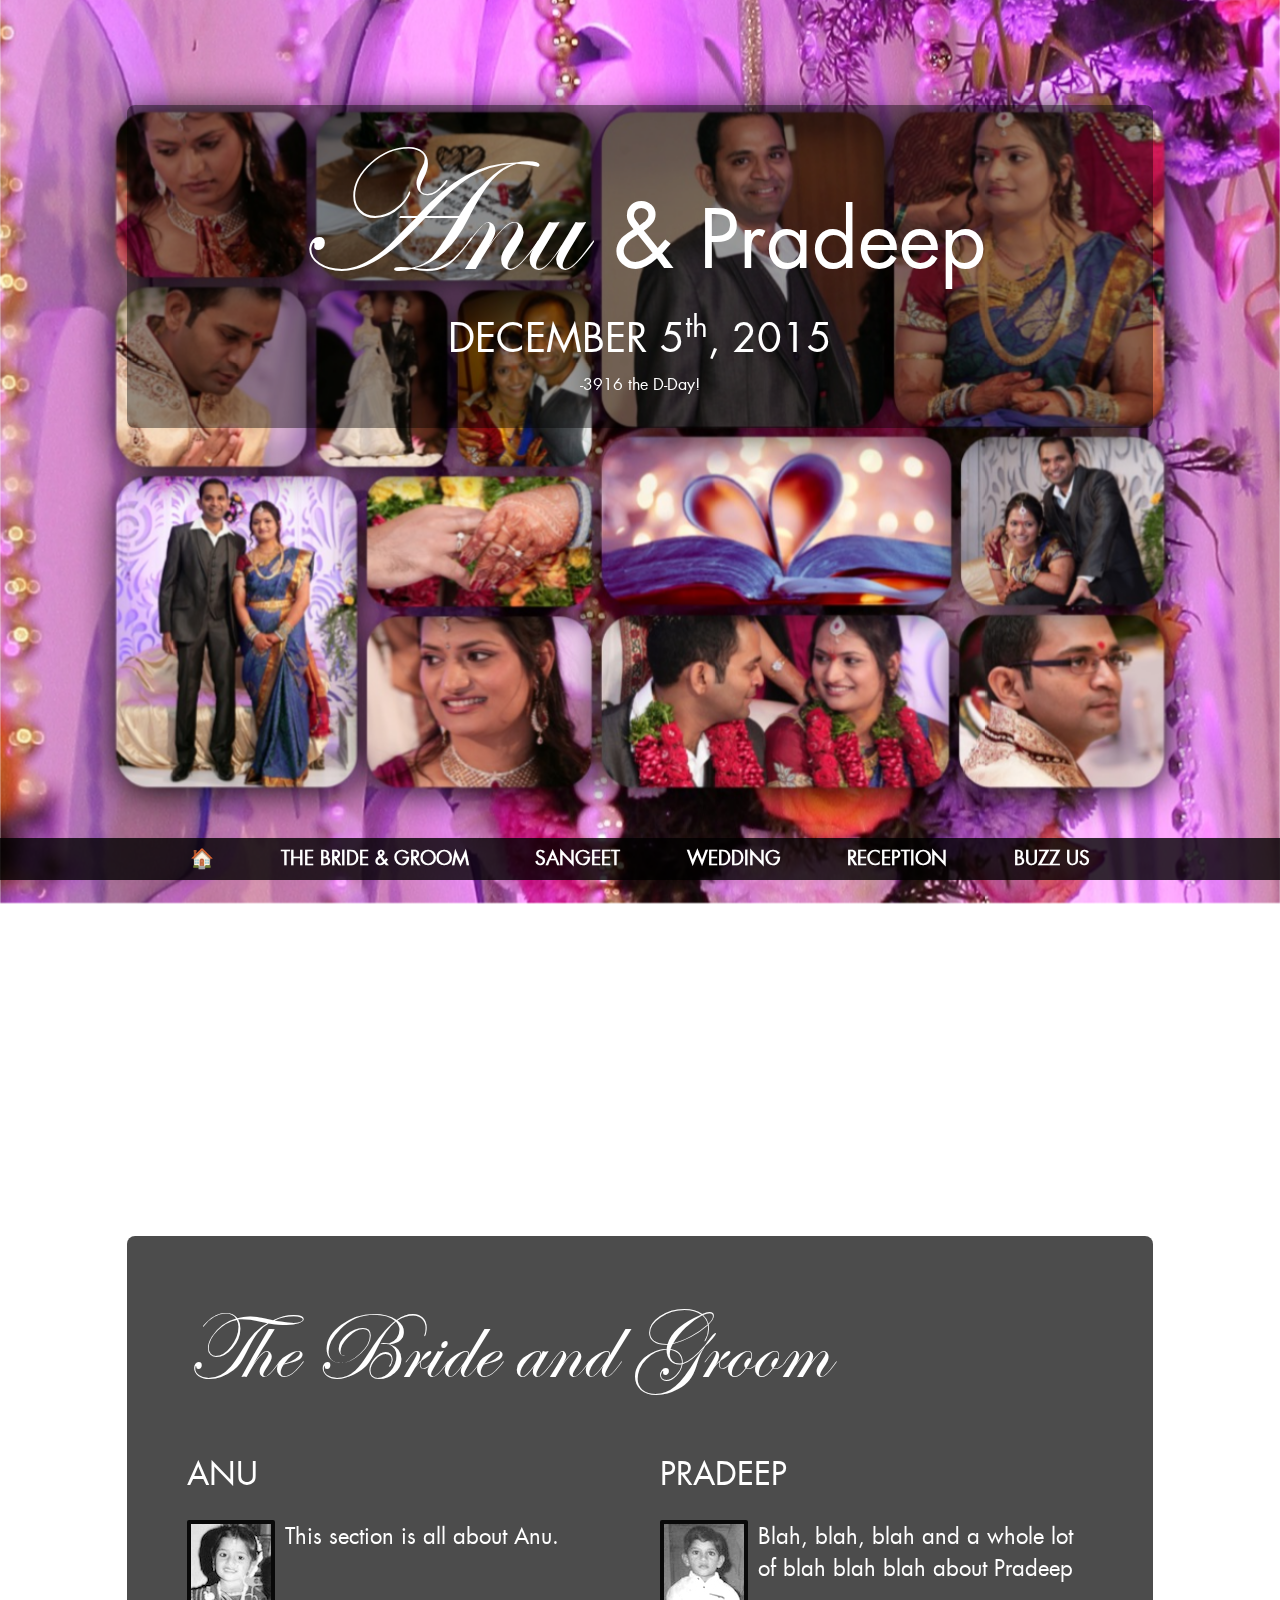
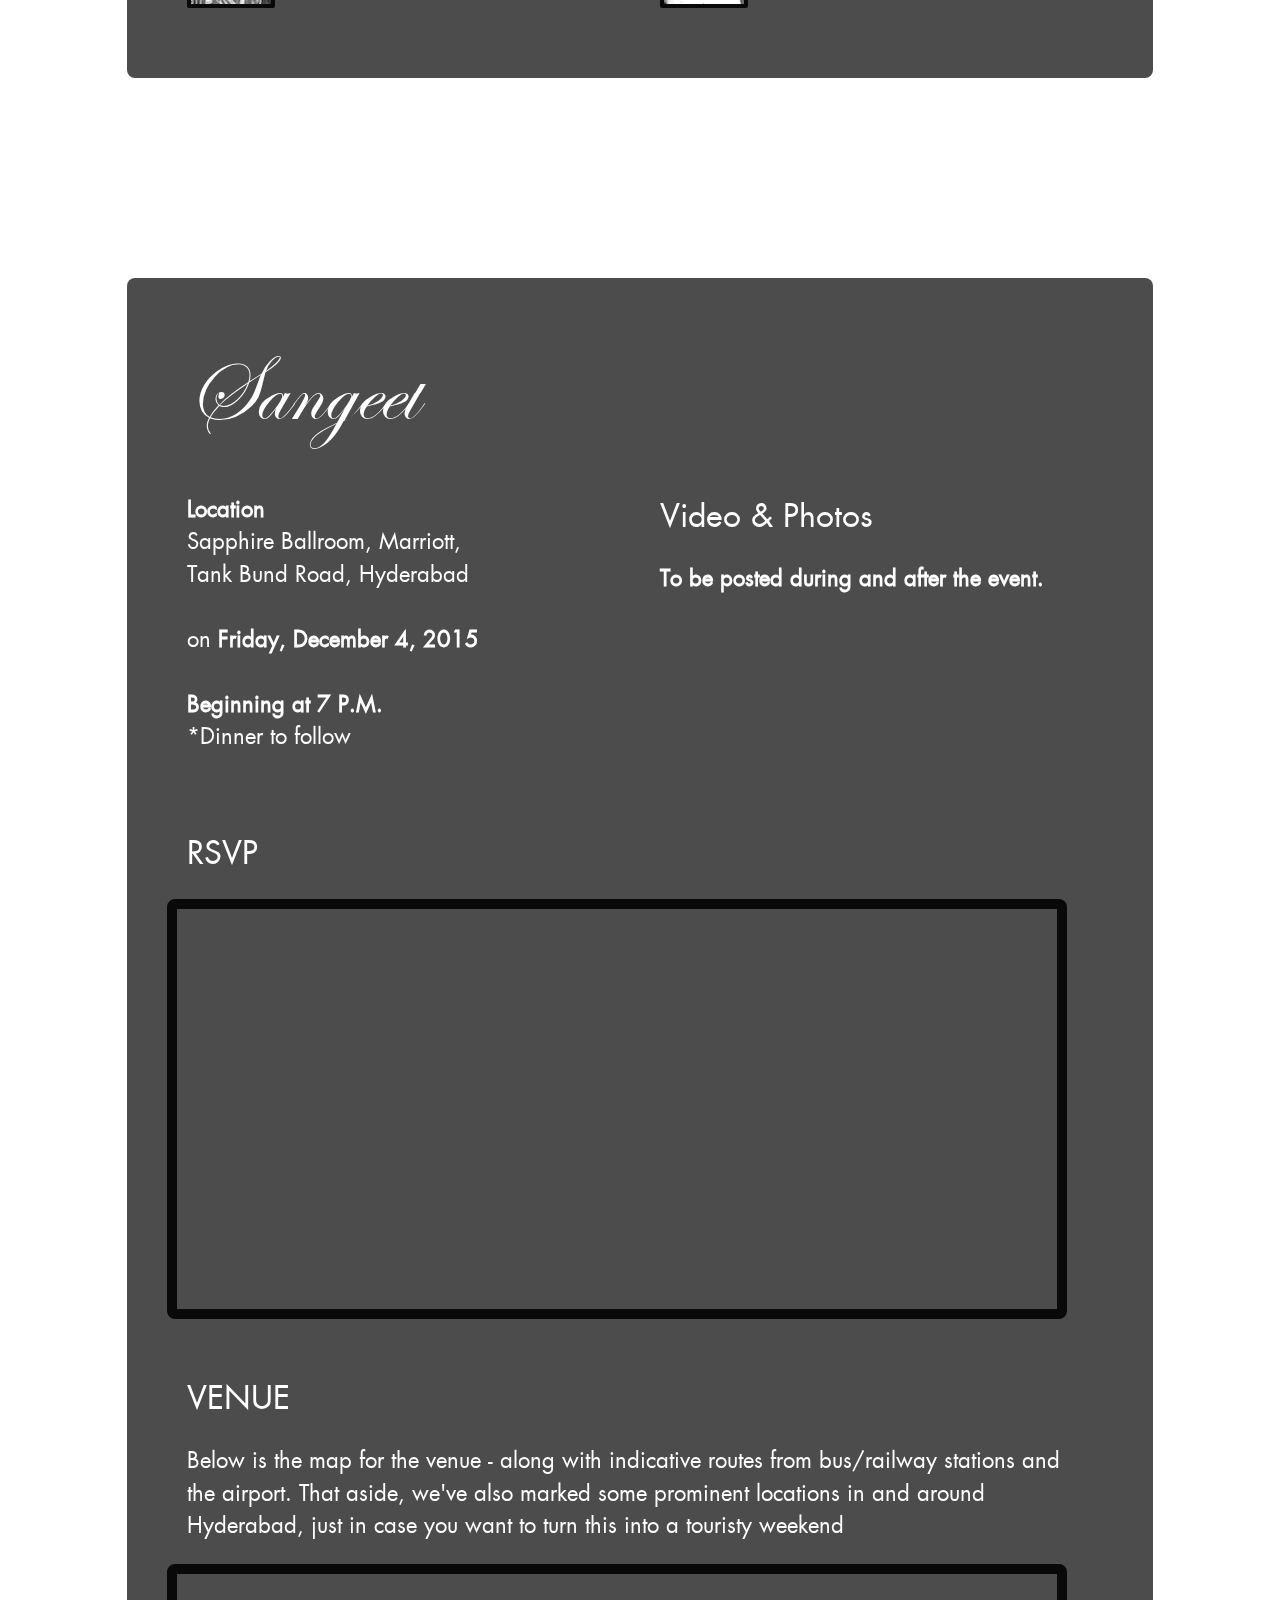
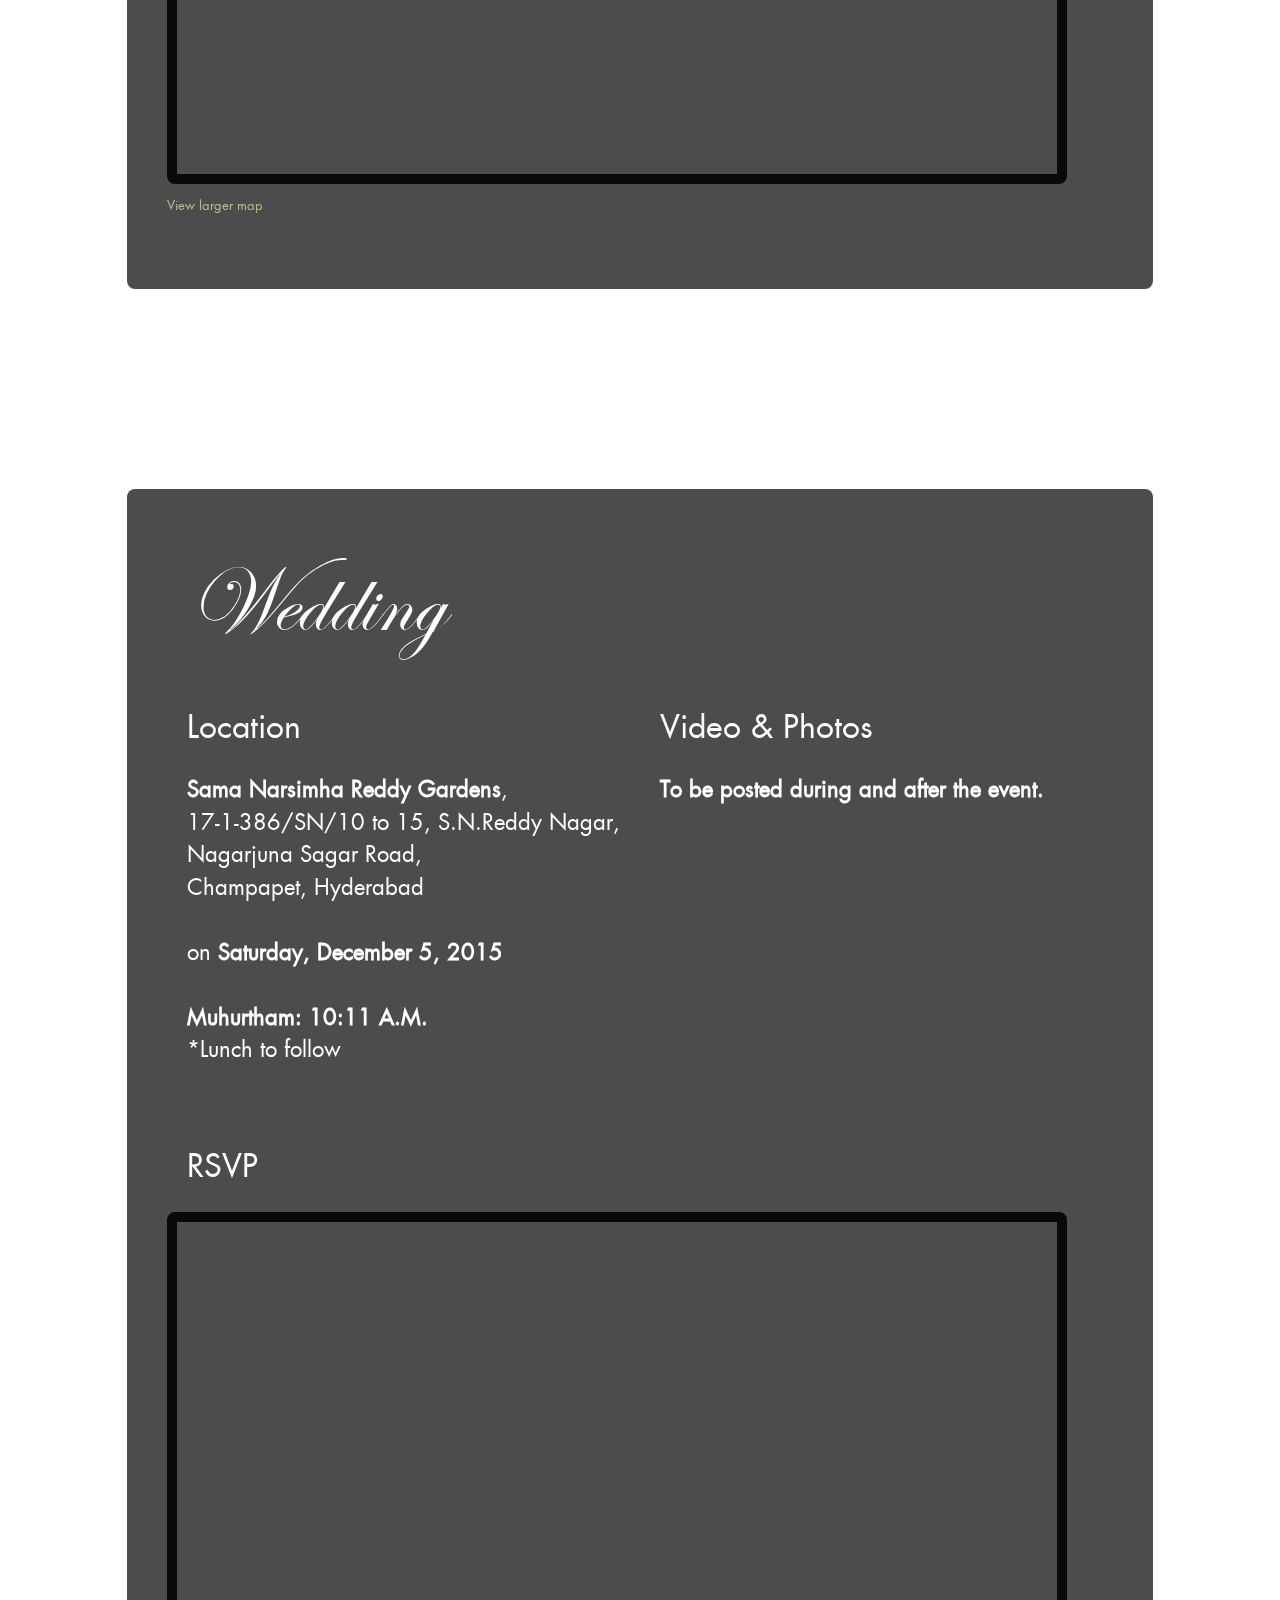
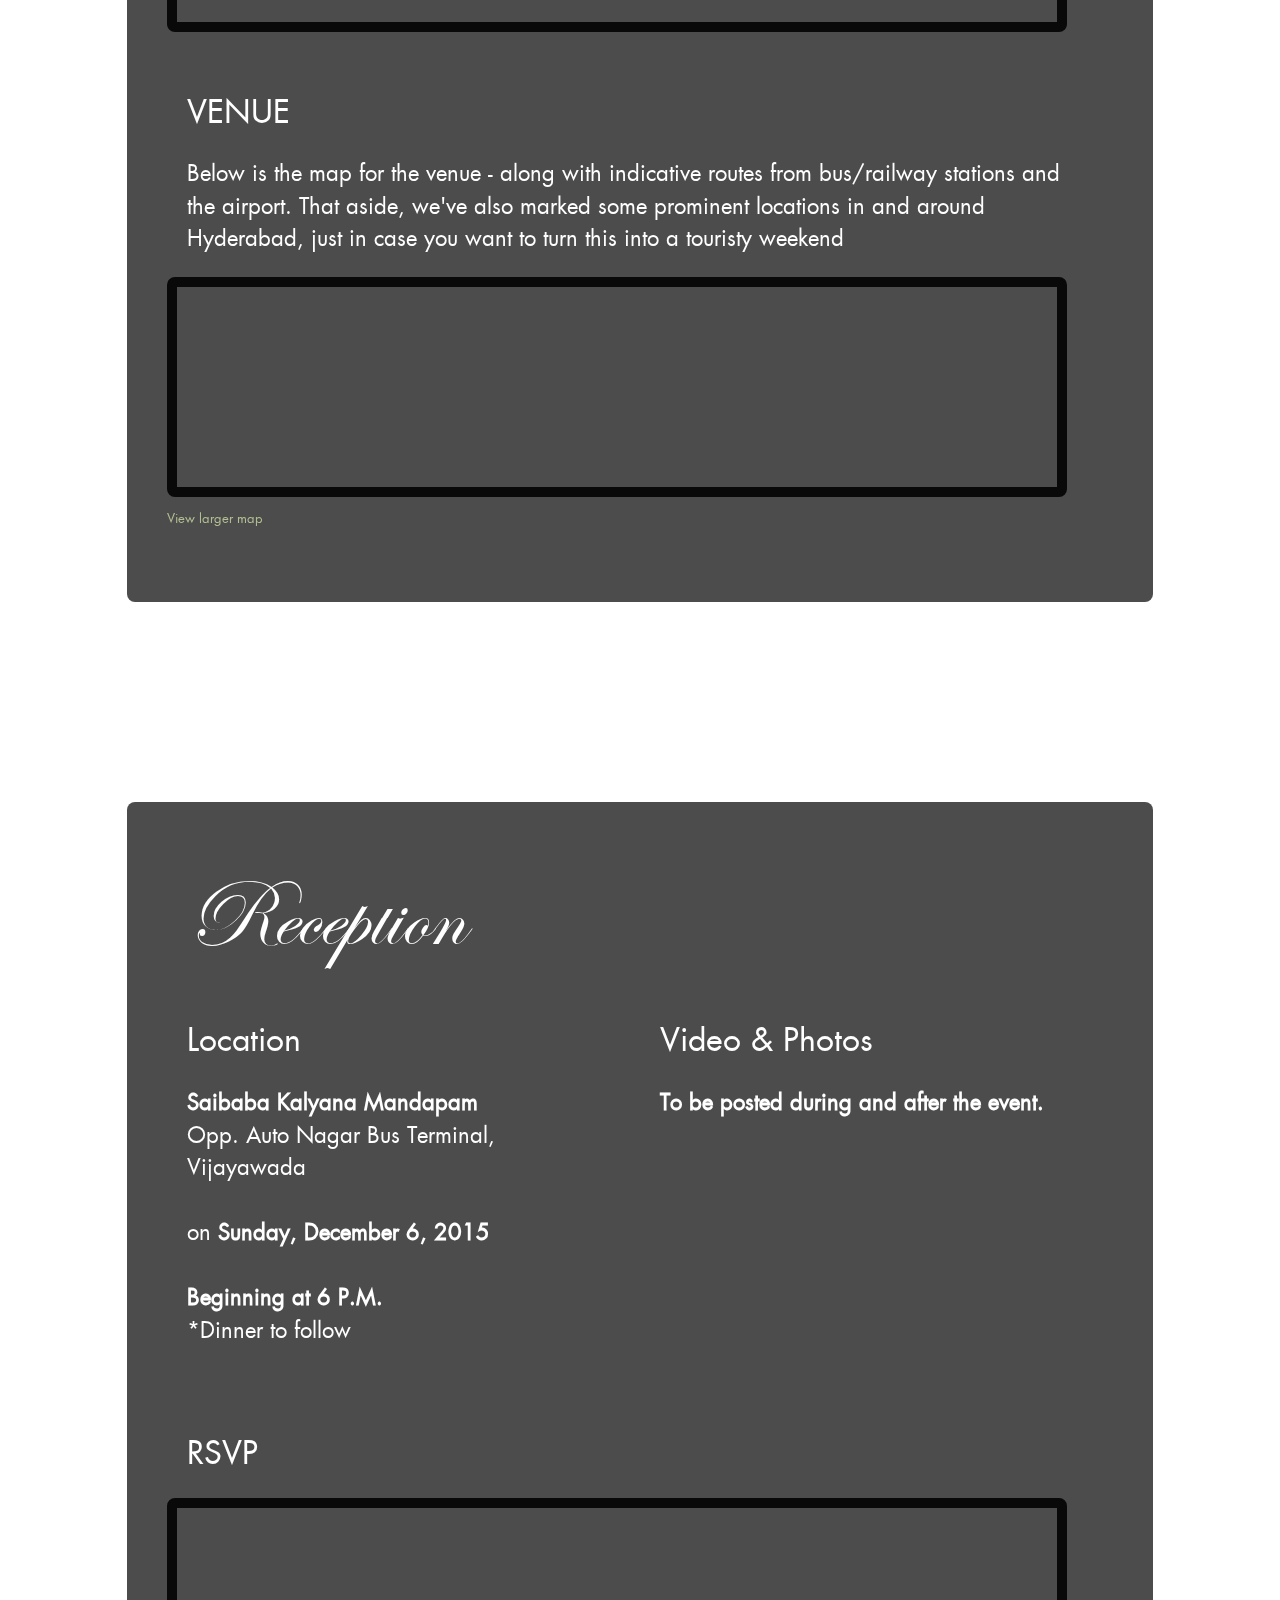
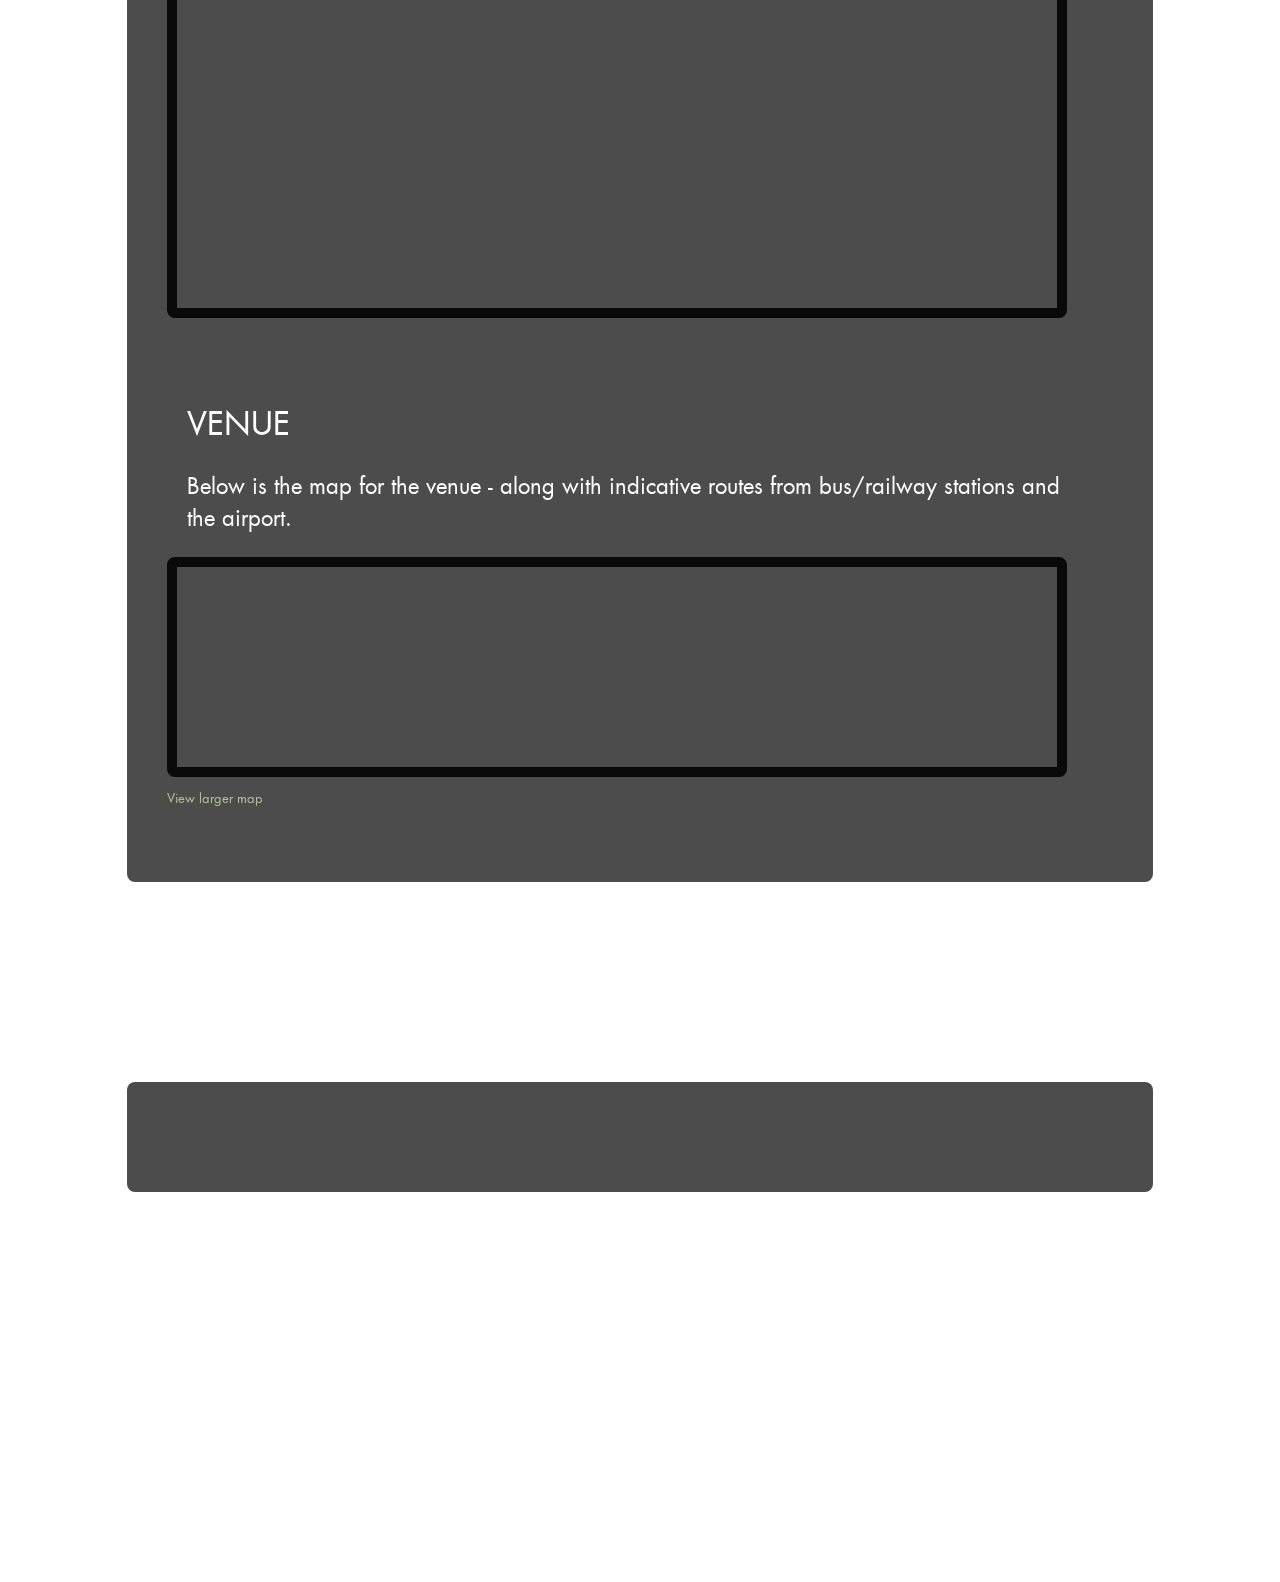
==== index.html @ 9ff95480 "Update index.html" ====
<!DOCTYPE html>
<!--[if lt IE 7]>      <html class="no-js lt-ie9 lt-ie8 lt-ie7"> <![endif]-->
<!--[if IE 7]>         <html class="no-js lt-ie9 lt-ie8"> <![endif]-->
<!--[if IE 8]>         <html class="no-js lt-ie9"> <![endif]-->
<!--[if gt IE 8]><!--> <html class="no-js"> <!--<![endif]-->
    <head>
        <meta charset="utf-8">
        <meta http-equiv="X-UA-Compatible" content="IE=edge,chrome=1">

        <title>A+P Wedding</title>
        <meta name="description" content="Welcome to the wedding website for Anu and Pradeep's Big Day!">

        <meta name="viewport" content="width=device-width,initial-scale=1.0" />

        <!-- For iPhone 4 with high-resolution Retina display: -->
        <link rel="apple-touch-icon-precomposed" sizes="114x114" href="apple-touch-icon-114x114-precomposed.png">
        <!-- For first-generation iPad: -->
        <link rel="apple-touch-icon-precomposed" sizes="72x72" href="apple-touch-icon-72x72-precomposed.png">
        <!-- For non-Retina iPhone, iPod Touch, and Android 2.1+ devices: -->
        <link rel="apple-touch-icon-precomposed" href="apple-touch-icon-precomposed.png">

        <link rel="shortcut icon" href="favicon.ico?v=1">

        <link rel="stylesheet" href="css/normalize.min.css">
        <link rel="stylesheet" href="css/main-1.6.css">

        <script src="js/vendor/modernizr-2.6.2-respond-1.1.0.min.js"></script>
    </head>
    <body>
        <!--[if lt IE 7]>
            <p class="chromeframe">You are using an <strong>outdated</strong> browser. Please <a href="http://browsehappy.com/">upgrade your browser</a> or <a href="http://www.google.com/chromeframe/?redirect=true">activate Google Chrome Frame</a> to improve your experience.</p>
        <![endif]-->
        
<!--**************************************************************************************************
http://scal.io -- check us out.
   _____               __  _             _   _              ____                   _  _              
  / ____|             / _|| |           | | | |            |  _ \                 | || |             
 | |      _ __  __ _ | |_ | |_  ___   __| | | |__   _   _  | |_) | _ __  __ _   __| || |  ___  _   _ 
 | |     | '__|/ _` ||  _|| __|/ _ \ / _` | | '_ \ | | | | |  _ < | '__|/ _` | / _` || | / _ \| | | |
 | |____ | |  | (_| || |  | |_|  __/| (_| | | |_) || |_| | | |_) || |  | (_| || (_| || ||  __/| |_| |
  \_____||_|   \__,_||_|   \__|\___| \__,_| |_.__/  \__, | |____/ |_|   \__,_| \__,_||_| \___| \__, |
                                                     __/ |                                      __/ |
                                                    |___/                                      |___/ 
http://scal.io -- check us out.
****************************************************************************************************-->
        <span id="top"></span>
        <div id="bg-image">
            <!-- <img src="img/Anudeeps01A.jpg" alt="bg" /> -->
            <img src="img/bg-bg.jpg" alt="bg" />
        </div>

        <div id="bg-container">

            <div class="header-container">
                <div id="heading" class="wrapper clearfix">
                    <nav id="nav">
                        <ul>
                            <li><a href="#top">&#127968;</a></li>
                            <li><a href="#brideandgroom">THE BRIDE &amp; GROOM</a></li>
                            <li><a href="#sangeet">SANGEET</a></li>
                            <li><a href="#wedding">WEDDING</a></li>
                            <li><a href="#reception">RECEPTION</a></li>
                            <li><a href="#disqus_thread">BUZZ US</a></li>
                        </ul>
                    </nav>
                </div>
            </div>

            <div class="main-container">
                <div class="main wrapper clearfix">
                    <header>
                        <div id="introtext">
                            <span class="head-sarah">Anu</span>
                            <span class="head-brad">&nbsp;
                                <span class="amp">&amp;</span> 
                                Pradeep
                            </span>
                            <div class="date">DECEMBER 5<sup>th</sup>, 2015</div>
                            <span id="daysUntil"></span> the D-Day!
                        </div>
                    </header>

                    <div class="clearfix"></div>

                    <section id="brideandgroom" class="clearfix">

                        <h1>The Bride and Groom</h1>
                                
                        <div class="column left">

                            <h2>ANU</h2>
                            <p>
                                <img src="img/anuThumb.jpg" class="thumb" alt="Anu" />
                                This section is all about Anu.</p>

                        </div><!--end column-->
                        <div class="column right">

                            <h2>PRADEEP</h2>
                            <p>
                                <img src="img/pradeepThumb.jpg" class="thumb" alt="Pradeep" />
                                Blah, blah, blah and a whole lot of blah blah blah about Pradeep</p>

                        </div><!--end column-->

                        <div class="clearfix"></div>

                    </section>

                    <section id="sangeet" class="clearfix">

                        <h1>Sangeet</h1>

                        <div class="column left">
                            <p>
                                <b>Location</b> <br />
                                </b>Sapphire Ballroom, Marriott,</b> <br />
                                Tank Bund Road, Hyderabad <br /><br />
                                on <b>Friday, December 4, 2015</b><br /><br />
                                <b>Beginning at 7 P.M.</b><br />
                                *Dinner to follow <br /><br />
                            </p>
                        </div><!--end column--> 
                        <div class="column right">
                            <h2>Video & Photos</h2>
                            <p>
                                <b>To be posted during and after the event.</b> <br />
                            </p>
                        </div><!--end column-->                         

                        <div class="clearfix"></div>

                        <div class="column full">
                            <h2>RSVP</h2>
                                <div id="rsvpfr">
                                    <iframe src="http://anupradeepsangeet.app.rsvpify.com/"></iframe>
                                </div><!--end column-->
                            <br />
                            <h2>VENUE</h2>
                            <p>Below is the map for the venue - along with indicative routes from bus/railway stations and the airport. That aside, we've also marked some prominent locations in and around Hyderabad, just in case you want to turn this into a touristy weekend</p>
                            <div id="gmap">
                                <iframe src="https://www.google.com/maps/d/embed?mid=zz16TVlj8TBE.kCgpig1HY7C0"></iframe>
                                <!--<iframe src="https://maps.google.com/maps/ms?msid=205751736116737027595.0004d416d6aa1647722db&amp;msa=0&amp;ie=UTF8&amp;t=m&amp;ll=32.91418,-116.982422&amp;spn=0.806997,1.167297&amp;z=9&amp;output=embed"></iframe>-->
                                <br />
                                <small><a href="https://www.google.com/maps/d/viewer?mid=zz16TVlj8TBE.kCgpig1HY7C0" target="_blank">View larger map</a></small>
                                <!--<small><a href="https://maps.google.com/maps/ms?msid=205751736116737027595.0004d416d6aa1647722db&amp;msa=0&amp;ie=UTF8&amp;t=m&amp;ll=32.91418,-116.982422&amp;spn=0.806997,1.167297&amp;z=9&amp;output=embed" target="_blank">View larger map</a></small>-->
                            </div>
                        </div>

                        <div class="clearfix"></div>                        
                    </section>
                    
                    <section id="wedding" class="clearfix">

                        <h1>Wedding </h1>

                        <div class="column left">
                            <h2>Location</h2>
                            <p>
                                <b>Sama Narsimha Reddy Gardens</b>, <br />
                                17-1-386/SN/10 to 15, S.N.Reddy Nagar, Nagarjuna Sagar Road, <br />
                                Champapet, Hyderabad <br /><br />
                                on <b>Saturday, December 5, 2015</b> <br /><br />
                                <b>Muhurtham: 10:11 A.M.</b> <br />
                                *Lunch to follow <br /><br />
                            </p>
                        </div><!--end column--> 
                        
                        <div class="column right">
                            <h2>Video & Photos</h2>
                            <p>
                                <b>To be posted during and after the event.</b> <br />
                            </p>
                        </div><!--end column--> 

                        <div class="clearfix"></div>

                        <div class="column full">

                            <h2>RSVP</h2>
                                <div id="rsvpfr">
                                    <iframe src="http://anupradeep.app.rsvpify.com/"></iframe>
                                </div><!--end column-->
                            <br />
                            <h2>VENUE</h2>
                            <p>Below is the map for the venue - along with indicative routes from bus/railway stations and the airport. That aside, we've also marked some prominent locations in and around Hyderabad, just in case you want to turn this into a touristy weekend</p>
                            <div id="gmap">
                                <iframe src="https://www.google.com/maps/d/embed?mid=zz16TVlj8TBE.kBaMewW0o5fc"></iframe>
                                <!--<iframe src="https://maps.google.com/maps/ms?msid=205751736116737027595.0004d416d6aa1647722db&amp;msa=0&amp;ie=UTF8&amp;t=m&amp;ll=32.91418,-116.982422&amp;spn=0.806997,1.167297&amp;z=9&amp;output=embed"></iframe>-->
                                <br />
                                <small><a href="https://www.google.com/maps/d/viewer?mid=zz16TVlj8TBE.kBaMewW0o5fc" target="_blank">View larger map</a></small>
                                <!--<small><a href="https://maps.google.com/maps/ms?msid=205751736116737027595.0004d416d6aa1647722db&amp;msa=0&amp;ie=UTF8&amp;t=m&amp;ll=32.91418,-116.982422&amp;spn=0.806997,1.167297&amp;z=9&amp;output=embed" target="_blank">View larger map</a></small>-->
                            </div>
                        </div>

                        <div class="clearfix"></div>                        
                    </section>

                    <section id="reception" class="clearfix">

                        <h1>Reception</h1>

                        <div class="column left">

                            <h2>Location</h2>
                            <p>
                                <b>Saibaba Kalyana Mandapam</b> <br />
                                Opp. Auto Nagar Bus Terminal, Vijayawada <br /><br />
                                on <b>Sunday, December 6, 2015</b> <br /><br />
                                <b>Beginning at 6 P.M.</b><br />
                                *Dinner to follow <br /><br /><br />
                            </p>
                        </div><!--end column-->

                        <div class="column right">
                            <h2>Video & Photos</h2>
                            <p>
                                <b>To be posted during and after the event.</b> <br />
                            </p>
                        </div><!--end column--> 


                        <div class="column full">
                            <h2>RSVP</h2>
                                <div id="rsvpfr">
                                    <iframe src="http://anupradeeprec.app.rsvpify.com/"></iframe>
                                </div><!--end column-->
                            <br /><br />
                            <h2>VENUE</h2>
                            <p>Below is the map for the venue - along with indicative routes from bus/railway stations and the airport. </p>
                            <div id="gmap">
                                <iframe src="https://www.google.com/maps/d/embed?mid=zz16TVlj8TBE.k1jUecSZ-rsA"></iframe>
                                <!--<iframe src="https://maps.google.com/maps/ms?msid=205751736116737027595.0004d416d6aa1647722db&amp;msa=0&amp;ie=UTF8&amp;t=m&amp;ll=32.91418,-116.982422&amp;spn=0.806997,1.167297&amp;z=9&amp;output=embed"></iframe>-->
                                <br />
                                <small><a href="https://www.google.com/maps/d/viewer?mid=zz16TVlj8TBE.k1jUecSZ-rsA" target="_blank">View larger map</a></small>
                                <!--<small><a href="https://maps.google.com/maps/ms?msid=205751736116737027595.0004d416d6aa1647722db&amp;msa=0&amp;ie=UTF8&amp;t=m&amp;ll=32.91418,-116.982422&amp;spn=0.806997,1.167297&amp;z=9&amp;output=embed" target="_blank">View larger map</a></small>-->
                            </div>
                        </div>

                    </section>
                    
                    <section id="disqus_thread" class="clearfix">
                        <div id="disqus_thread"></div>
                        <script>
                        /**
                        * RECOMMENDED CONFIGURATION VARIABLES: EDIT AND UNCOMMENT THE SECTION BELOW TO INSERT DYNAMIC VALUES FROM YOUR PLATFORM OR CMS.
                        * LEARN WHY DEFINING THESE VARIABLES IS IMPORTANT: https://disqus.com/admin/universalcode/#configuration-variables
                        */
                        /*
                        var disqus_config = function () {
                        this.page.url = PAGE_URL; // Replace PAGE_URL with your page's canonical URL variable
                        this.page.identifier = PAGE_IDENTIFIER; // Replace PAGE_IDENTIFIER with your page's unique identifier variable
                        };
                        */
                        (function() { // DON'T EDIT BELOW THIS LINE
                        var d = document, s = d.createElement('script');
                        
                        s.src = '//anupradeep.disqus.com/embed.js';
                        
                        s.setAttribute('data-timestamp', +new Date());
                        (d.head || d.body).appendChild(s);
                        })();
                        </script>
                        <noscript>Please enable JavaScript to view the <a href="https://disqus.com/?ref_noscript" rel="nofollow">comments powered by Disqus.</a></noscript>
                    </section>

                    <div style="height: 300px"></div>

                </div> <!-- #main -->
            </div> <!-- #main-container -->
        </div> <!-- #bg-container -->

        <script src="js/main-1.6.js"></script>

        <script>
          var _gaq = _gaq || [];
          _gaq.push(['_setAccount', 'UA-XXXXXXX-XX']);
          _gaq.push(['_trackPageview']);

          (function() {
            var ga = document.createElement('script'); ga.type = 'text/javascript'; ga.async = true;
            ga.src = ('https:' == document.location.protocol ? 'https://ssl' : 'http://www') + '.google-analytics.com/ga.js';
            var s = document.getElementsByTagName('script')[0]; s.parentNode.insertBefore(ga, s);
          })();
        
        function daysUntil(year, month, day) {
            var now = new Date(),
            dateEnd = new Date(year, month - 1, day), // months are zero-based
            days = (dateEnd - now) / 1000/60/60/24;   // convert milliseconds to days
            return Math.round(days);
        }
        var x = document.getElementById("daysUntil");
        x.innerText = daysUntil(2015, 11, 5); // 19 days!!
        
        </script>
        <script id="dsq-count-scr" src="//anupradeep.disqus.com/count.js" async></script>
    </body>
>>>>>>> Stashed changes
</html>
---- css/main-1.6.css ----
/** embedded font double rendering issue fix -- https://css-tricks.com/forums/discussion/10449/weird-mobile-safari-font-face-problem-font-doubled-and-offset-to-the-left-/p1 **/
h1, h2, h3, h4, h5, h6 { /*reset for mobile browsers */
    font-weight: normal;
}

/* ==========================================================================
   HTML5 Boilerplate styles - h5bp.com (generated via initializr.com)
   ========================================================================== */

html,
button,
input,
select,
textarea {
    color: #222;
}

body {
    font-size: 1em;
    line-height: 1.4;
}

::-moz-selection {
    background: #b3d4fc;
    text-shadow: none;
}

::selection {
    background: #b3d4fc;
    text-shadow: none;
}
a {
    color: #b1bf92;
    text-decoration: none;
}
hr {
    display: block;
    height: 1px;
    border: 0;
    border-top: 1px solid #ccc;
    margin: 1em 0;
    padding: 0;
}

img {
    vertical-align: middle;
}

fieldset {
    border: 0;
    margin: 0;
    padding: 0;
}

textarea {
    resize: vertical;
}

.chromeframe {
    margin: 0.2em 0;
    background: #ccc;
    color: #000;
    padding: 0.2em 0;
}


/* ===== Initializr Styles ==================================================
   Author: Bradley Greenwood
   ========================================================================== */

body {
    font: 16px/26px Helvetica, Helvetica Neue, Arial;
}

.wrapper {
    height: 100%;
    position: relative;
    width: 90%;
    margin: 0 5%;
}


/* =============================================================================
   GOOGLE MAPS
   ========================================================================== */
#gmap #rsvpfr {
    text-align: center;
    margin: 20px auto 20px auto;
}

#gmap iframe {
    width: 93%;
    height: 200px;

    border: 10px solid #090909;

    -ms-border-radius: 8px;
    -o-border-radius: 8px;
    -moz-border-radius: 8px;
    -webkit-border-radius: 8px;
    border-radius: 8px;
}

#rsvpfr iframe {
    width: 93%;
    height: 400px;

    border: 10px solid #090909;

    -ms-border-radius: 8px;
    -o-border-radius: 8px;
    -moz-border-radius: 8px;
    -webkit-border-radius: 8px;
    border-radius: 8px;
}

#gmap small a,
#gmap small a:active,
#gmap small a:visited {
    color: #b1bf92;
    text-decoration: none;
    outline: none;
}

#gmap small a:hover {
    color: #b1bf92;
    text-decoration: underline;
    outline: none;
}

/* ===================
    Theme
   =================== */

.header-container {
    position:absolute;
    bottom:20px;
    width: 100%;
    background: black;
    z-index: 10;
    /* Fallback for web browsers that doesn't support RGBa */
    background: rgb(0, 0, 0);
    /* RGBa with 0.9 opacity */
    background: rgba(0, 0, 0, 0.8);
    /* For IE 5.5 - 7*/
    filter:progid:DXImageTransform.Microsoft.gradient(startColorstr=#CC000000, endColorstr=#CC000000);
    /* For IE 8*/
    -ms-filter: "progid:DXImageTransform.Microsoft.gradient(startColorstr=#CC000000, endColorstr=#CC000000)";
}

.title {
    color: black;
}
#introtext {
    display: block;
    padding: 10px 0 10px 0;
    margin-bottom: 300px;
    background: black;

    -ms-border-radius: 8px;
    -o-border-radius: 8px;
    -moz-border-radius: 8px;
    -webkit-border-radius: 8px;
    border-radius: 8px;

    /* Fallback for web browsers that doesn't support RGBa */
    background: rgb(0, 0, 0);
    /* RGBa with 0.7 opacity */
    background: rgba(0, 0, 0, 0.4);
    /* For IE 5.5 - 7*/
    filter:progid:DXImageTransform.Microsoft.gradient(startColorstr=#B2000000, endColorstr=#B2000000);
    /* For IE 8*/
    -ms-filter: "progid:DXImageTransform.Microsoft.gradient(startColorstr=#B2000000, endColorstr=#B2000000)";
}

#introtext .head-sarah {
    font-family: "EdwardianScrAltITCTT", "Helvetica Neue", Helvetica, Arial, "Lucida Grande", sans-serif;
    font-size: 5em;
    line-height: 100%;
}
#introtext .amp {
    position: relative;
    top: 19px;
    margin-left: -10px;
    font-size: 0.7em;
}
#introtext .head-brad {
    font-family: "futura_ltbook", "Helvetica Neue", Helvetica, Arial, "Lucida Grande", sans-serif;
    font-size: 2em;
    line-height: 100%;
}
#introtext .date {
    margin-top: 10px;
    font-family: "futura_ltbook", "Helvetica Neue", Helvetica, Arial, "Lucida Grande", sans-serif;
    font-size: 1em;
}

/* ==============
    MOBILE: Menu
   ============== */

nav {
    z-index: 42;
}

nav ul {
    font-family:"futura_ltbook",Arial,sans-serif;
    font-weight: normal;
    margin: 0;
    padding: 0;
}

nav a {
    display: block;
    margin-bottom: 10px;
    padding: 5px 0;
    text-align: center;
    text-decoration: none;
    font-weight: bold;
    color: white;
    background: transparent;
    white-space: nowrap;
    outline: none;
}

nav li a:hover {
    color: #fff;
    background: #b1bf92;
    text-decoration: none;
    outline: none;
}
nav li a.selected {
    color: #fff;
    background: #b1bf92;
    text-decoration: none;
    outline: none;
}

/** firefox remove outline **/
nav ul li a:focus {outline:none;}
nav ul li a::-moz-focus-inner {border:0;}



/* ==============
    MOBILE: Main
   ============== */

.main {
    padding: 5% 0;
}
.main header {
    float: left;
    width: 80%;
}

/* ==========================================================================
   Brad's custom styles
   ========================================================================== */
* { margin: 0; padding: 0; }
html {

}

body {
    font-family: "futura_ltbook", "HelveticaNeueLTStdRegular","HelveticaNeue", "Helvetica Neue", "Helvetica", "Arial", sans-serif;
    color: #fff;
    text-align: center;

}

#bg-image {
    position: fixed; 
    top: -50%; 
    left: -50%; 
    width: 200%; 
    height: 200%;
}
#bg-image img {
    position: absolute; 
    top: 0; 
    left: 0; 
    right: 0; 
    bottom: 0; 
    margin: auto; 
    min-width: 50%;
    min-height: 50%;
}

#bg-container {

}

section {
    text-align: left;
    padding: 25px;
    background-color: black;
    height: 100%;
    margin-top: 200px;
    color: white;

    -ms-border-radius: 8px;
    -o-border-radius: 8px;
    -moz-border-radius: 8px;
    -webkit-border-radius: 8px;
    border-radius: 8px;

    /* Fallback for web browsers that doesn't support RGBa */
    background: rgb(0, 0, 0);
    /* RGBa with 0.7 opacity */
    background: rgba(0, 0, 0, 0.7);
    /* For IE 5.5 - 7*/
    filter:progid:DXImageTransform.Microsoft.gradient(startColorstr=#B2000000, endColorstr=#B2000000);
    /* For IE 8*/
    -ms-filter: "progid:DXImageTransform.Microsoft.gradient(startColorstr=#B2000000, endColorstr=#B2000000)";
}

section h1 {

    font-family: "EdwardianScrAltITCTT", "Helvetica Neue", Helvetica, Arial, "Lucida Grande", sans-serif;
    font-size: 2.6em;

}
section h2 {
    font-size: 1.1em;
    line-height: 120%;
    padding: 0 0px;
}

.column {
    float: none;
    width: 100%;
    padding: 0;
    margin: 0;
}
.column p {
    font-size: 1em;
    line-height: 145%;
    padding: 0;
}

/* ==========================================================================
   Media Queries
   ========================================================================== */

@media only screen and (min-width: 480px) {

/* ====================
    INTERMEDIATE: Menu
   ==================== */

    body {
        background-position: 50% 20%;
    }

    /** get the transparent bar on the bottom **/
    .header-container {
        position:absolute;
        bottom:20px;
        width:100%;
        line-height:12px;
    }

    .header-container.sticky {
        position: fixed;
        top: 15px;
        
        animation:thedrop 1s 1;
        -moz-animation:thedrop 1s 1;
        -webkit-animation:thedrop 1s 1;
    }

    #introtext {
        padding: 30px 0 30px 0;
    }

    #introtext .head-sarah {
        font-size: 7em;
    }
    #introtext .amp {
        position: relative;
        top: 29px;
        font-size: 0.9em;
        margin-left: -20px;
    }
    #introtext .head-brad {
        font-size: 3em;
    }
    #introtext .date {
        font-size: 1.1em;
        margin-top: 15px;
        margin-bottom: 20px;
    }
    nav {
        display: block;
    }

    nav ul {
        text-align: center;
        margin: auto;
        padding: 0;
        text-align: center;
    }
    nav ul li {
        display: inline;
        padding: 0;
        margin: 0;
    }

    nav a {
        padding: 15px 1%;
        margin-bottom: 0;
        display:inline-block;
        font-size: 60%;
        white-space: nowrap;

        -moz-font-smoothing: antialiased;
        -o-font-smoothing: antialiased;
        -ms-font-smoothing: antialiased;
        -webkit-font-smoothing: antialiased;
        font-smoothing: antialiased;

        -webkit-transition: all .3s ease;
        -moz-transition: all .3s ease;
        -o-transition: all .3s ease;
        -ms-transition: all .3s ease;
        transition: all .3s ease;
    }

    .main header {
        margin-top: 10%;
        float: left;
        width: 40%;
        min-width: 320px;
    }

    section {
        padding: 40px 40px 70px 40px;
    }
    section h1 {
        font-size: 3.1em;
    }
    section h2 {
        font-size: 1.7em;
    }


    .column p {
        font-size: 1.1em;
    }

    #gmap #rsvpfr iframe {
        height: 400px;
    }



/* ========================
    INTERMEDIATE: IE Fixes
   ======================== */

    nav ul li {
        display: inline;
    }

    .oldie nav a {
        margin: 0 0.7%;
    }
}

@media only screen and (min-width: 768px) {

/* ====================
    WIDE: CSS3 Effects
   ==================== */

    section h1 {
        font-size: 4.9em;
    }
    section h2 {
        font-size: 2.0em;
    }

/* ============
    WIDE: Menu
   ============ */

    #introtext .head-sarah {
        font-size: 9em;
   }
    #introtext .amp {
        top: 0;
        font-size: 1em;
    }
    #introtext .head-brad {
        font-size: 4em;
    }
    #introtext .date {
        font-size: 2em;
        margin-top: 15px;
        margin-bottom: 20px;
    }

/* ============
    WIDE: Main
   ============ */

    .main header {
        margin-top: 10%;
        margin-bottom: 30%;
        float: left;
        width: 100%;
    }

    nav a {
        padding: 15px 2%;
        font-size: 90%;
    }
}
@media only screen and (min-width: 900px) {

    section h1,
    section h2 {
        padding: 0 20px;
    }
    section h1 {
        font-size: 5.9em;
    }

    .column.full {
        clear: both;
        float: none;
        width: 100%;
    }
    .column {
        float: left;
        width: 50%;
    }
    .column p {
        font-size: 1.4em;
        line-height: 145%;
        padding: 0 20px;
    }  

}


@media only screen and (min-width: 1140px) {

/* ===============
    Maximal Width
   =============== */

    nav a {
        padding: 15px 3%;
        font-size: 120%;
    }

    .wrapper {
        width: 1026px; /* 1140px - 10% for margins */
        margin: 0 auto;
    }

    #introtext .head-sarah {
        font-size: 11em;
    }
    #introtext .amp {
        top: 0;
        font-size: 1.1em;
    }
    #introtext .head-brad {
        font-size: 5em;
    }
    #introtext .date {

        font-size: 2.5em;
        margin-top: 15px;
        margin-bottom: 20px;
    }

    .main header {
        margin-top: 4%;
        margin-bottom: 30%;
        float: left;
        width: 100%;
    }

  
}

/* ==========================================================================
   Helper classes
   ========================================================================== */

.ir {
    background-color: transparent;
    border: 0;
    overflow: hidden;
    *text-indent: -9999px;
}

.ir:before {
    content: "";
    display: block;
    width: 0;
    height: 150%;
}

.hidden {
    display: none !important;
    visibility: hidden;
}

.visuallyhidden {
    border: 0;
    clip: rect(0 0 0 0);
    height: 1px;
    margin: -1px;
    overflow: hidden;
    padding: 0;
    position: absolute;
    width: 1px;
}

.visuallyhidden.focusable:active,
.visuallyhidden.focusable:focus {
    clip: auto;
    height: auto;
    margin: 0;
    overflow: visible;
    position: static;
    width: auto;
}

.invisible {
    visibility: hidden;
}

.clearfix:before,
.clearfix:after {
    content: " ";
    display: table;
}

.clearfix:after {
    clear: both;
}

.clearfix {
    *zoom: 1;
}

/* ==========================================================================
   Print styles
   ========================================================================== */

@media print {
    * {
        background: transparent !important;
        color: #000 !important; /* Black prints faster: h5bp.com/s */
        box-shadow: none !important;
        text-shadow: none !important;
    }

    a,
    a:visited {
        text-decoration: underline;
    }

    a[href]:after {
        content: " (" attr(href) ")";
    }

    abbr[title]:after {
        content: " (" attr(title) ")";
    }

    /*
     * Don't show links for images, or javascript/internal links
     */

    .ir a:after,
    a[href^="javascript:"]:after,
    a[href^="#"]:after {
        content: "";
    }

    pre,
    blockquote {
        border: 1px solid #999;
        page-break-inside: avoid;
    }

    thead {
        display: table-header-group; /* h5bp.com/t */
    }

    tr,
    img {
        page-break-inside: avoid;
    }

    img {
        max-width: 100% !important;
    }

    @page {
        margin: 0.5cm;
    }

    p,
    h2,
    h3 {
        orphans: 3;
        widows: 3;
    }

    h2,
    h3 {
        page-break-after: avoid;
    }
}



/* =============================================================================
   FONTS
   ========================================================================== */

@font-face {
    font-family: 'futura_ltbold';
    src: url('futuralt-bold-webfont.eot');
    src: url('futuralt-bold-webfont.eot?#iefix') format('embedded-opentype'),  /* IE6-IE8 */
         url('futuralt-bold-webfont.woff') format('woff'),  /* Modern Browsers */
         url('futuralt-bold-webfont.ttf') format('truetype'),  /* Safari, Android, iOS */
         url('futuralt-bold-webfont.svg#futura_ltbold') format('svg');  /* Legacy iOS */
    font-weight: normal;
    font-style: normal;
}

@font-face {
    font-family: 'futura_ltbook';
    src: url('futuralt-book-webfont.eot');
    src: url('futuralt-book-webfont.eot?#iefix') format('embedded-opentype'),
         url('futuralt-book-webfont.woff') format('woff'),
         url('futuralt-book-webfont.ttf') format('truetype'),
         url('futuralt-book-webfont.svg#futura_ltbook') format('svg');
    font-weight: normal;
    font-style: normal;
}

@font-face {
    font-family: 'futura_ltregular';
    src: url('futuralt-webfont.eot');
    src: url('futuralt-webfont.eot?#iefix') format('embedded-opentype'),
         url('futuralt-webfont.woff') format('woff'),
         url('futuralt-webfont.ttf') format('truetype'),
         url('futuralt-webfont.svg#futura_ltregular') format('svg');
    font-weight: normal;
    font-style: normal;
}

@font-face {
    font-family: 'alex_brushregular';
    src: url('alexbrush-regular-otf-webfont.eot');
    src: url('alexbrush-regular-otf-webfont.eot?#iefix') format('embedded-opentype'),
         url('alexbrush-regular-otf-webfont.woff') format('woff'),
         url('alexbrush-regular-otf-webfont.ttf') format('truetype'),
         url('alexbrush-regular-otf-webfont.svg#alex_brushregular') format('svg');
    font-weight: normal;
    font-style: normal;
}

@font-face {
    font-family: 'great_vibesregular';
    src: url('greatvibes-regular-webfont.eot');
    src: url('greatvibes-regular-webfont.eot?#iefix') format('embedded-opentype'),
         url('greatvibes-regular-webfont.woff') format('woff'),
         url('greatvibes-regular-webfont.ttf') format('truetype'),
         url('greatvibes-regular-webfont.svg#great_vibesregular') format('svg');
    font-weight: normal;
    font-style: normal;
}

@font-face {
    font-family: 'scriptina_proregular';
    src: url('scriptina_pro-webfont.eot');
    src: url('scriptina_pro-webfont.eot?#iefix') format('embedded-opentype'),
         url('scriptina_pro-webfont.woff') format('woff'),
         url('scriptina_pro-webfont.ttf') format('truetype'),
         url('scriptina_pro-webfont.svg#scriptina_proregular') format('svg');
    font-weight: normal;
    font-style: normal;
}

@font-face {
        font-family: 'EdwardianScrAltITCTT';
        src: url('edwasai.eot');
        src: url('edwasai.eot?#iefix') format('embedded-opentype'),
                 url('edwasai.woff') format('woff'),
                 url('edwasai.ttf') format('truetype'),
                 url('edwasai.svg#edwasai') format('svg');
        font-weight: normal;
        font-style: normal;
}

@font-face {
        font-family: 'EdwardianScrAltITCTTBold';
        src: url('edwasaib.eot');
        src: url('edwasaib.eot?#iefix') format('embedded-opentype'),
                 url('edwasaib.woff') format('woff'),
                 url('edwasaib.ttf') format('truetype'),
                 url('edwasaib.svg#edwasaib') format('svg');
        font-weight: normal;
        font-style: normal;
}

.responsive-image.proposal {
    text-align: center;
    margin: 60px auto 60px auto;
}
.responsive-image.proposal img {
    border: 10px solid #090909;

    -ms-border-radius: 8px;
    -o-border-radius: 8px;
    -moz-border-radius: 8px;
    -webkit-border-radius: 8px;
    border-radius: 8px;
}

img.theinn  {

    text-align: center;
    margin-bottom: 50px;
}

div.bp h2 {
    margin: 0;
}
div.bp .column p {
    line-height: 180%;
}

.hr-t {
    margin: 80px auto 0 auto;
    width: 97%;
    border-top:#1e1e1e solid 1px;
    opacity:0.4;
    filter:alpha(opacity=40); /* For IE8 and earlier */
}

.hr-b {
    margin: 0 auto 80px auto;
    width: 97%;
    border-bottom:#808080 solid 1px;
    opacity:0.4;
    filter:alpha(opacity=40); /* For IE8 and earlier */
}
a[href^=tel] {
    color: white;
    text-decoration: none;
    outline: none;
}
a.email {
    color: #b1bf92;
}

.thumb {

    height: 80px;
    width: 80px;
    background-color: black;
    margin-right: 10px;
    margin-bottom: 0;
    float: left;

    border: 4px solid #090909;

    -ms-border-radius: 2px;
    -o-border-radius: 2px;
    -moz-border-radius: 2px;
    -webkit-border-radius: 2px;
    border-radius: 2px;
}
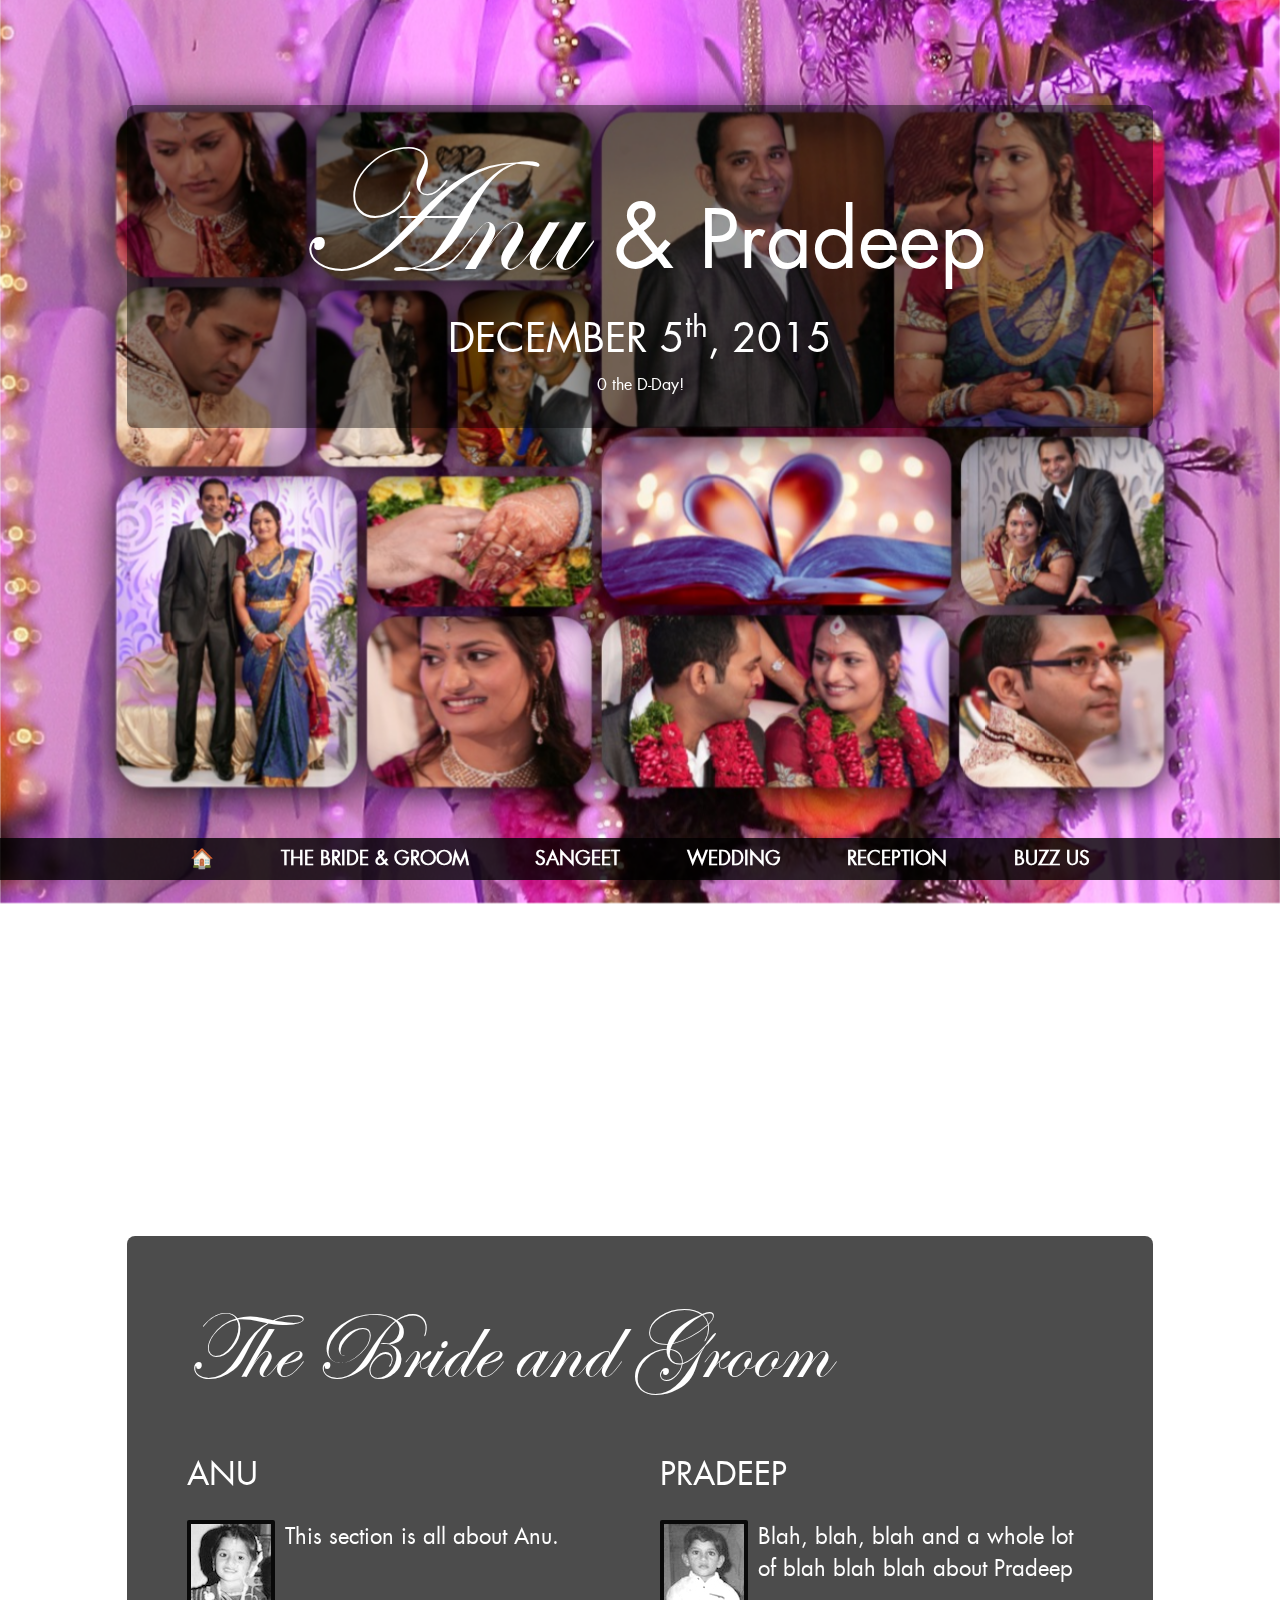
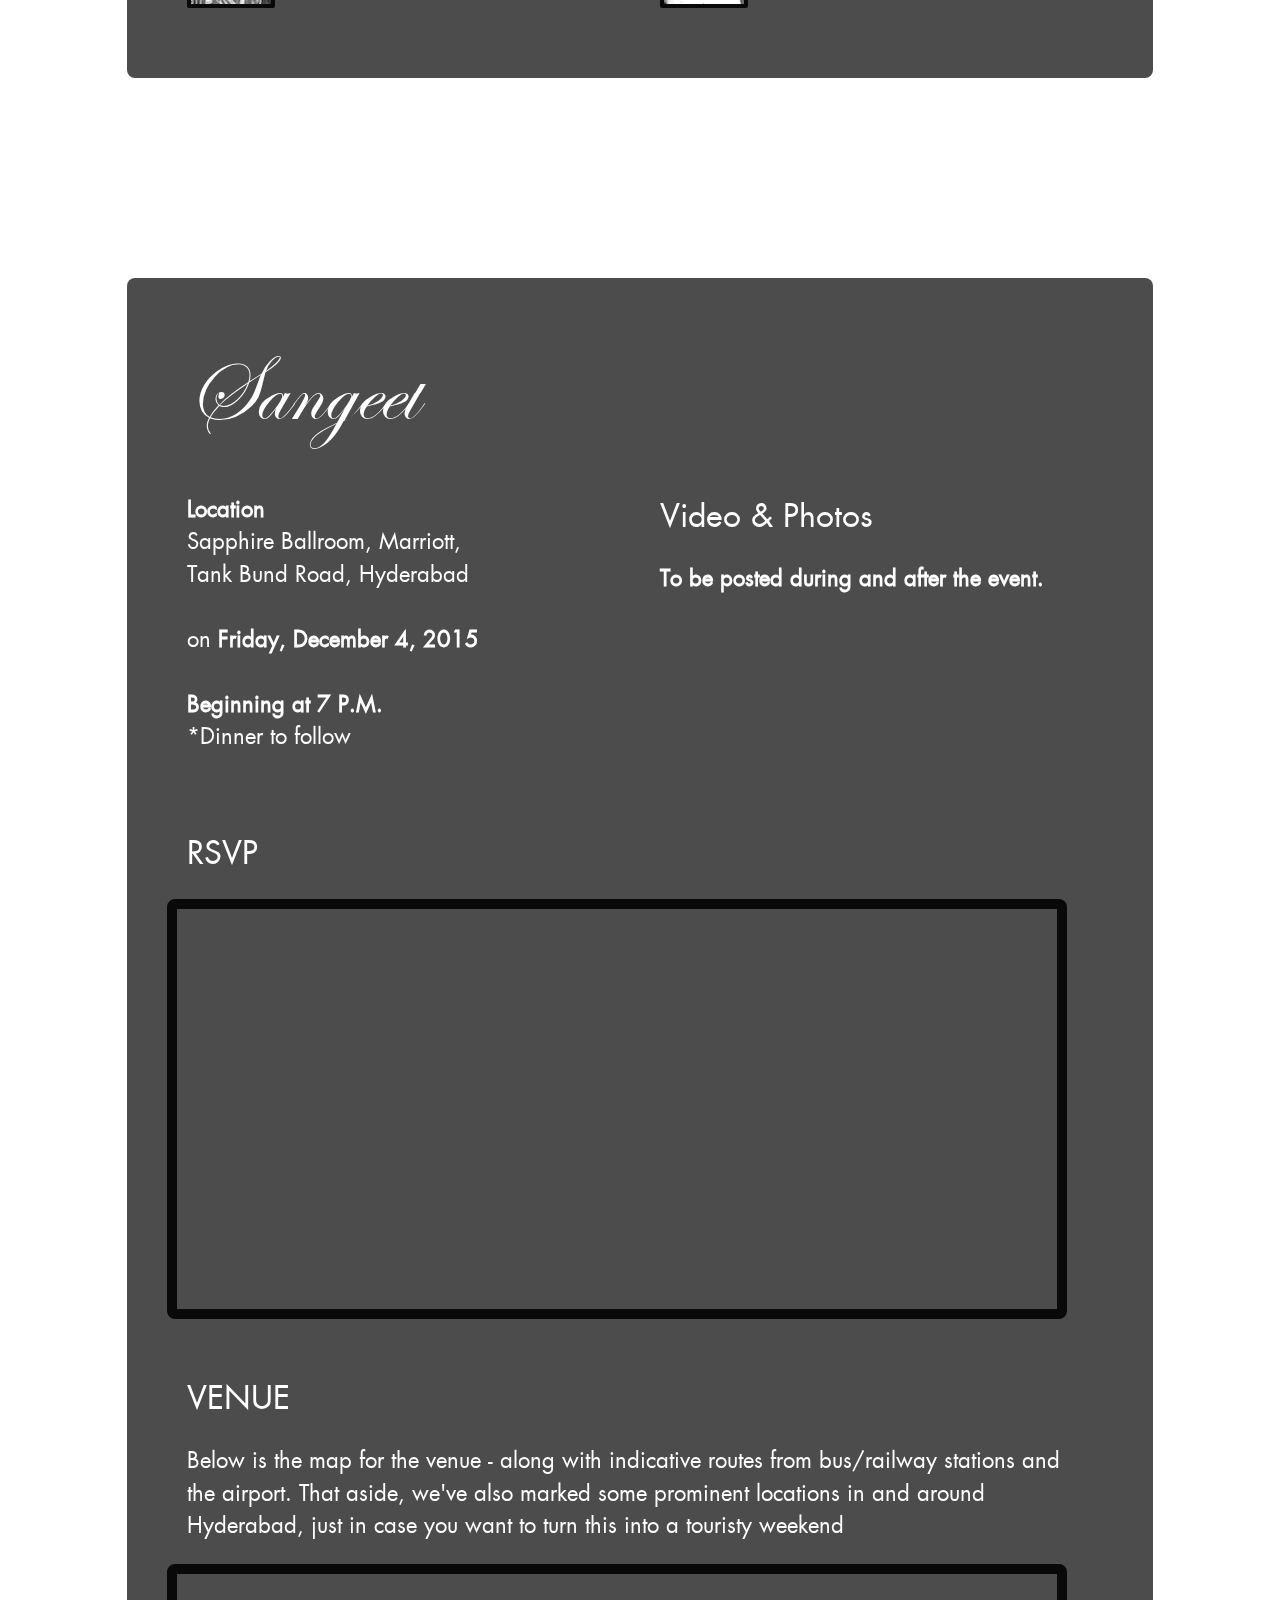
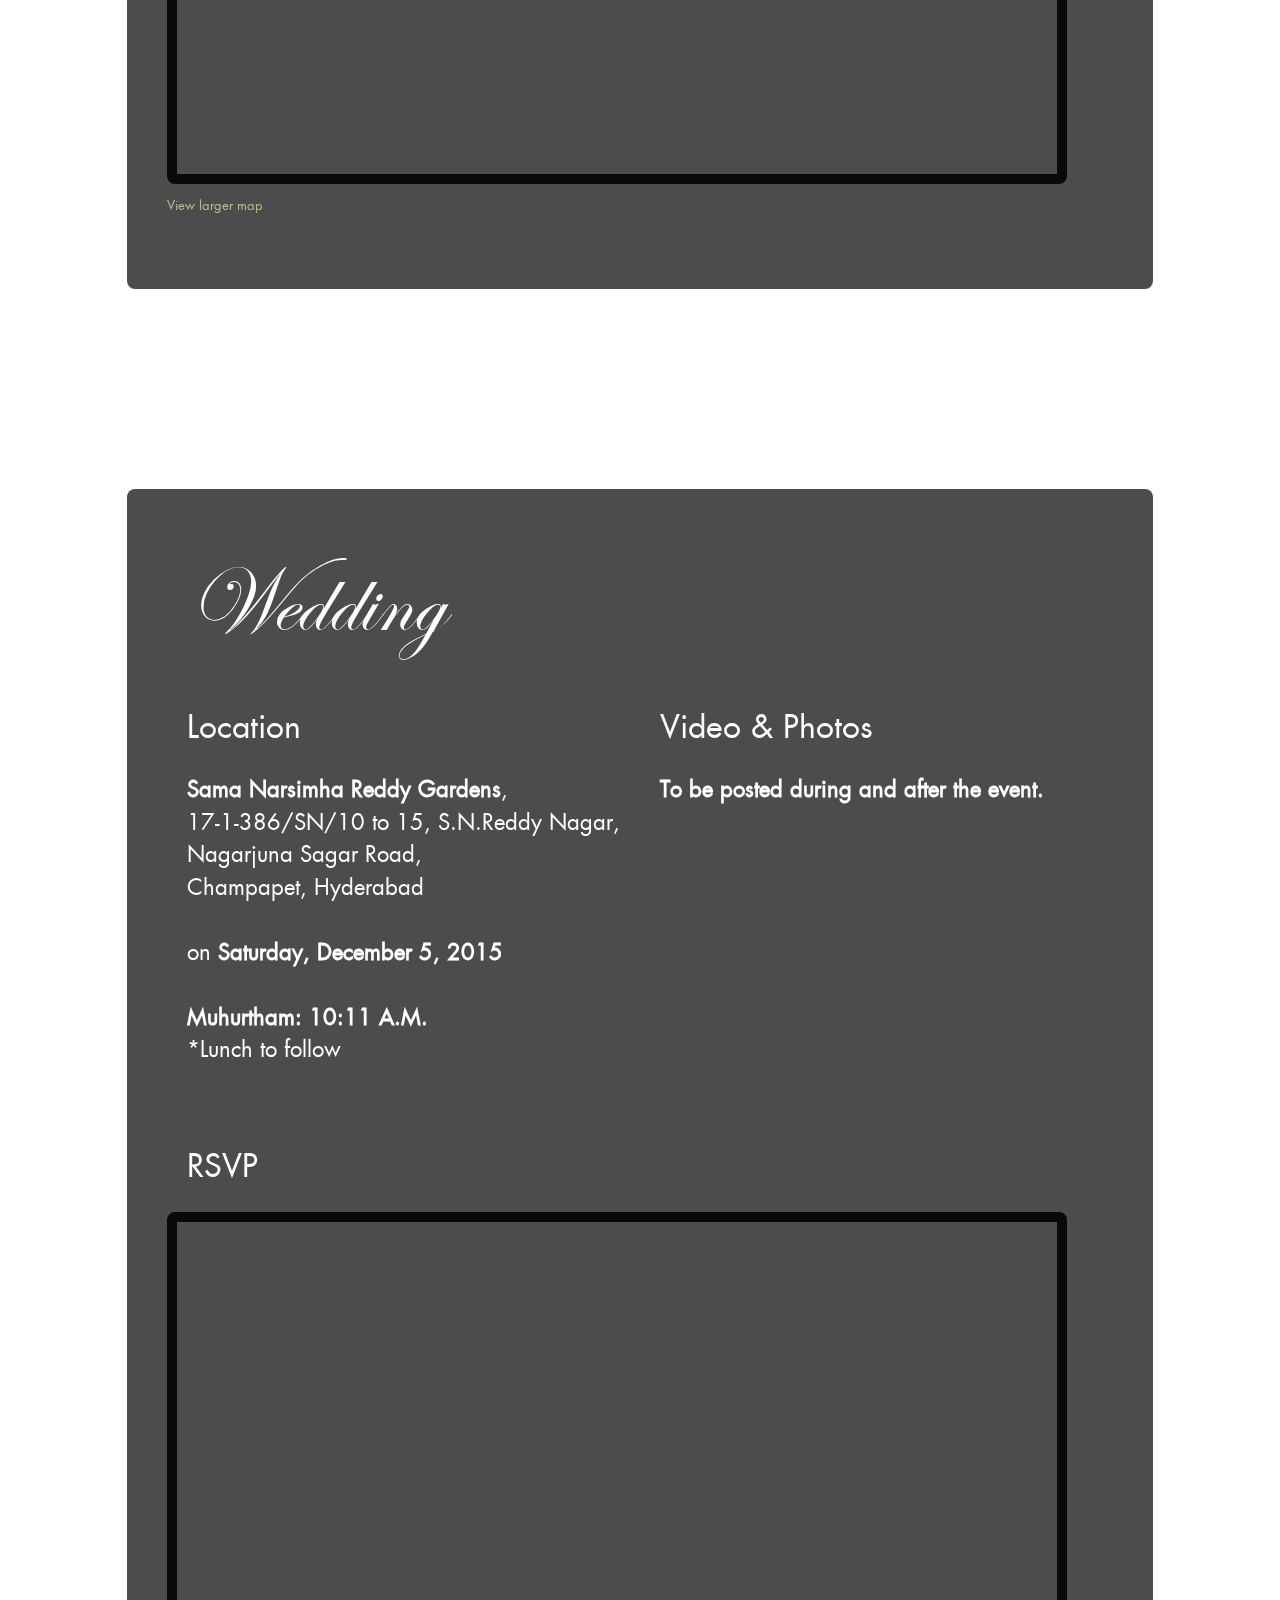
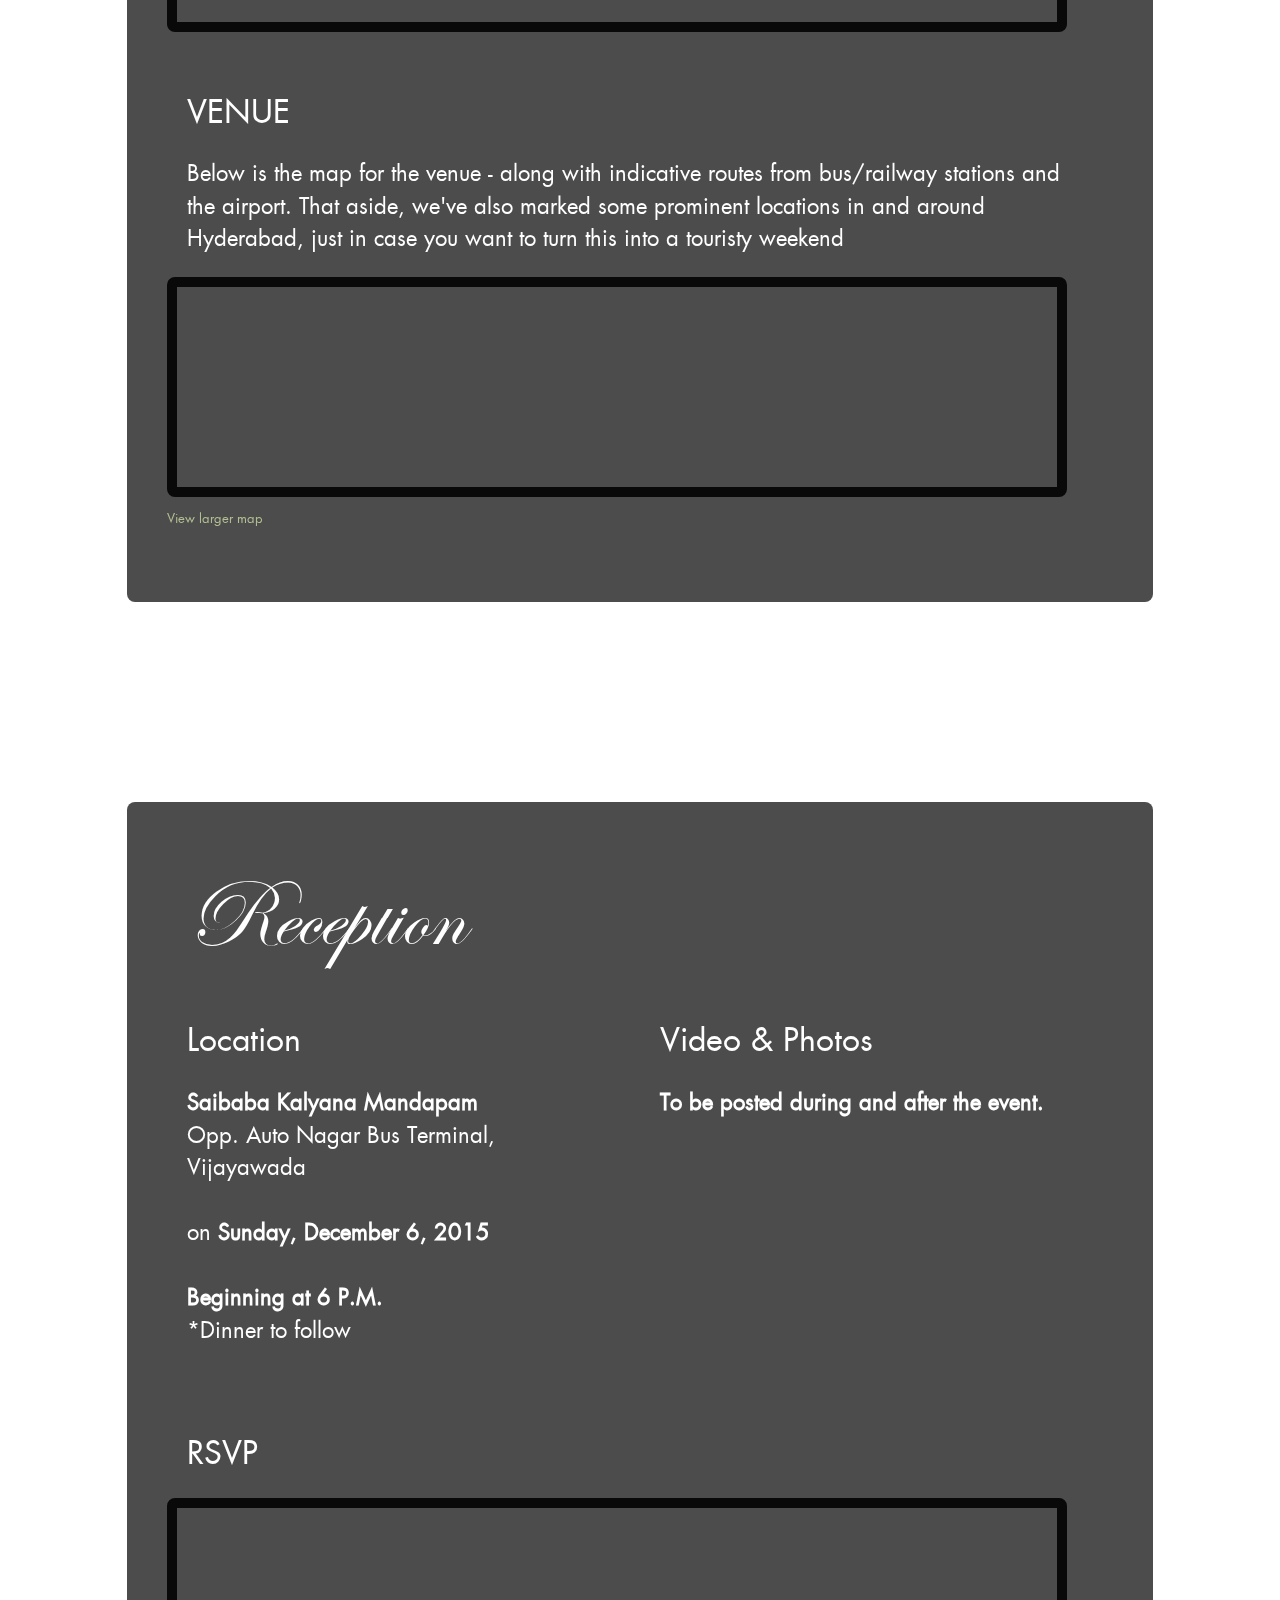
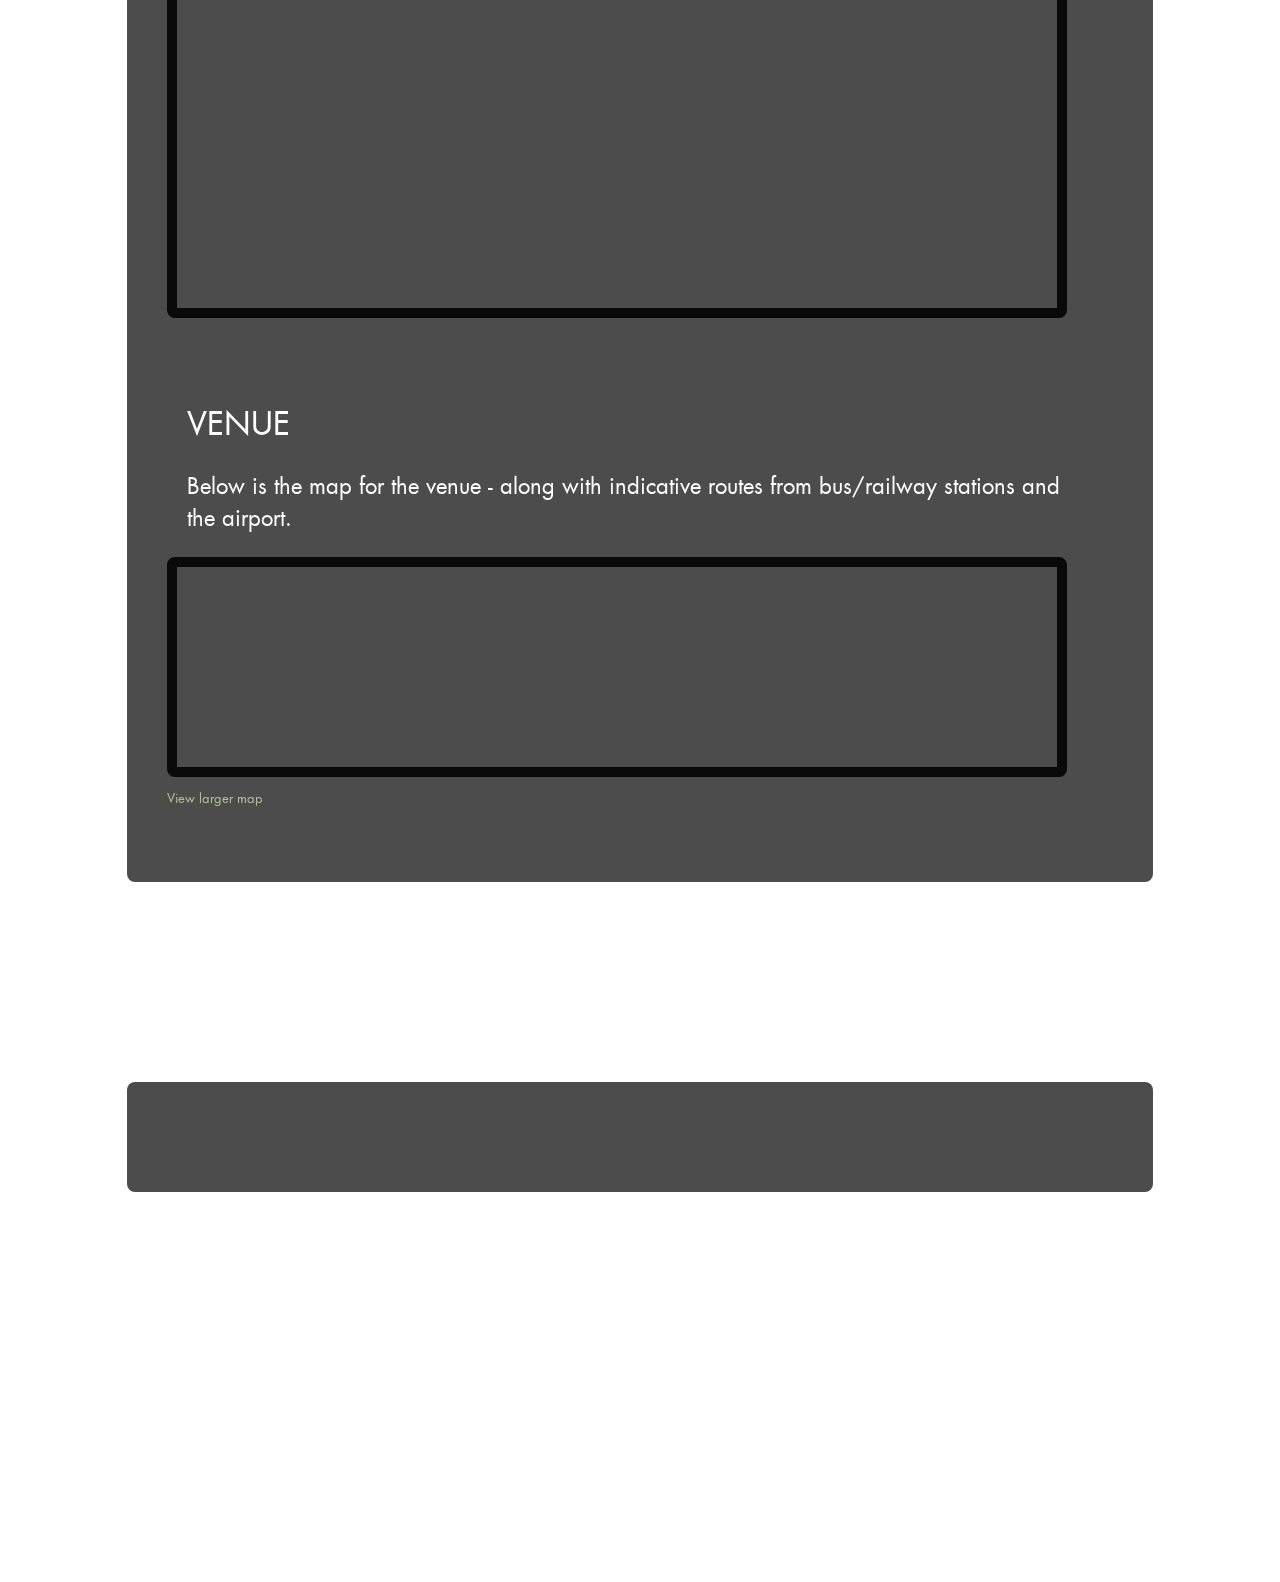
==== commit 96f30227: "Update index.html" ====
--- a/index.html
+++ b/index.html
@@ -290,7 +290,13 @@
             return Math.round(days);
         }
         var x = document.getElementById("daysUntil");
-        x.innerText = daysUntil(2015, 11, 5); // 19 days!!
+        var appendText = "";
+        if (daysUntil(2015, 11, 5) < 0)
+            appendText = " days went by since ";
+        else
+            appendText = " days to go till ";
+        
+        x.innerText = daysUntil(2015, 11, 5) & appendText; // 19 days!!
         
         </script>
         <script id="dsq-count-scr" src="//anupradeep.disqus.com/count.js" async></script>
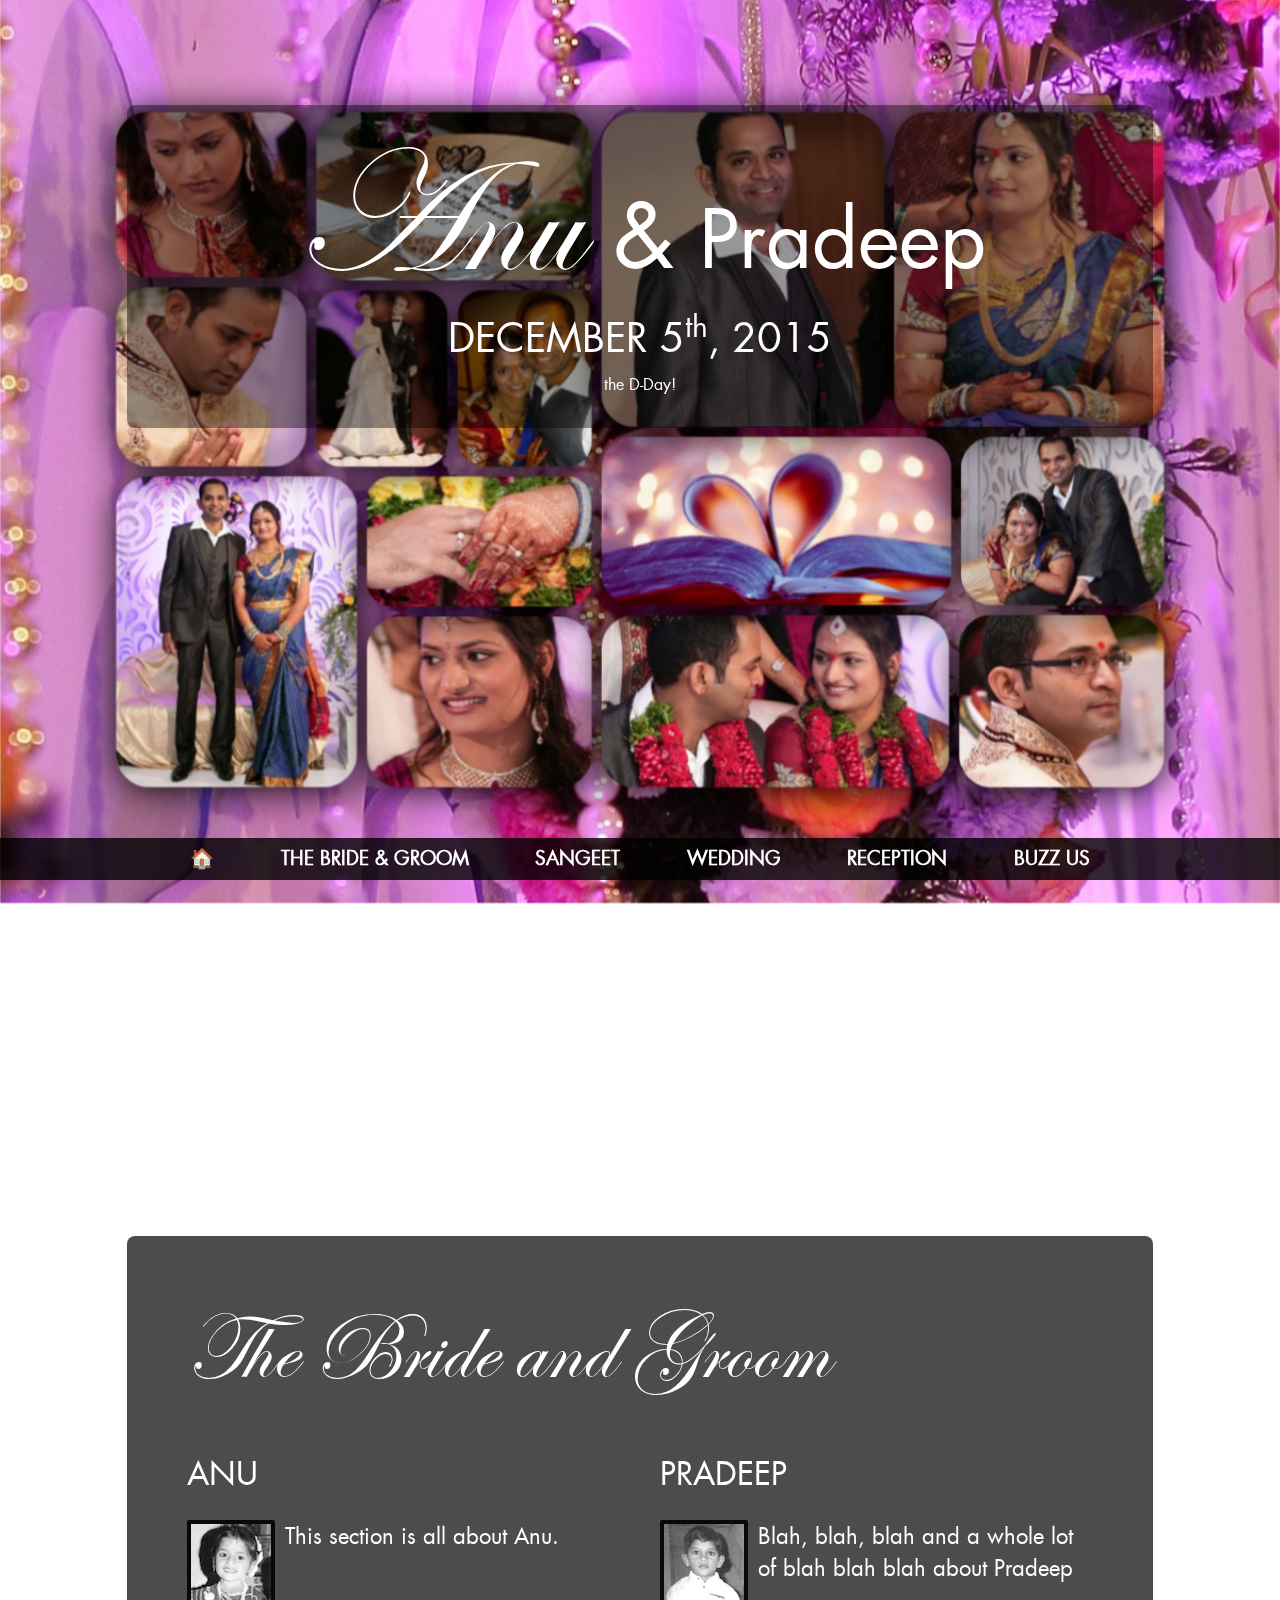
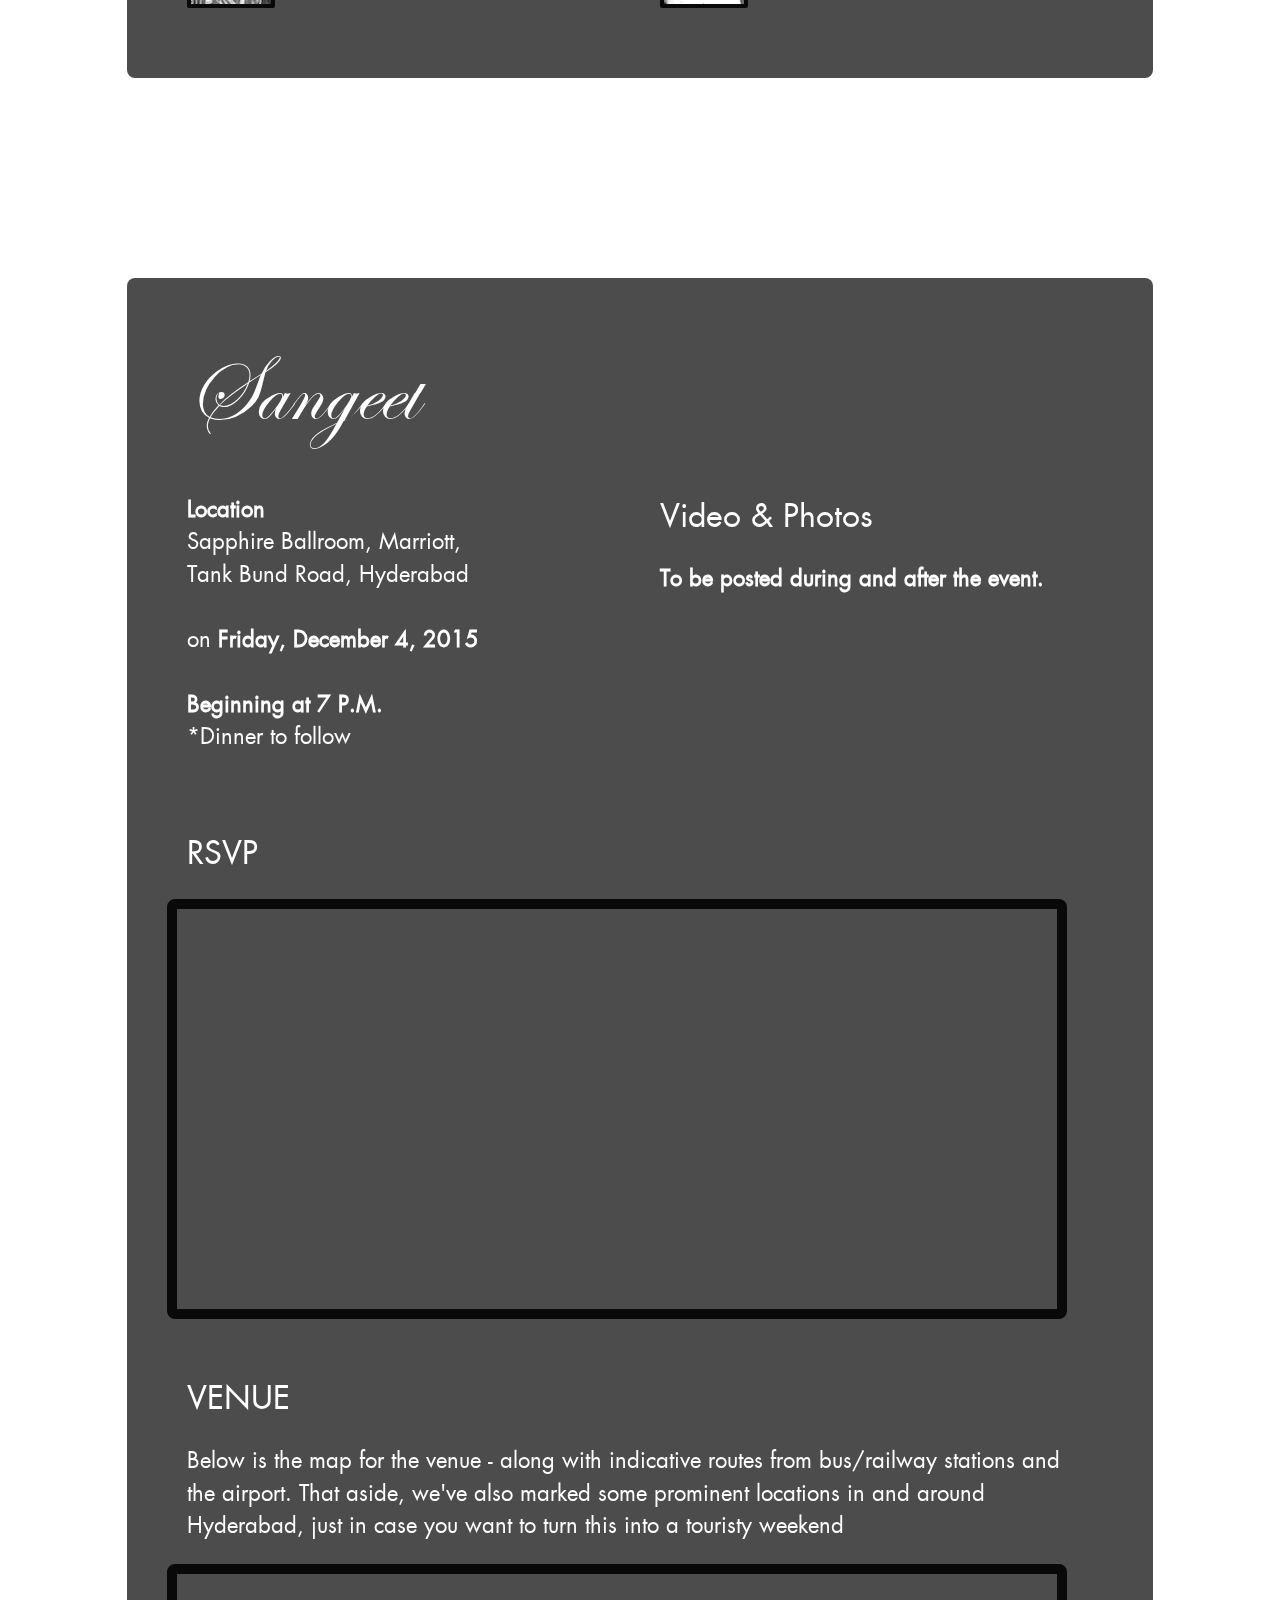
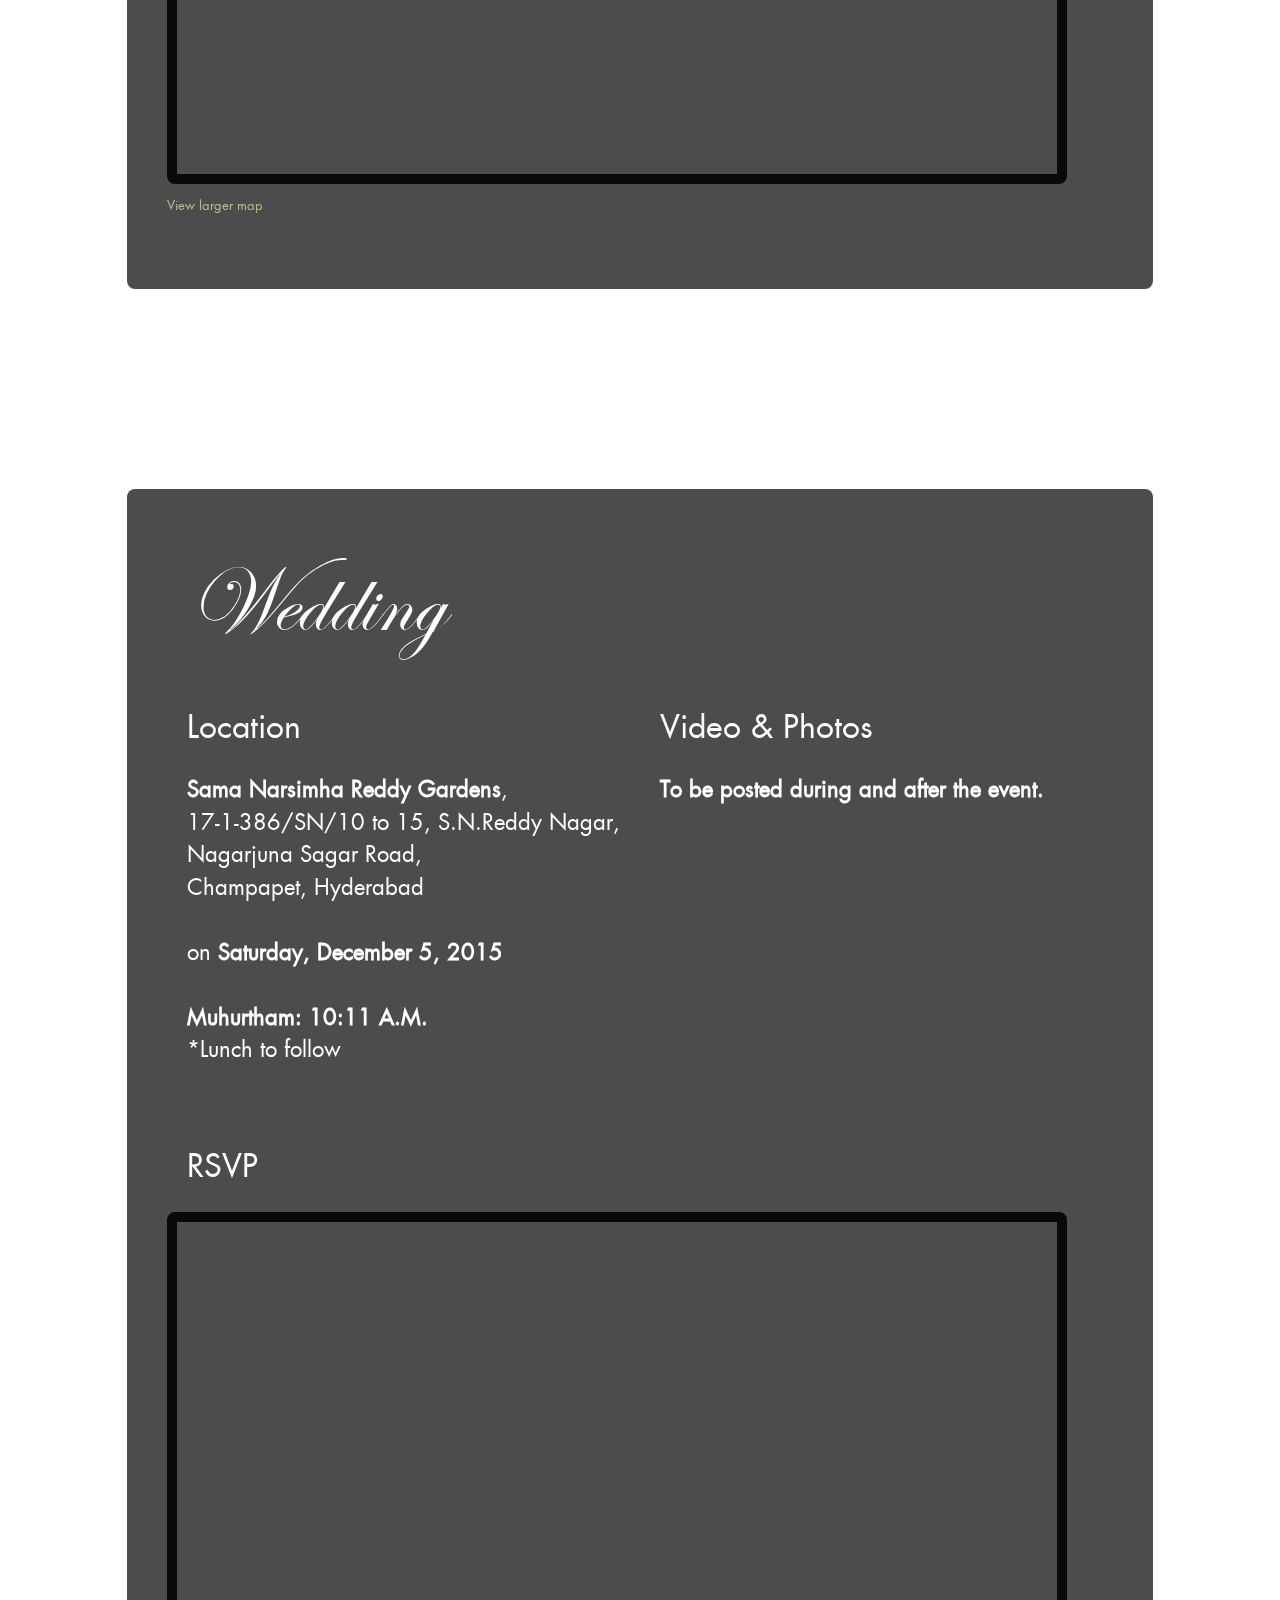
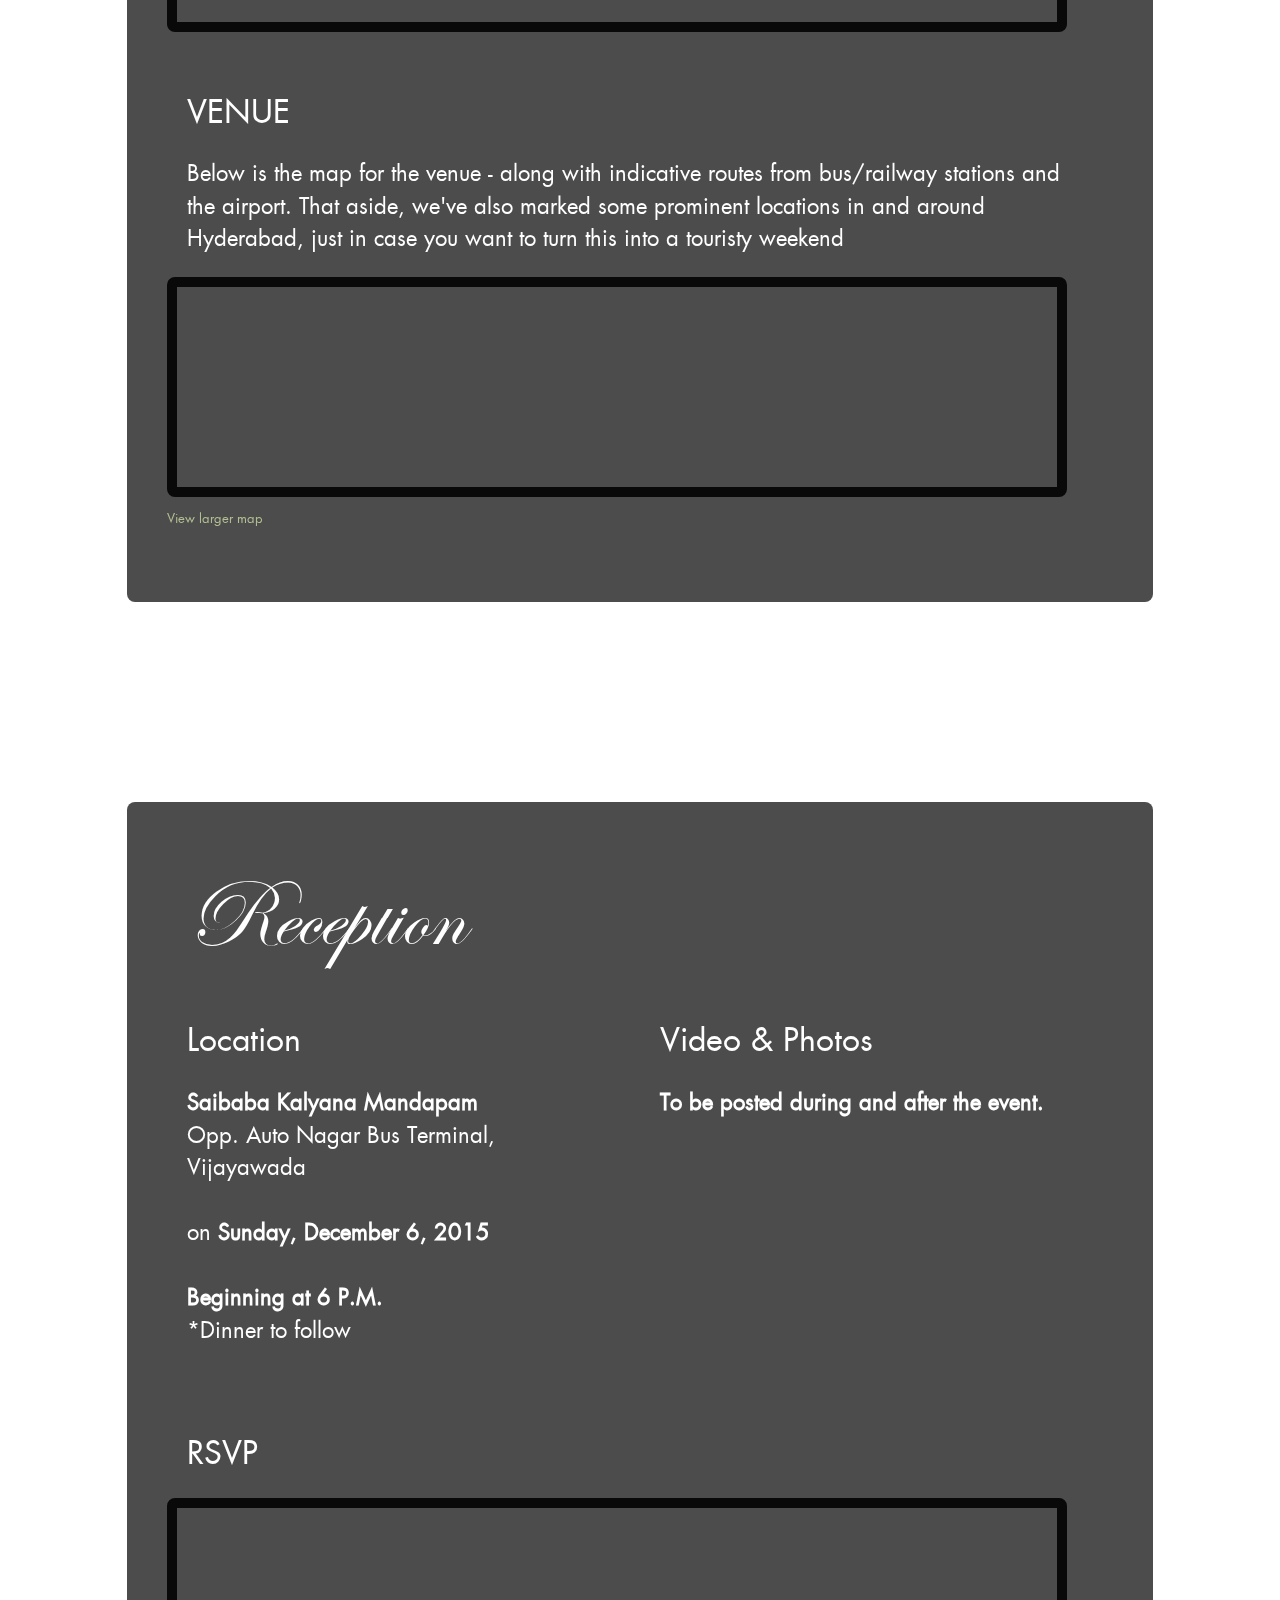
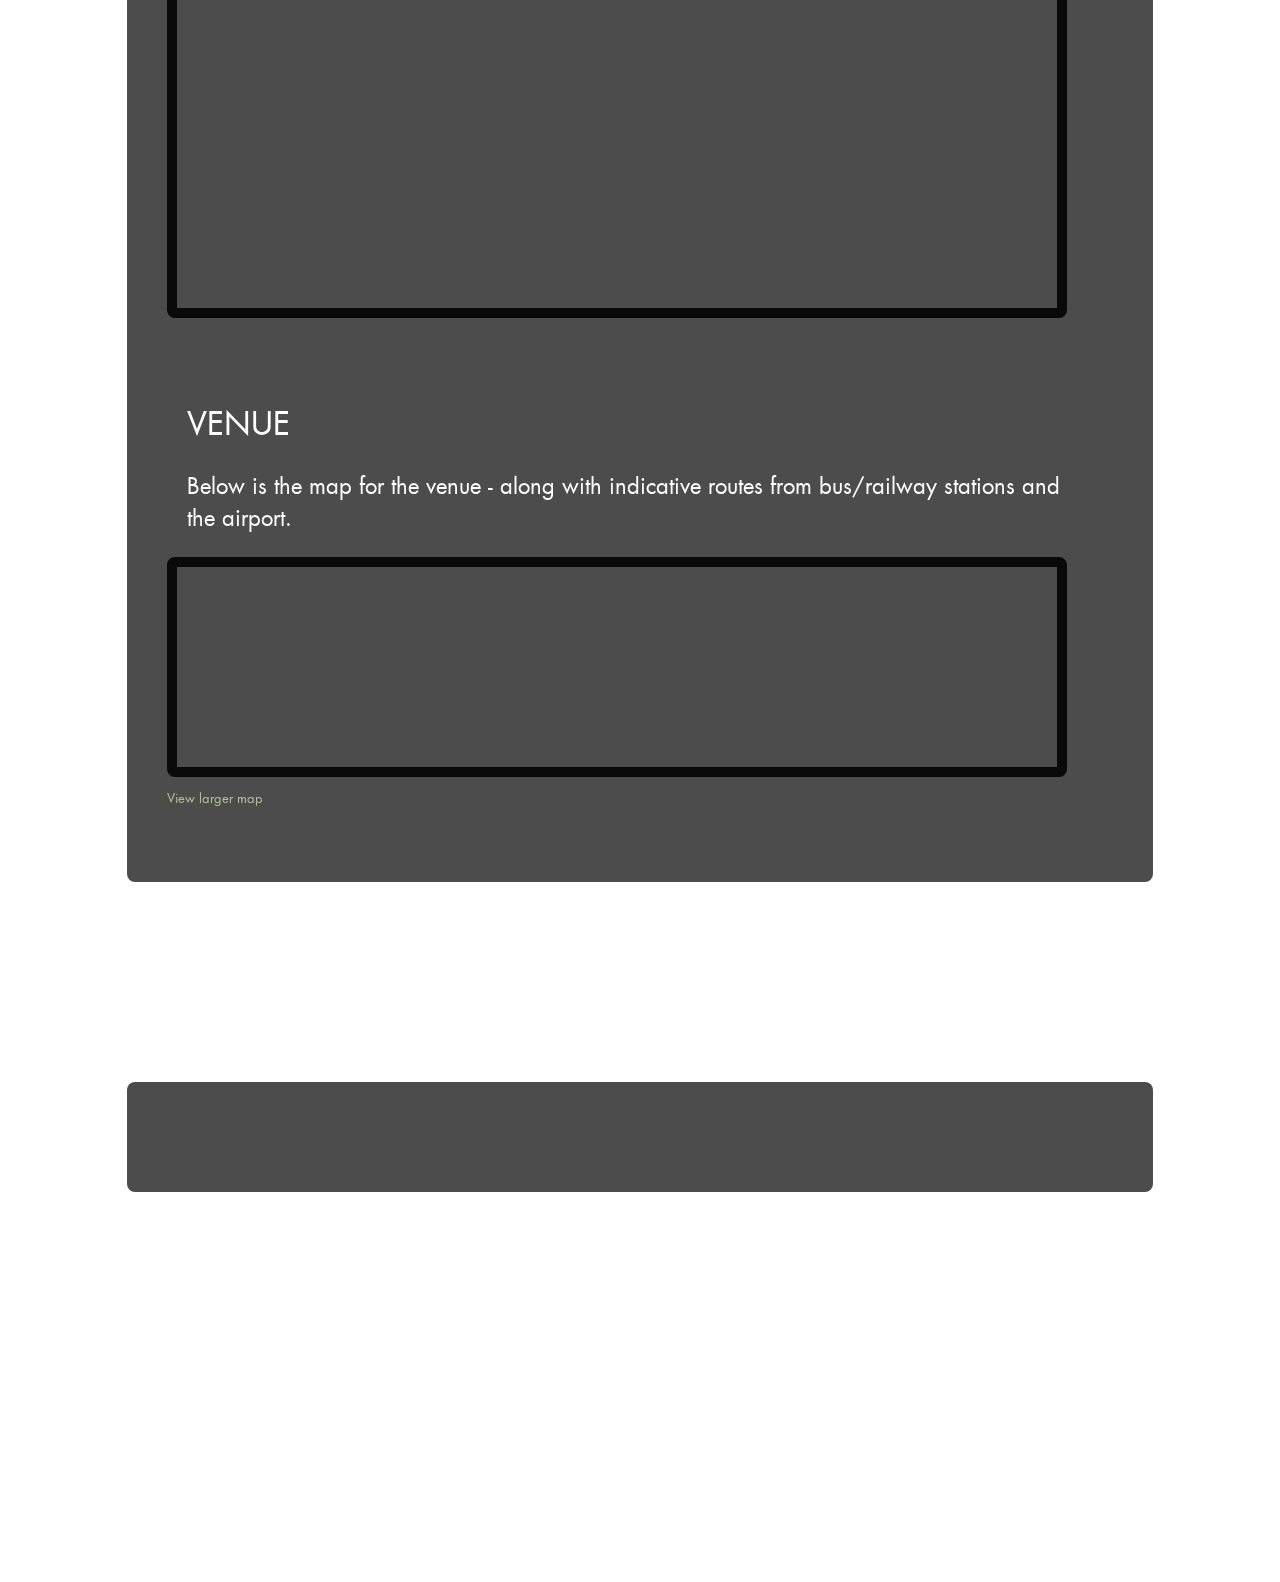
==== commit 288a783f: "Update index.html" ====
--- a/index.html
+++ b/index.html
@@ -290,13 +290,14 @@
             return Math.round(days);
         }
         var x = document.getElementById("daysUntil");
+        
         var appendText = "";
         if (daysUntil(2015, 11, 5) < 0)
             appendText = " days went by since ";
         else
-            appendText = " days to go till ";
-        
-        x.innerText = daysUntil(2015, 11, 5) & appendText; // 19 days!!
+            appendText = " days to go to ";
+        
+        x.innerText = string.concat(daysUntil(2015, 11, 5), appendText); // 19 days!!
         
         </script>
         <script id="dsq-count-scr" src="//anupradeep.disqus.com/count.js" async></script>
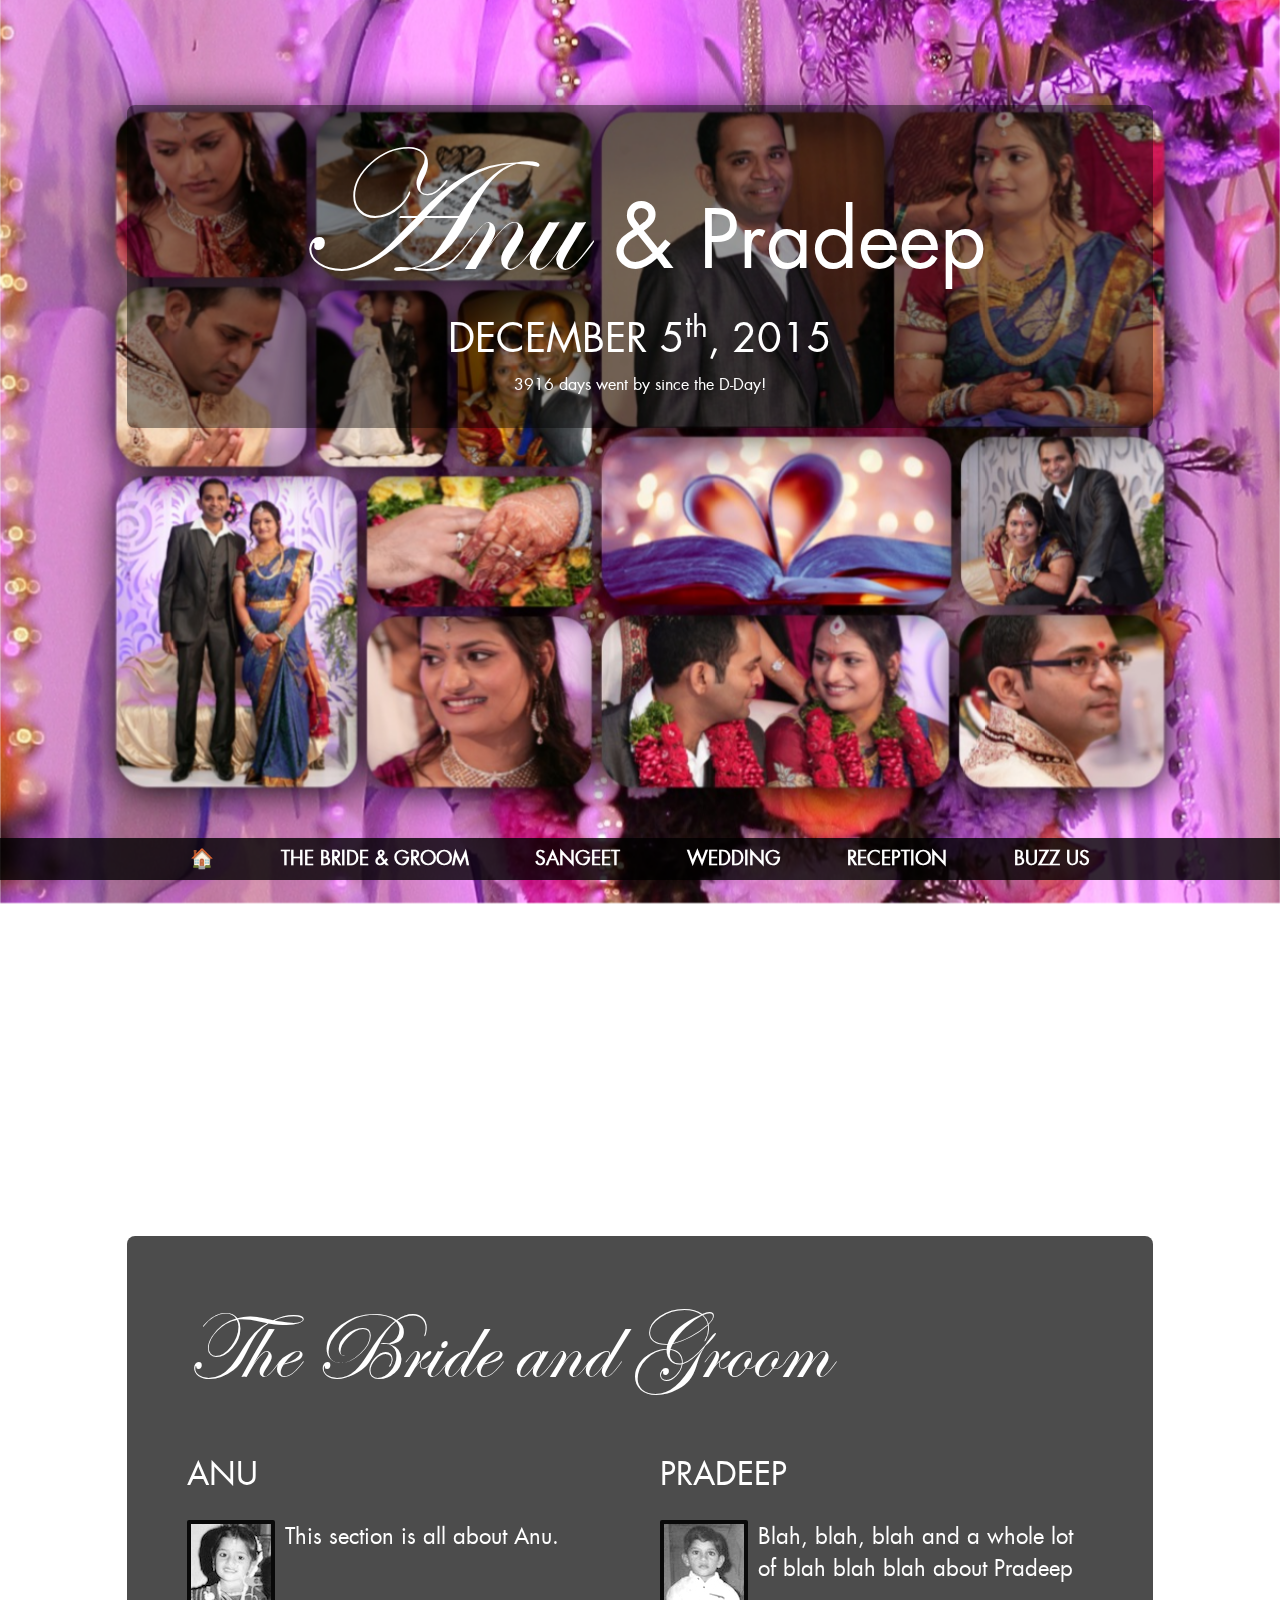
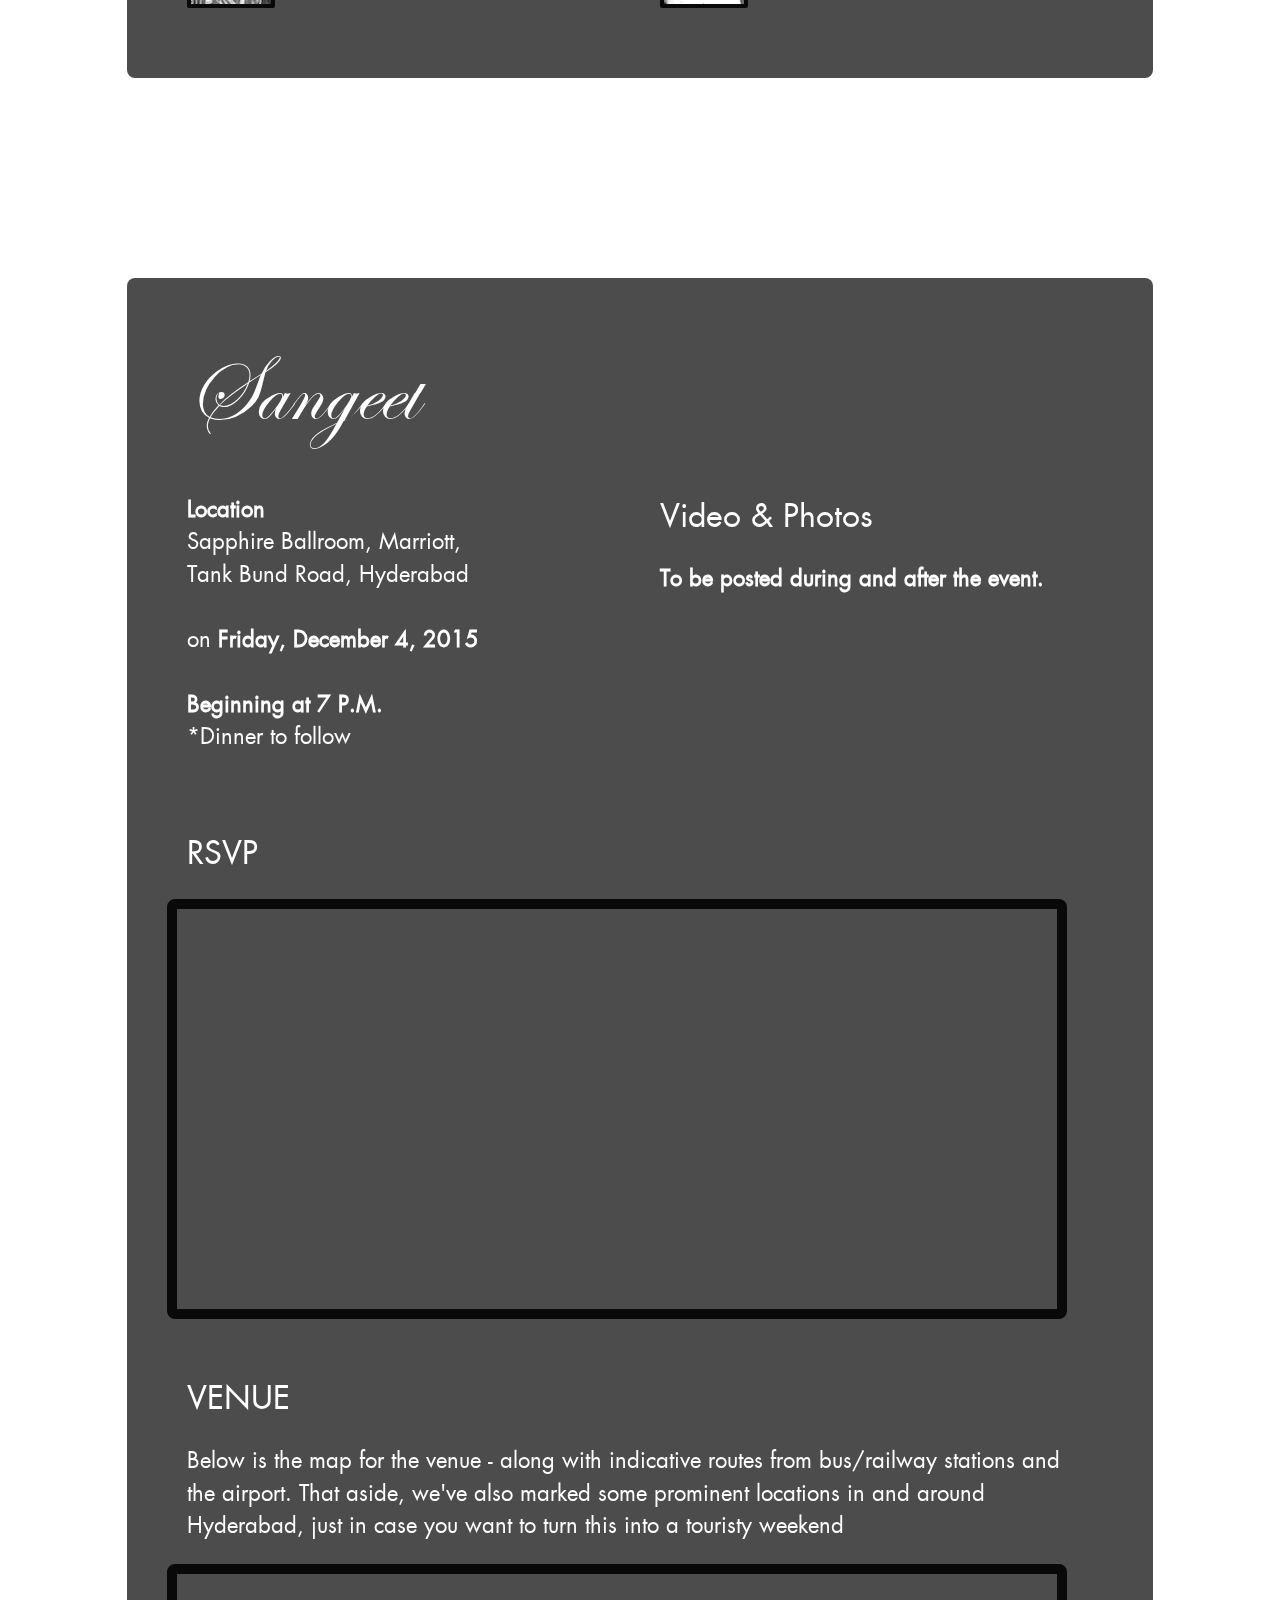
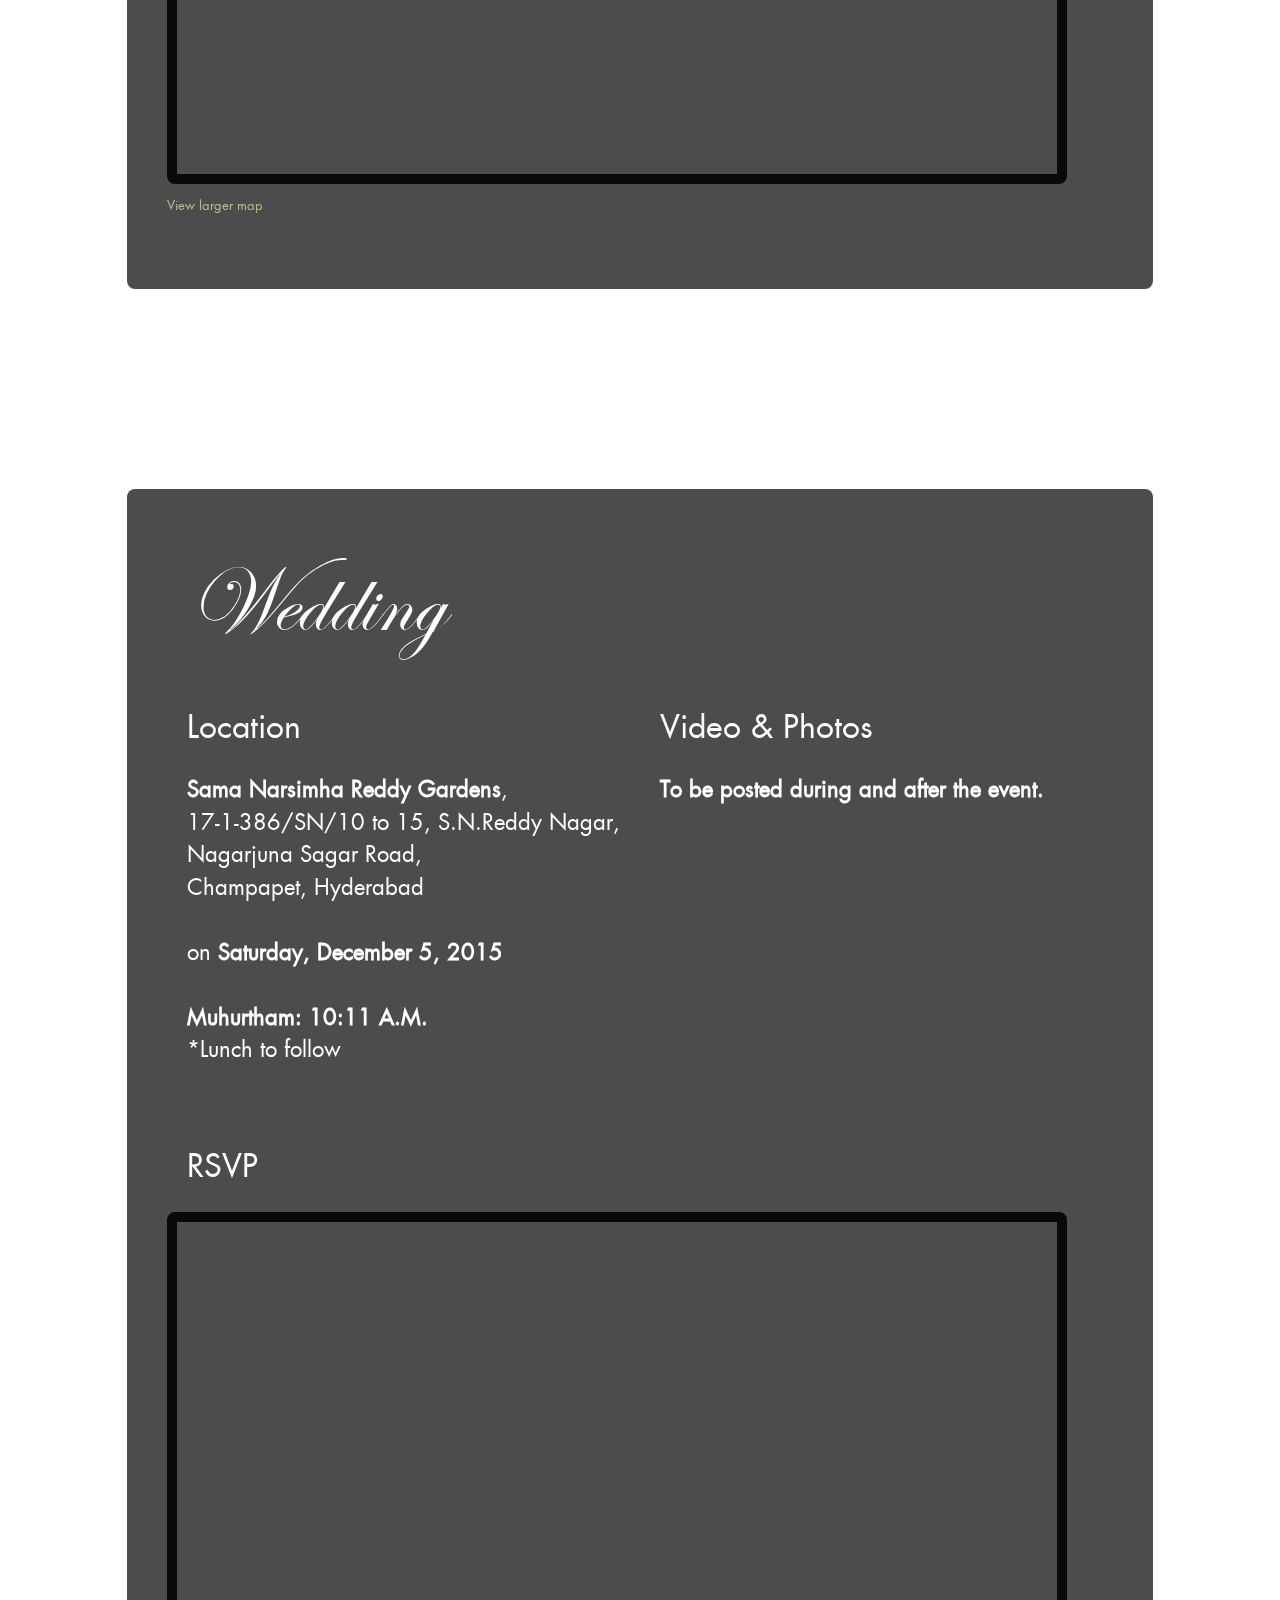
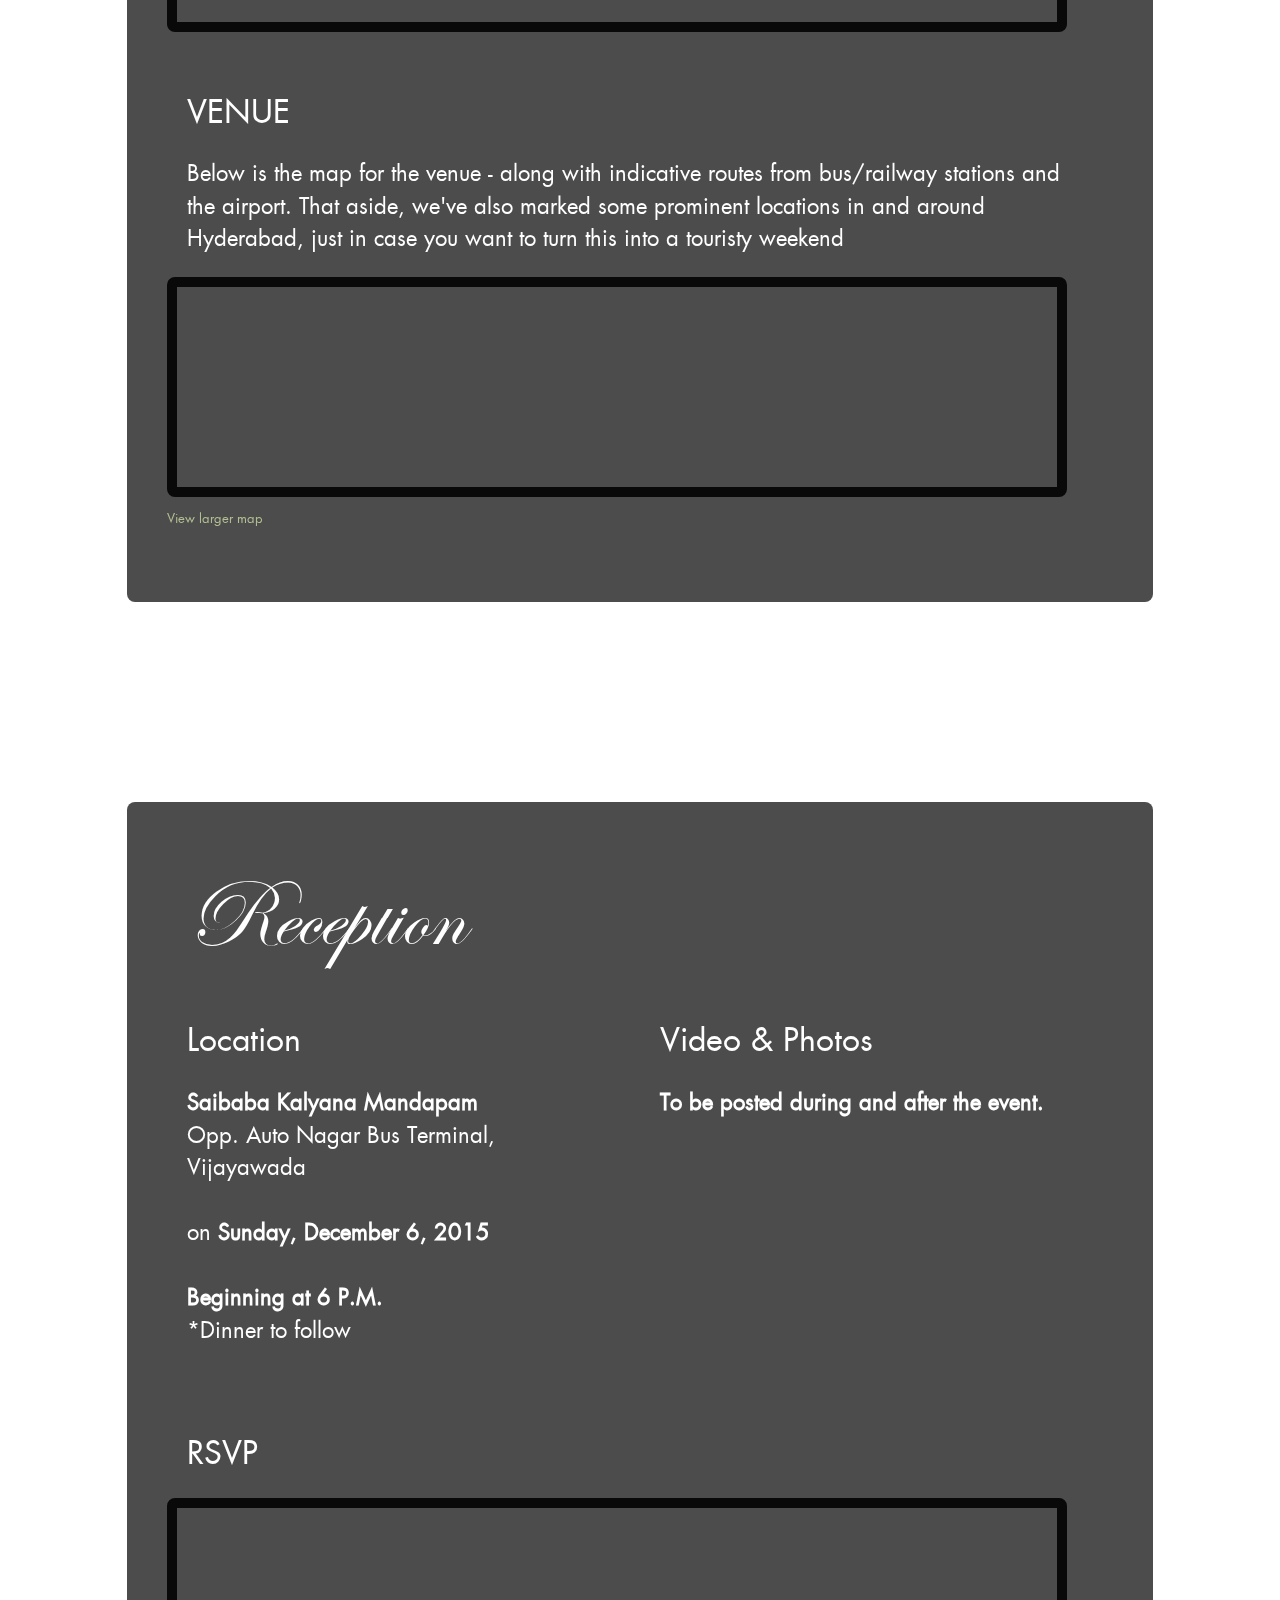
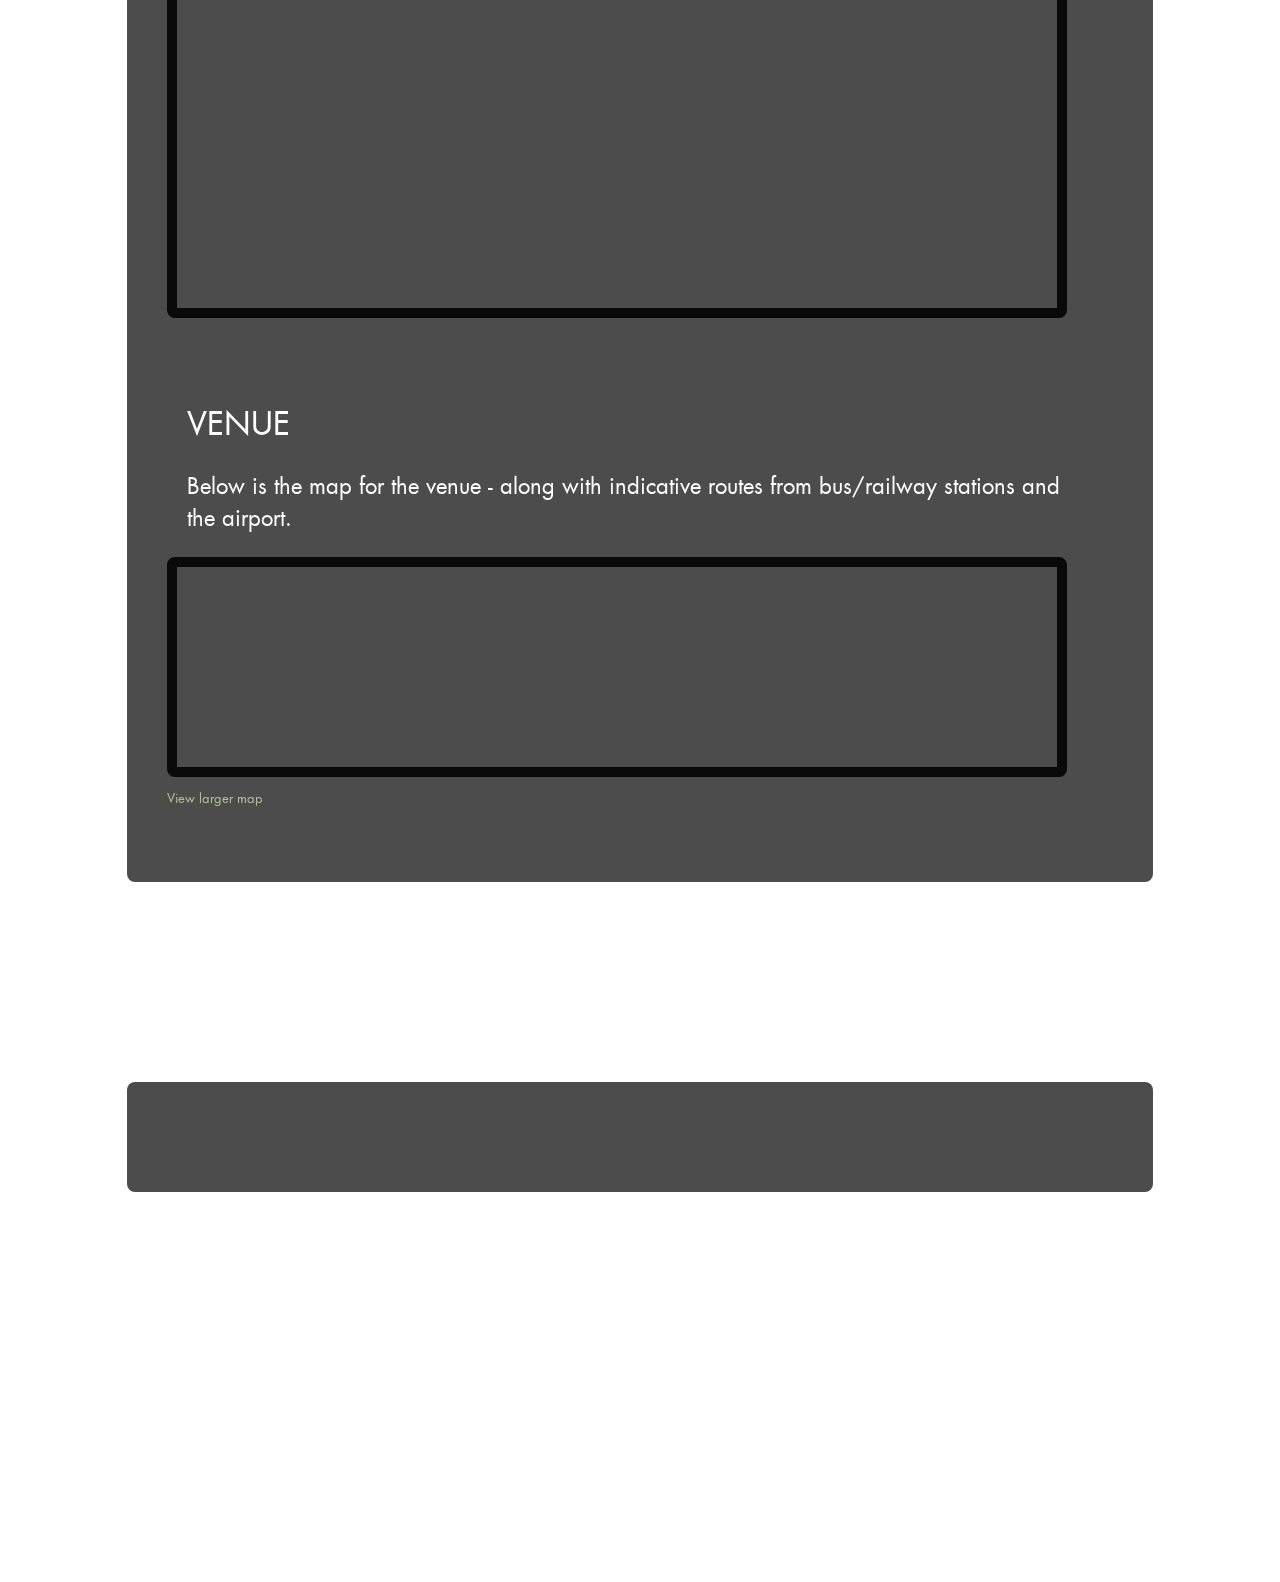
==== commit c6a1ed22: "Update index.html" ====
--- a/index.html
+++ b/index.html
@@ -293,11 +293,17 @@
         
         var appendText = "";
         if (daysUntil(2015, 11, 5) < 0)
+        {
             appendText = " days went by since ";
+            daysToSince = daysUntil(2015, 11, 5) * -1;
+        }
         else
+        {
             appendText = " days to go to ";
-        
-        x.innerText = string.concat(daysUntil(2015, 11, 5), appendText); // 19 days!!
+            daysToSince = daysUntil(2015, 11, 5);
+        }
+        
+        x.innerText = daysToSince + appendText; // 19 days!!
         
         </script>
         <script id="dsq-count-scr" src="//anupradeep.disqus.com/count.js" async></script>
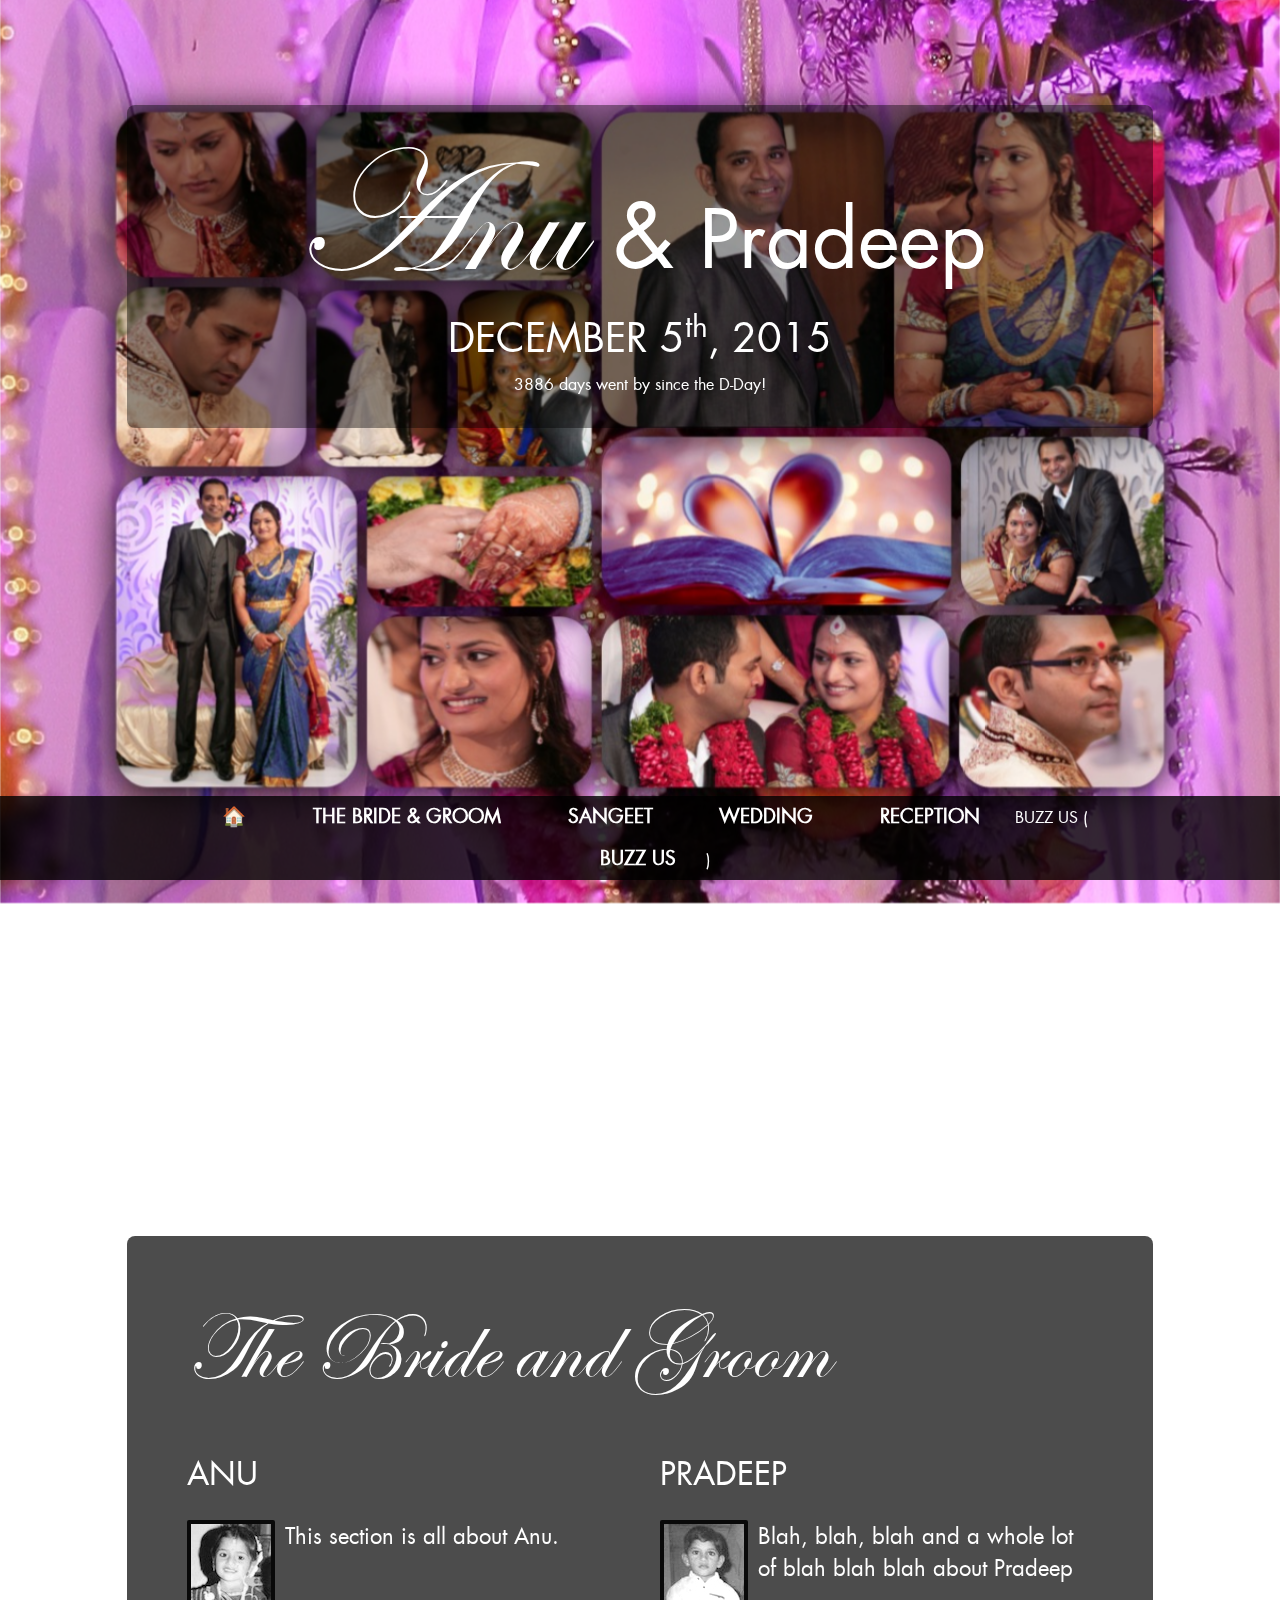
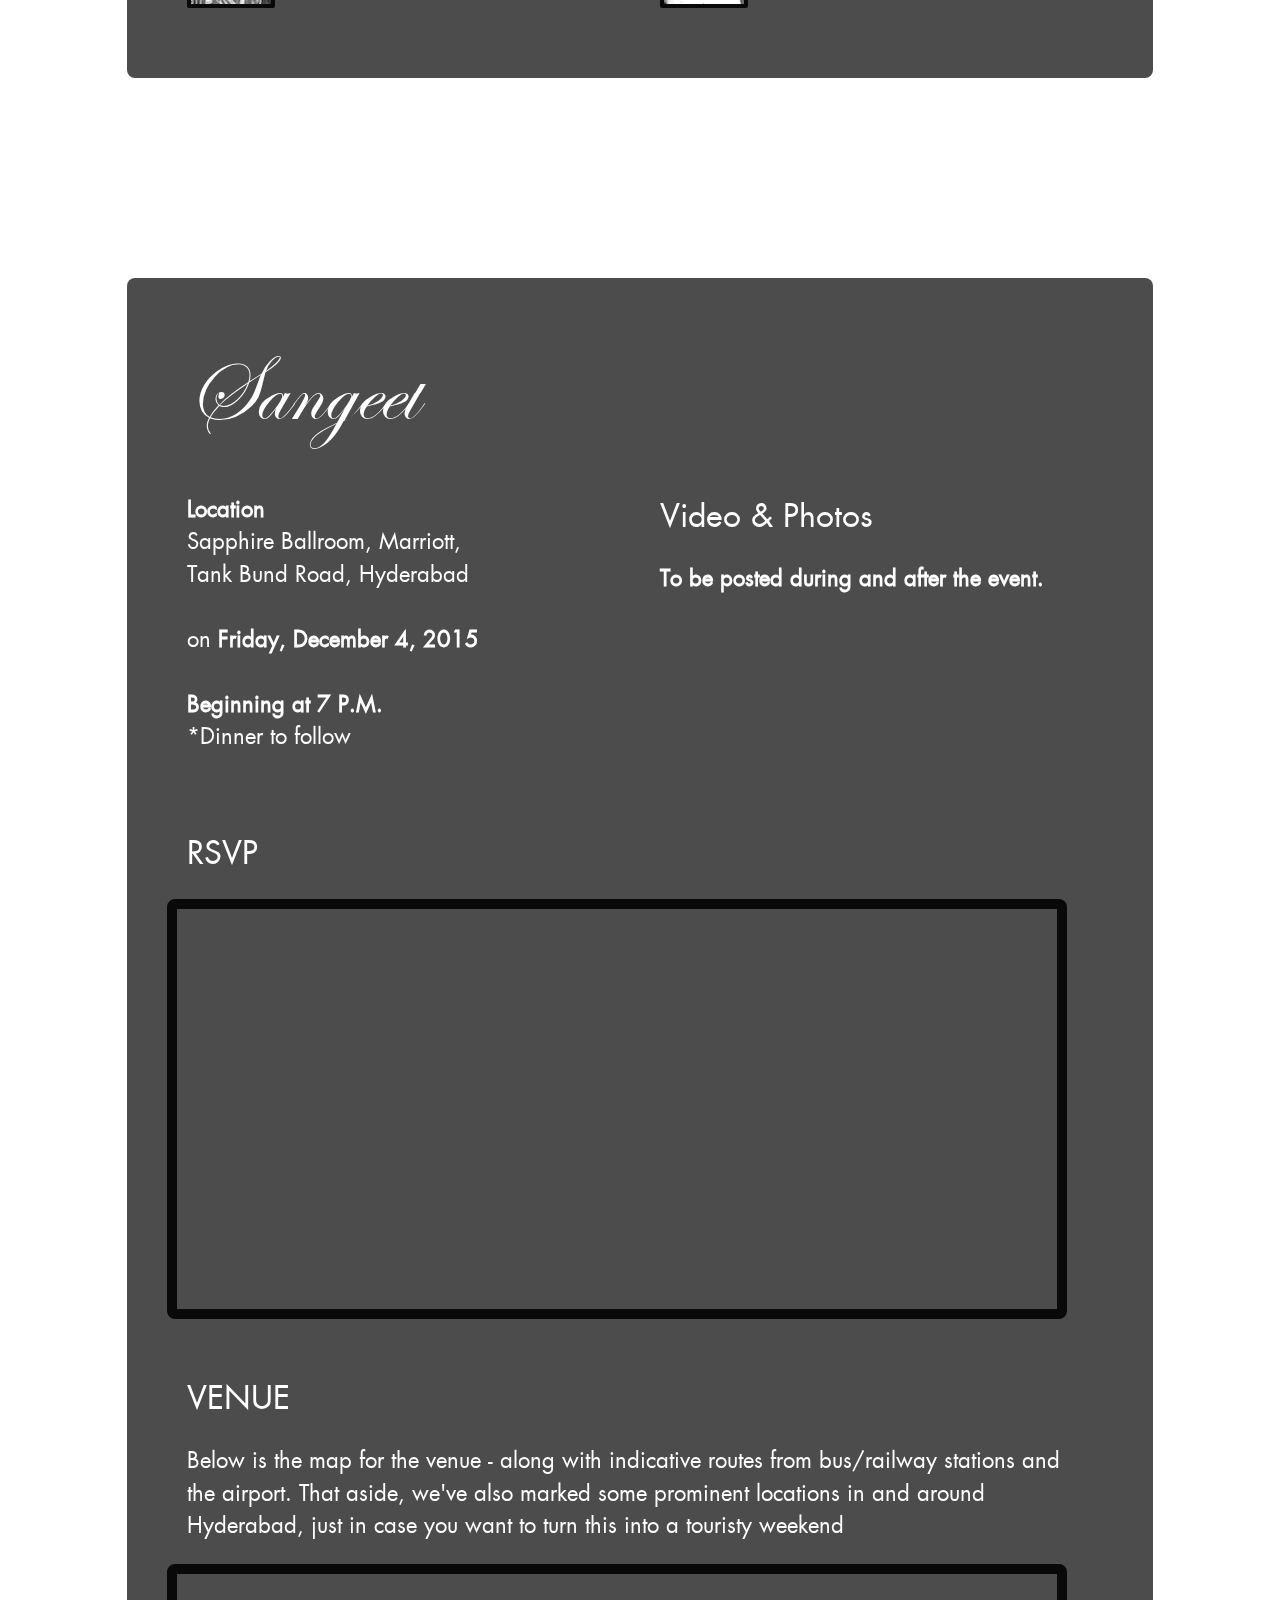
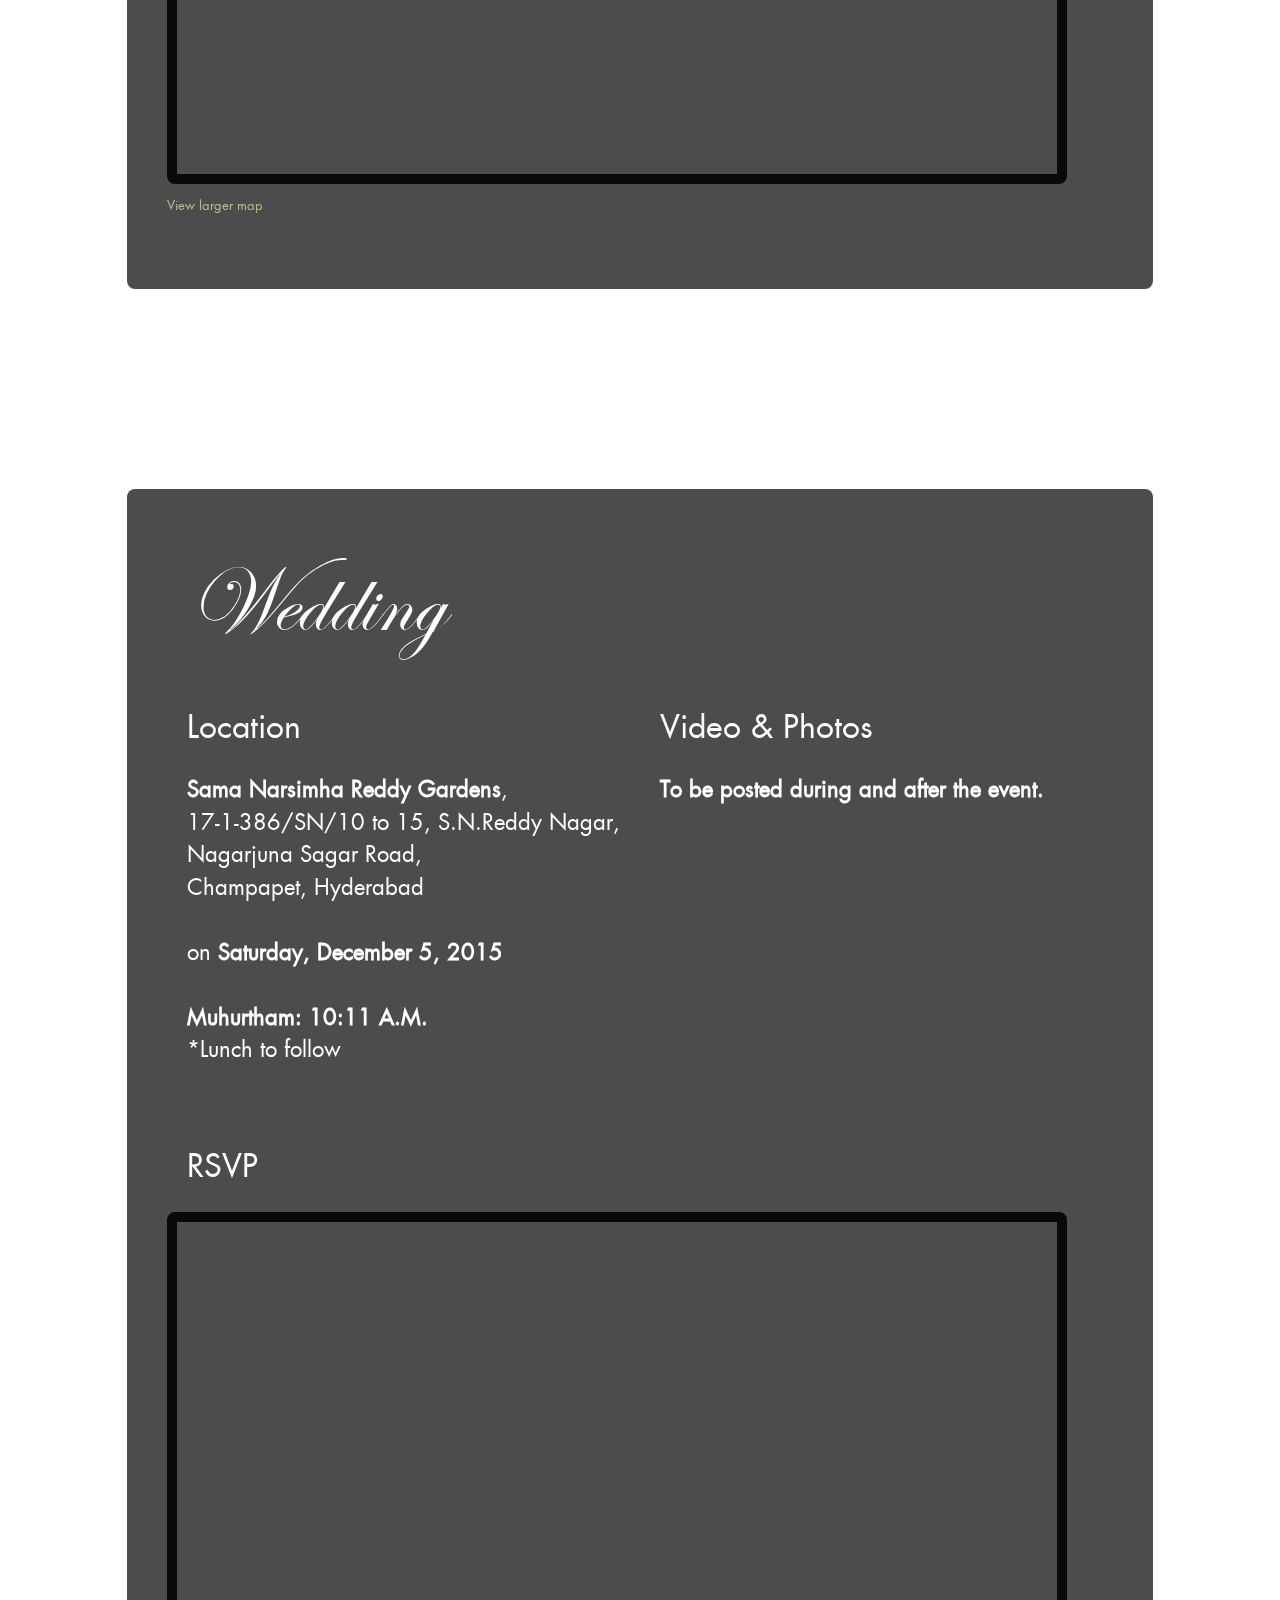
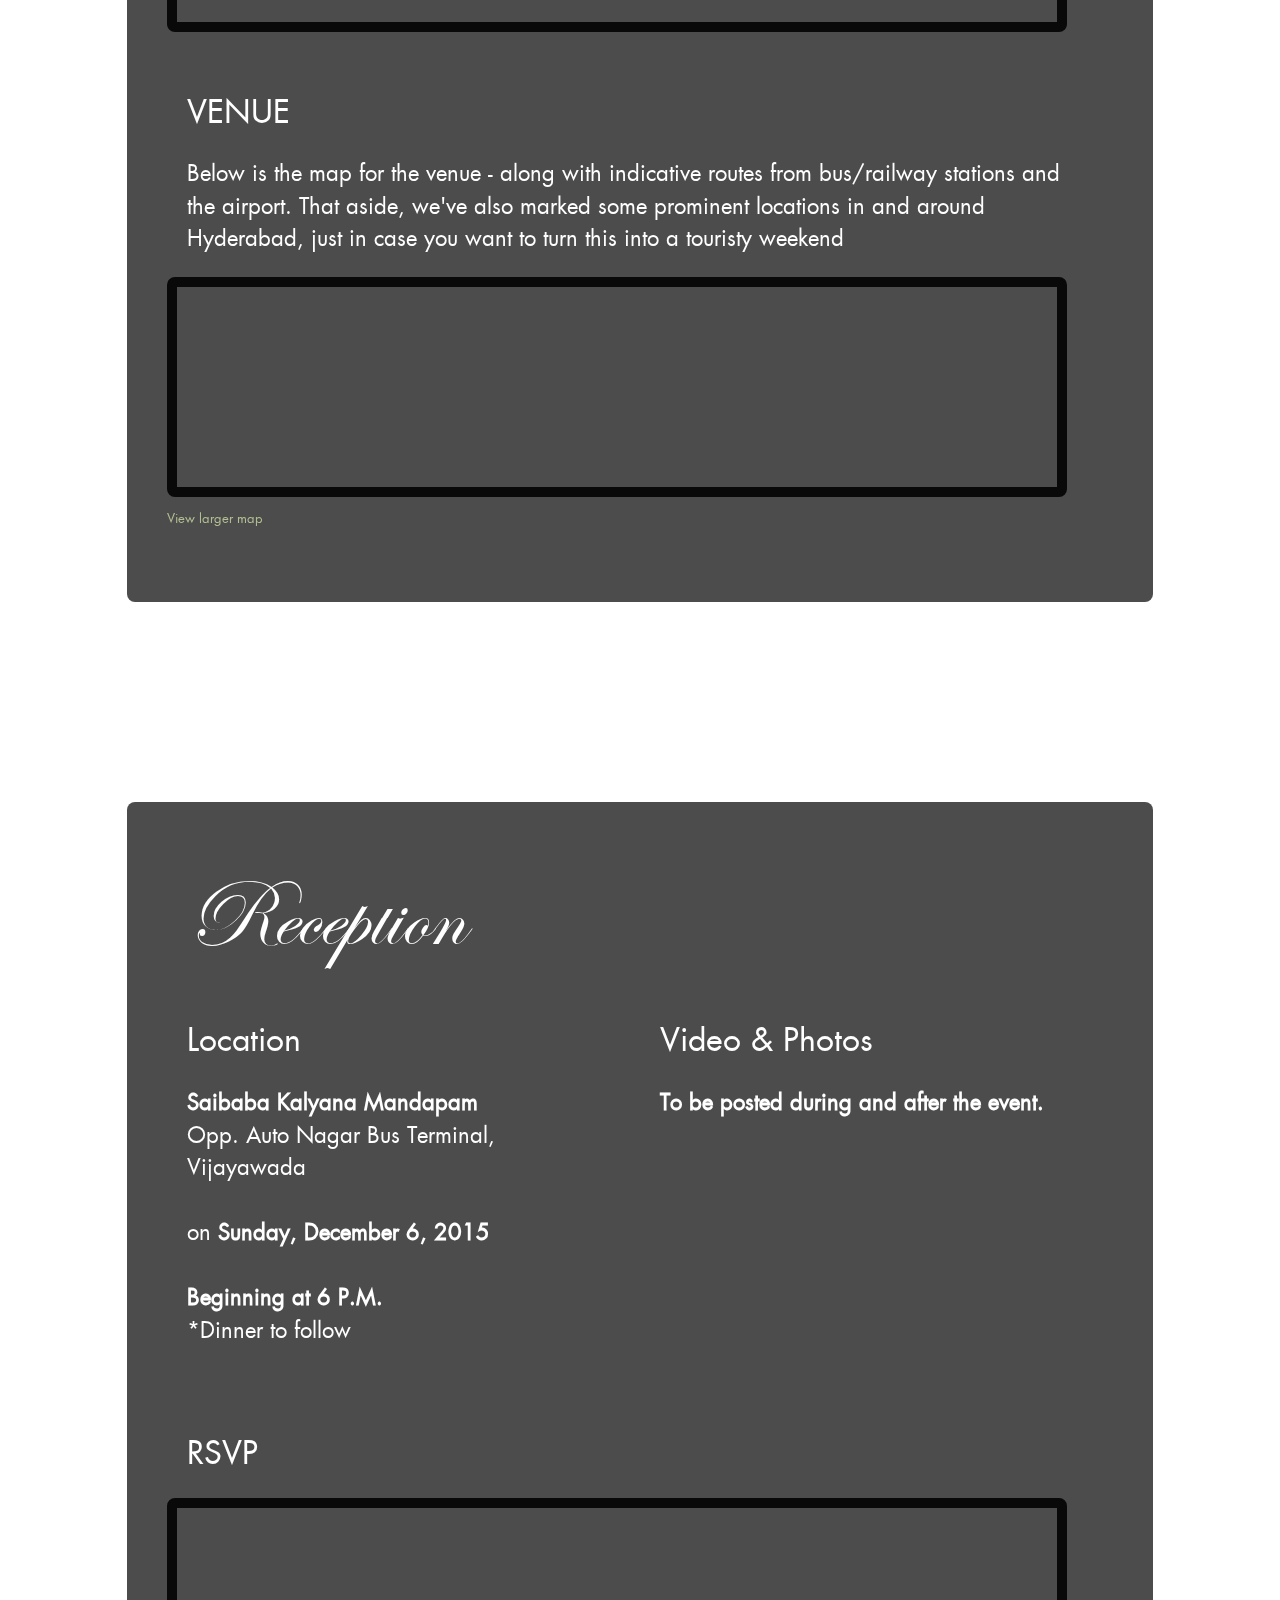
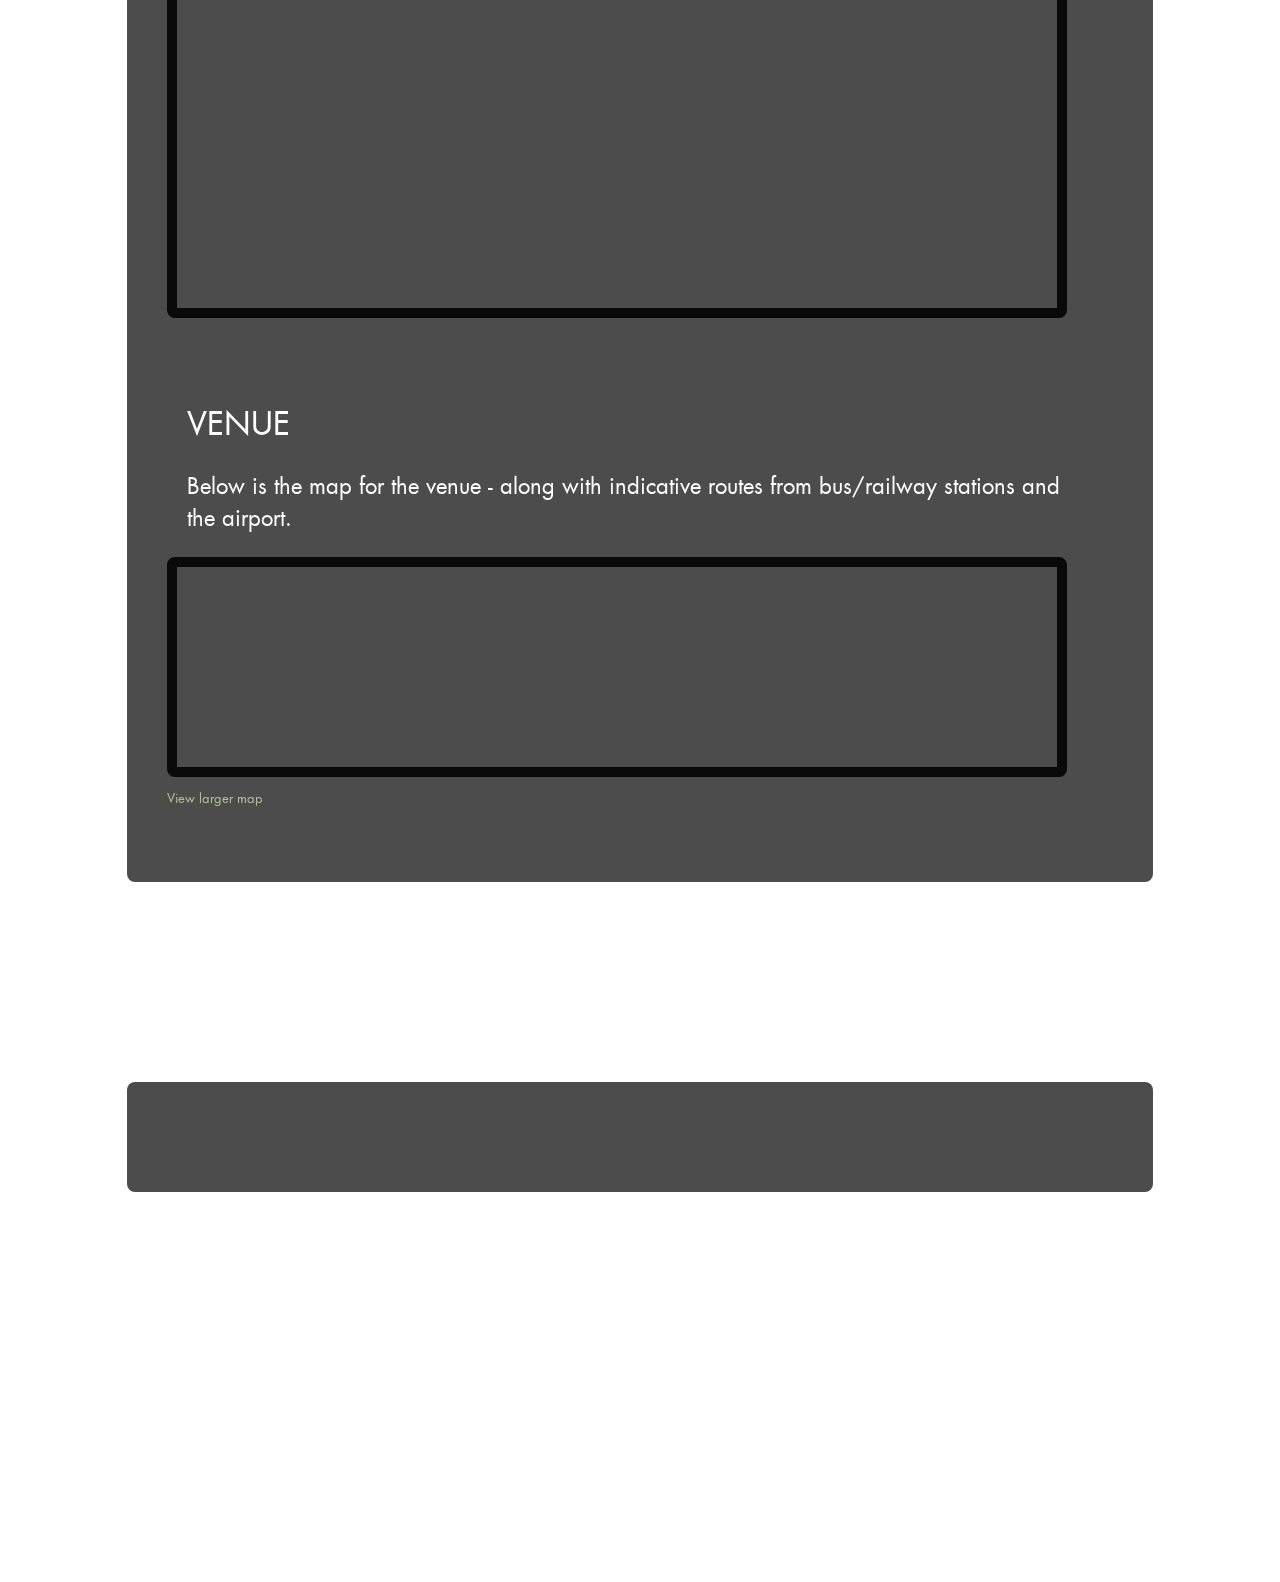
==== commit fe4bbc9f: "Update index.html" ====
--- a/index.html
+++ b/index.html
@@ -60,7 +60,7 @@
                             <li><a href="#sangeet">SANGEET</a></li>
                             <li><a href="#wedding">WEDDING</a></li>
                             <li><a href="#reception">RECEPTION</a></li>
-                            <li><a href="#disqus_thread">BUZZ US</a></li>
+                            <li>BUZZ US (<a href="#disqus_thread">BUZZ US</a>)</li>
                         </ul>
                     </nav>
                 </div>
@@ -292,15 +292,15 @@
         var x = document.getElementById("daysUntil");
         
         var appendText = "";
-        if (daysUntil(2015, 11, 5) < 0)
+        if (daysUntil(2015, 12, 5) < 0)
         {
             appendText = " days went by since ";
-            daysToSince = daysUntil(2015, 11, 5) * -1;
+            daysToSince = daysUntil(2015, 12, 5) * -1;
         }
         else
         {
             appendText = " days to go to ";
-            daysToSince = daysUntil(2015, 11, 5);
+            daysToSince = daysUntil(2015, 12, 5);
         }
         
         x.innerText = daysToSince + appendText; // 19 days!!
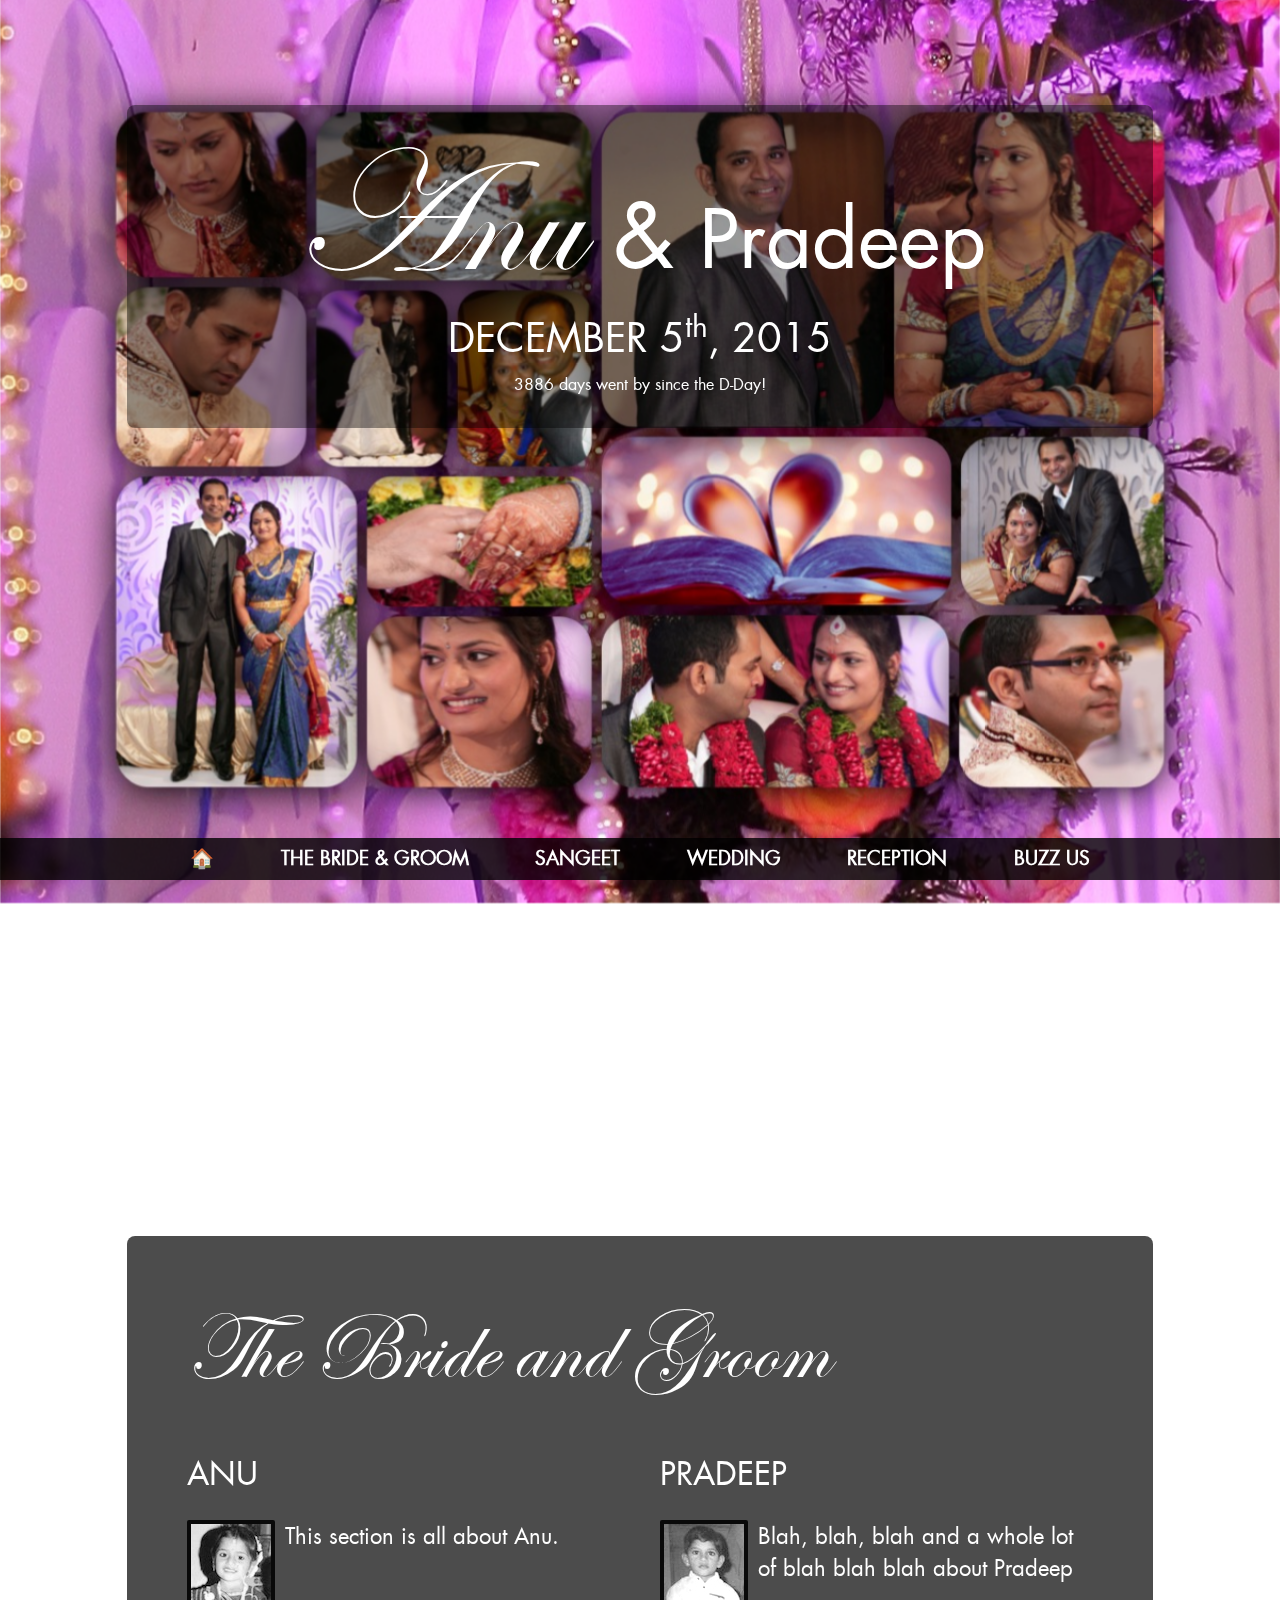
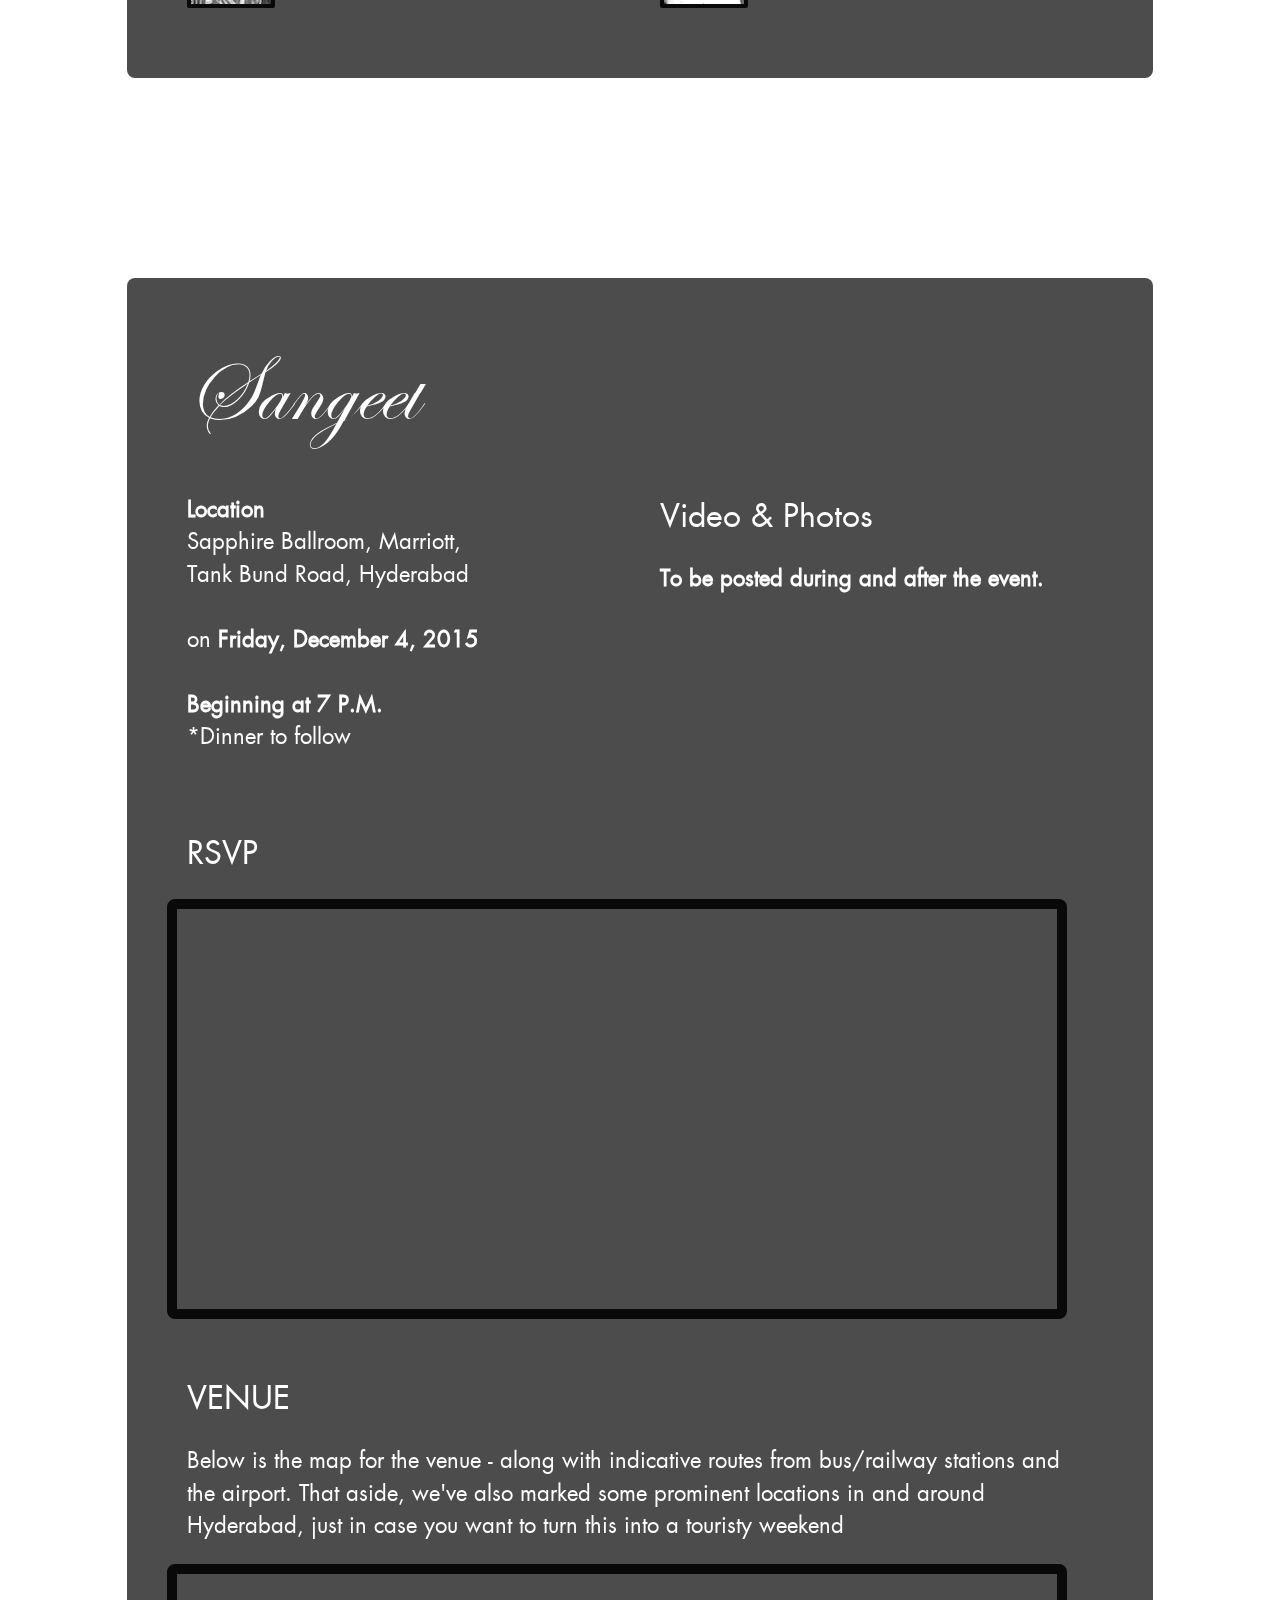
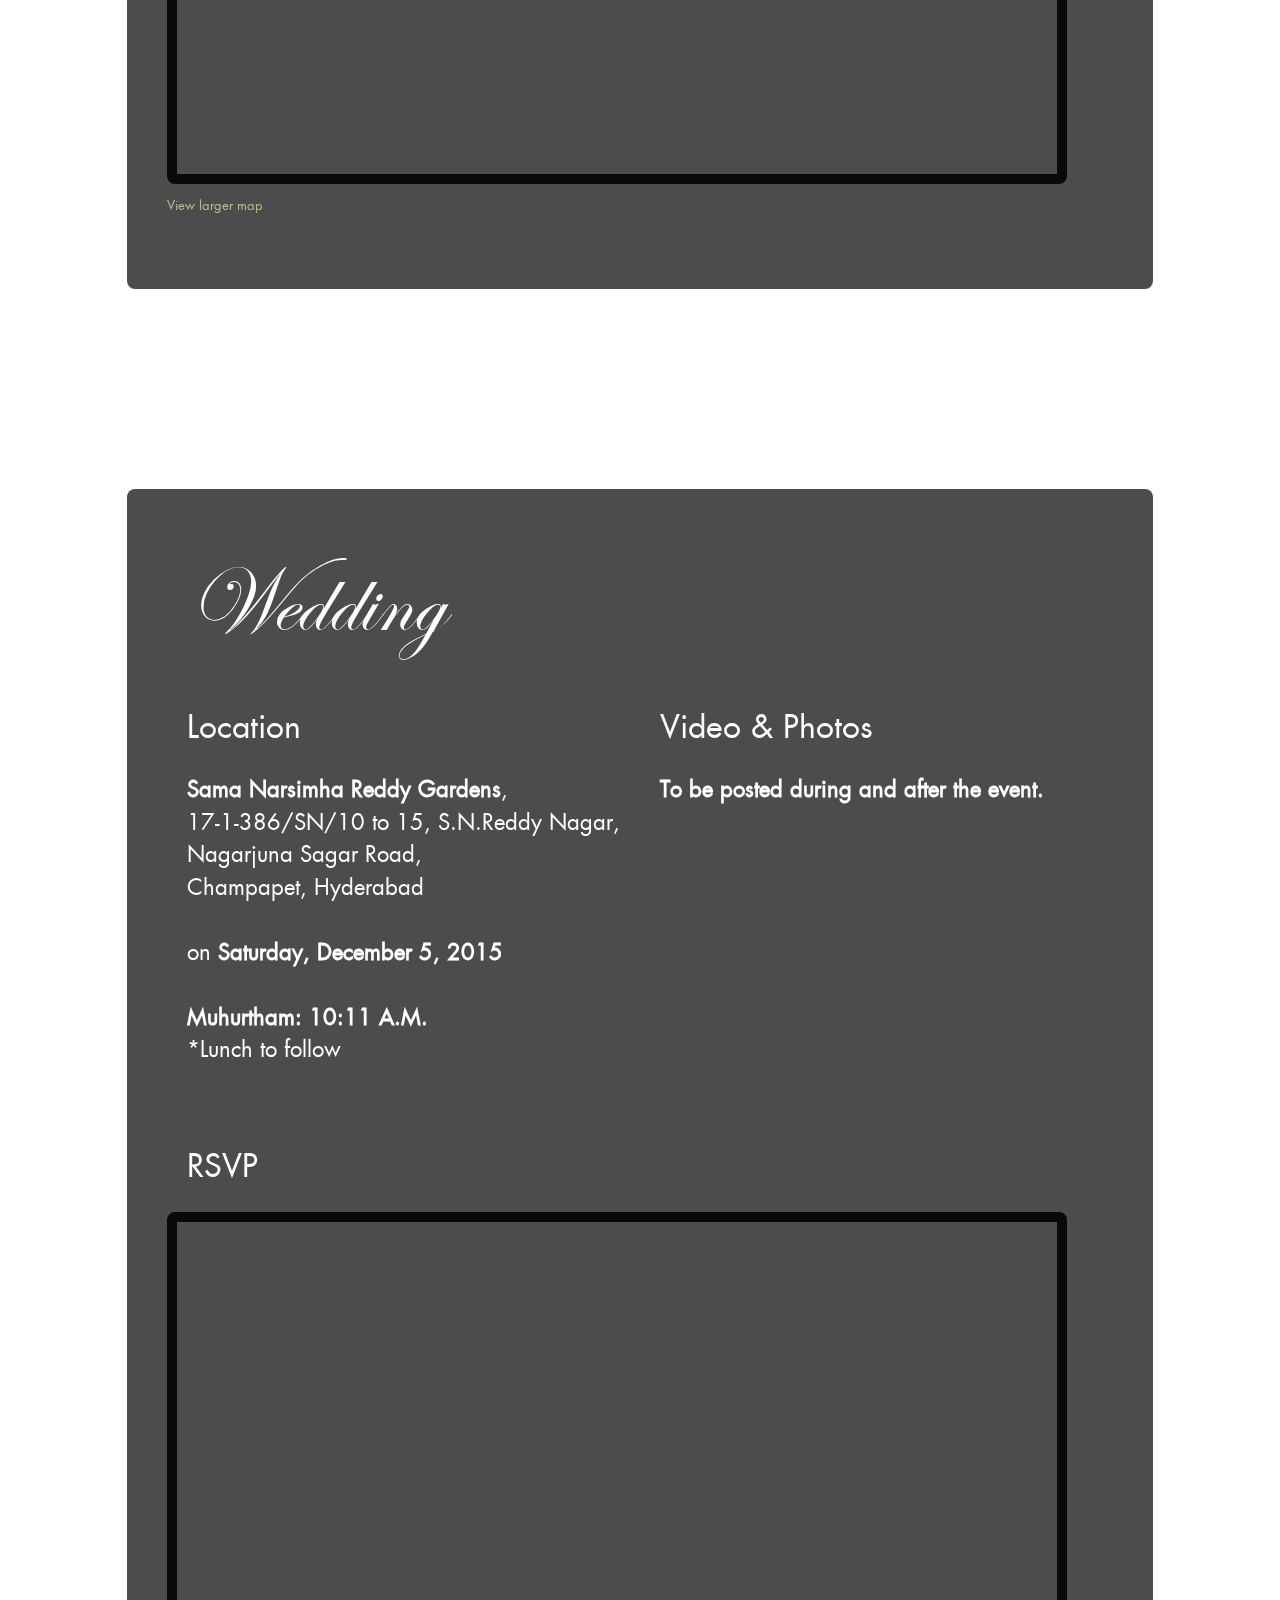
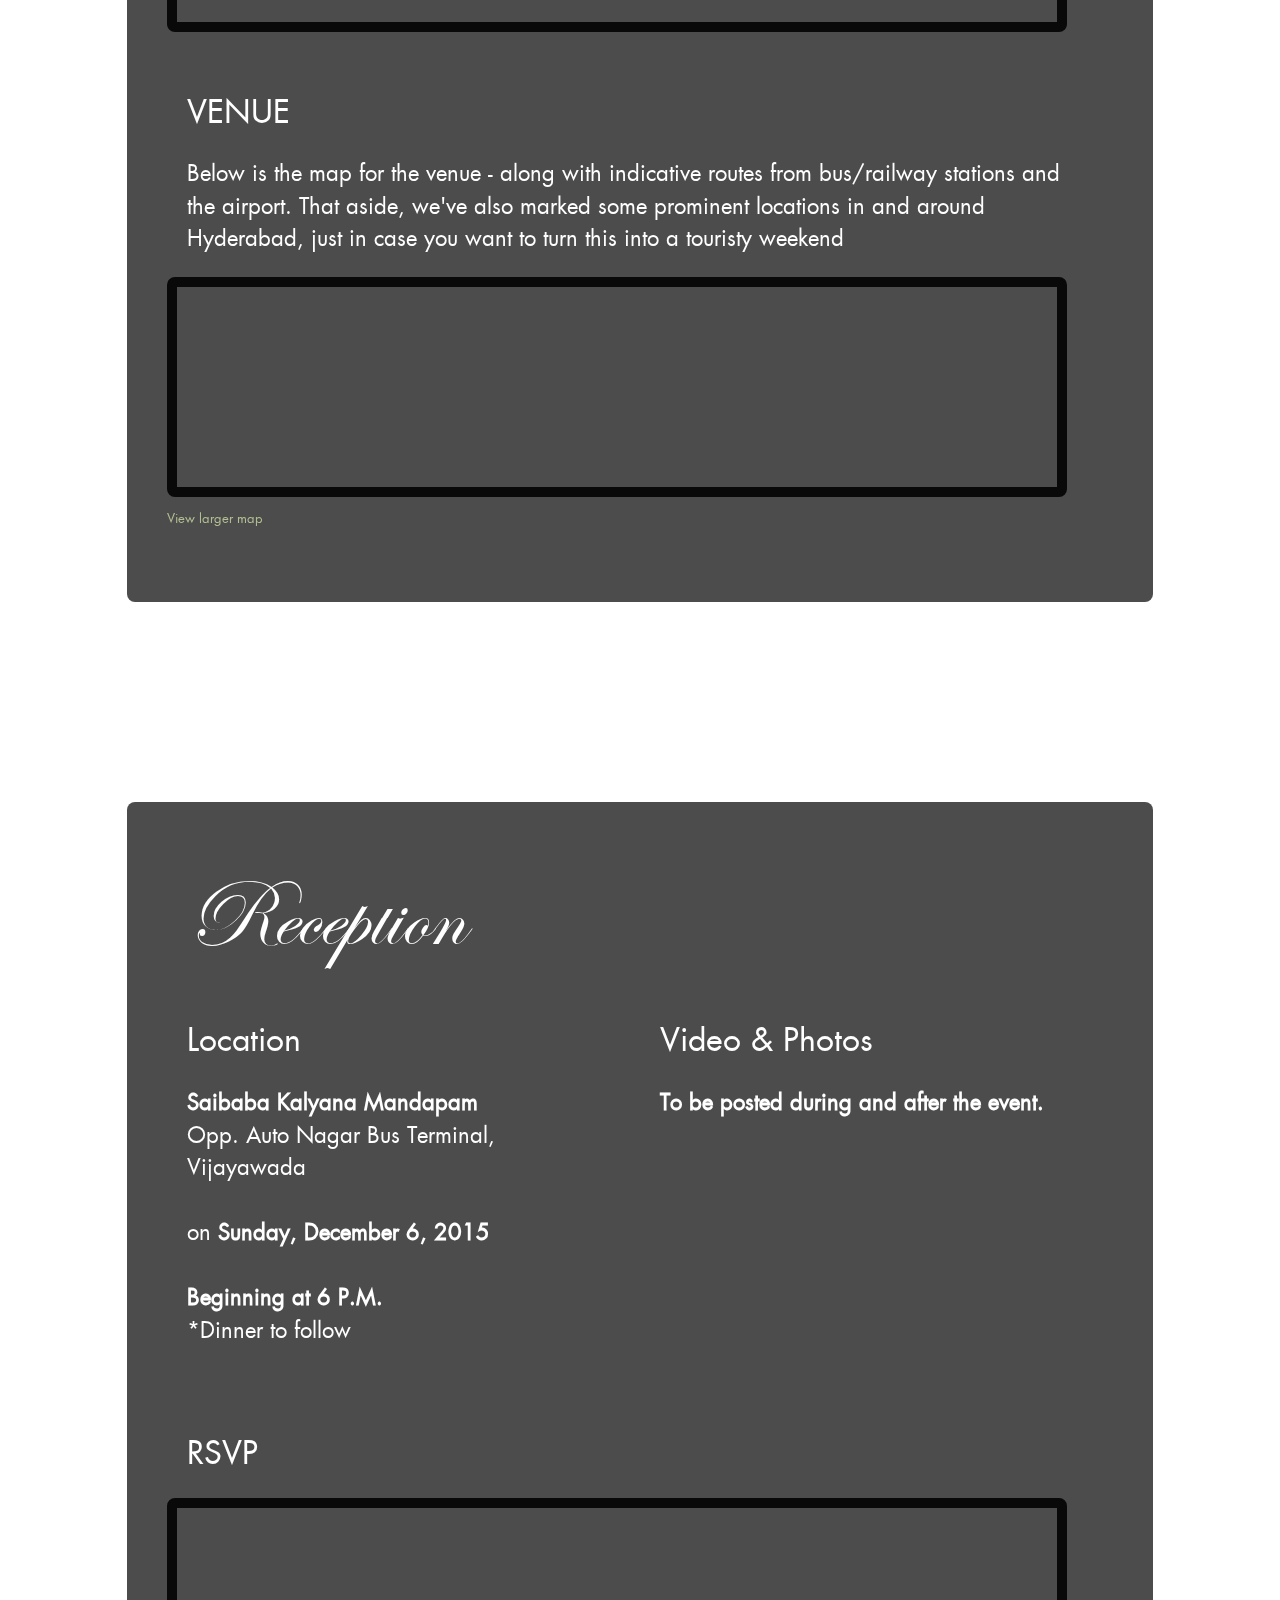
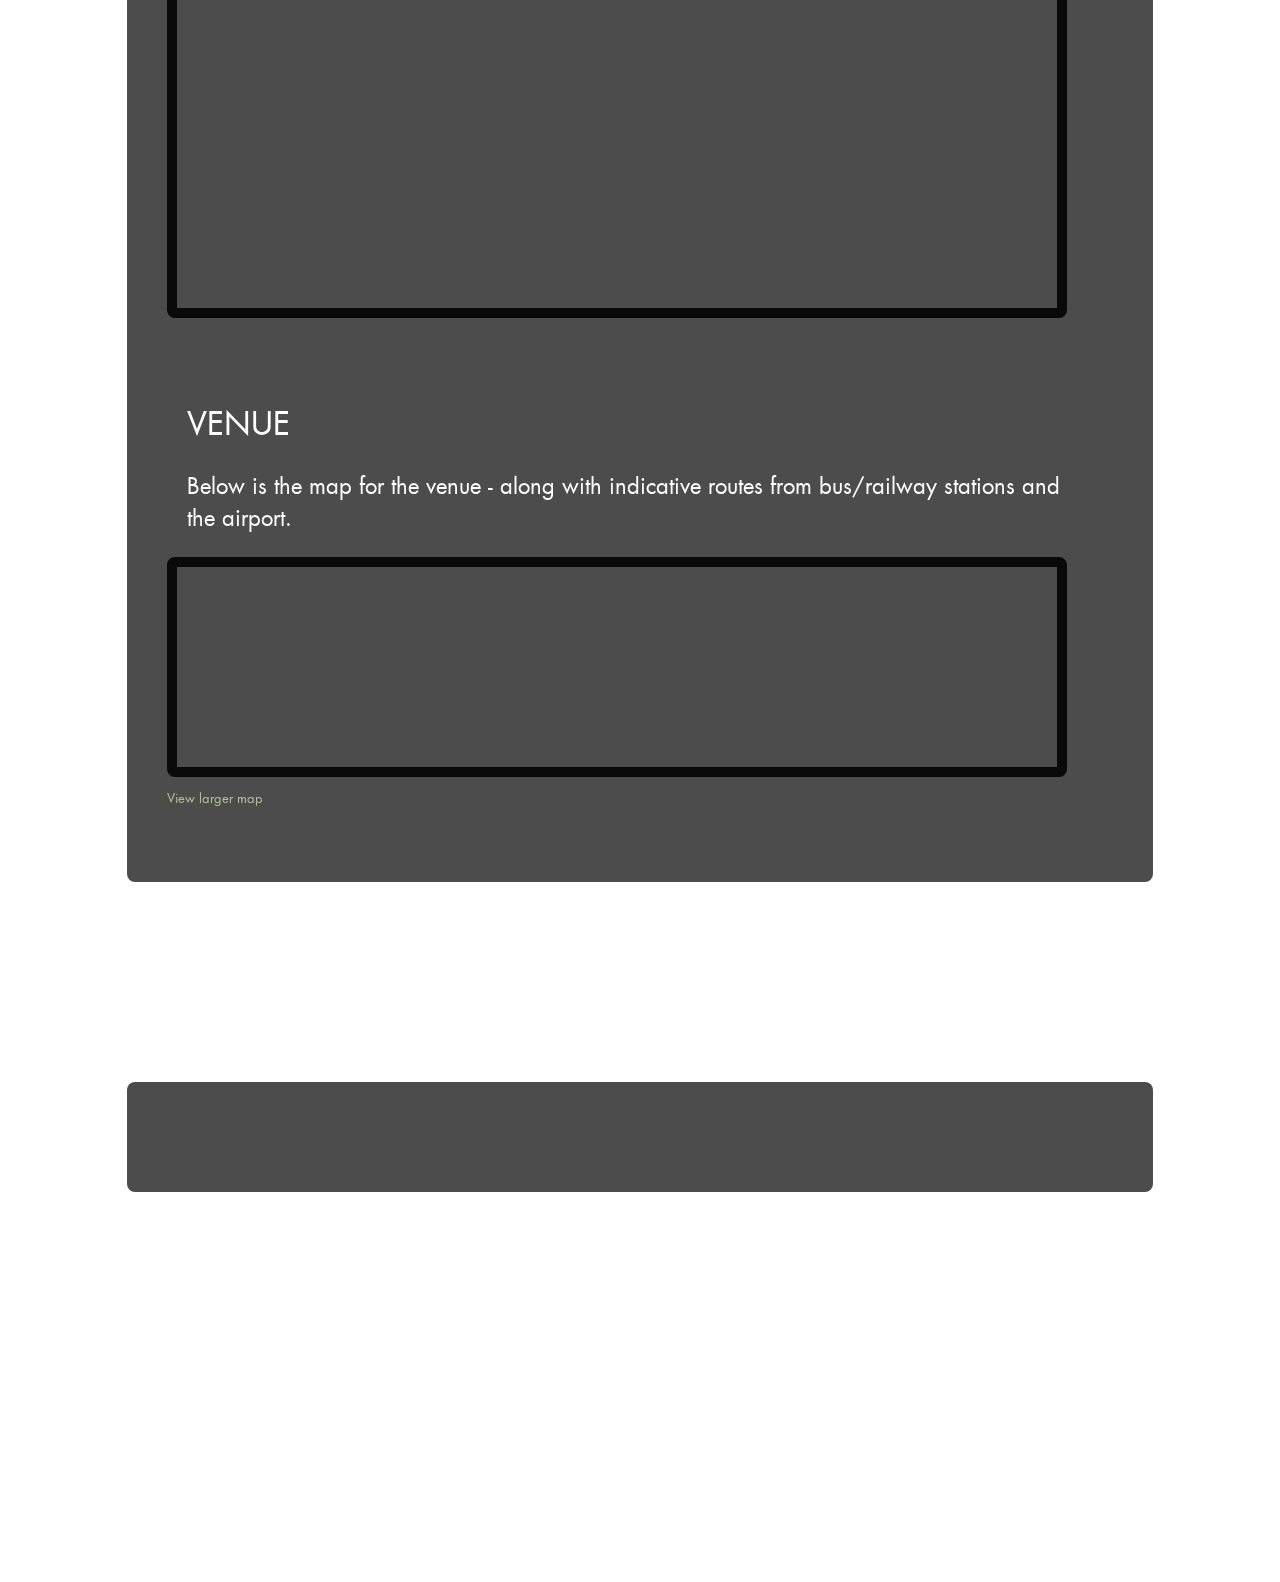
==== commit cc94858d: "Update index.html" ====
--- a/index.html
+++ b/index.html
@@ -60,7 +60,8 @@
                             <li><a href="#sangeet">SANGEET</a></li>
                             <li><a href="#wedding">WEDDING</a></li>
                             <li><a href="#reception">RECEPTION</a></li>
-                            <li>BUZZ US (<a href="#disqus_thread">BUZZ US</a>)</li>
+                            <li><a href="#buzzus">BUZZ US</a></li>
+                            <!--<li><a href="#disqus_thread">BUZZ US</a></li>-->
                         </ul>
                     </nav>
                 </div>
@@ -239,7 +240,7 @@
 
                     </section>
                     
-                    <section id="disqus_thread" class="clearfix">
+                    <section id="buzzus" class="clearfix">
                         <div id="disqus_thread"></div>
                         <script>
                         /**
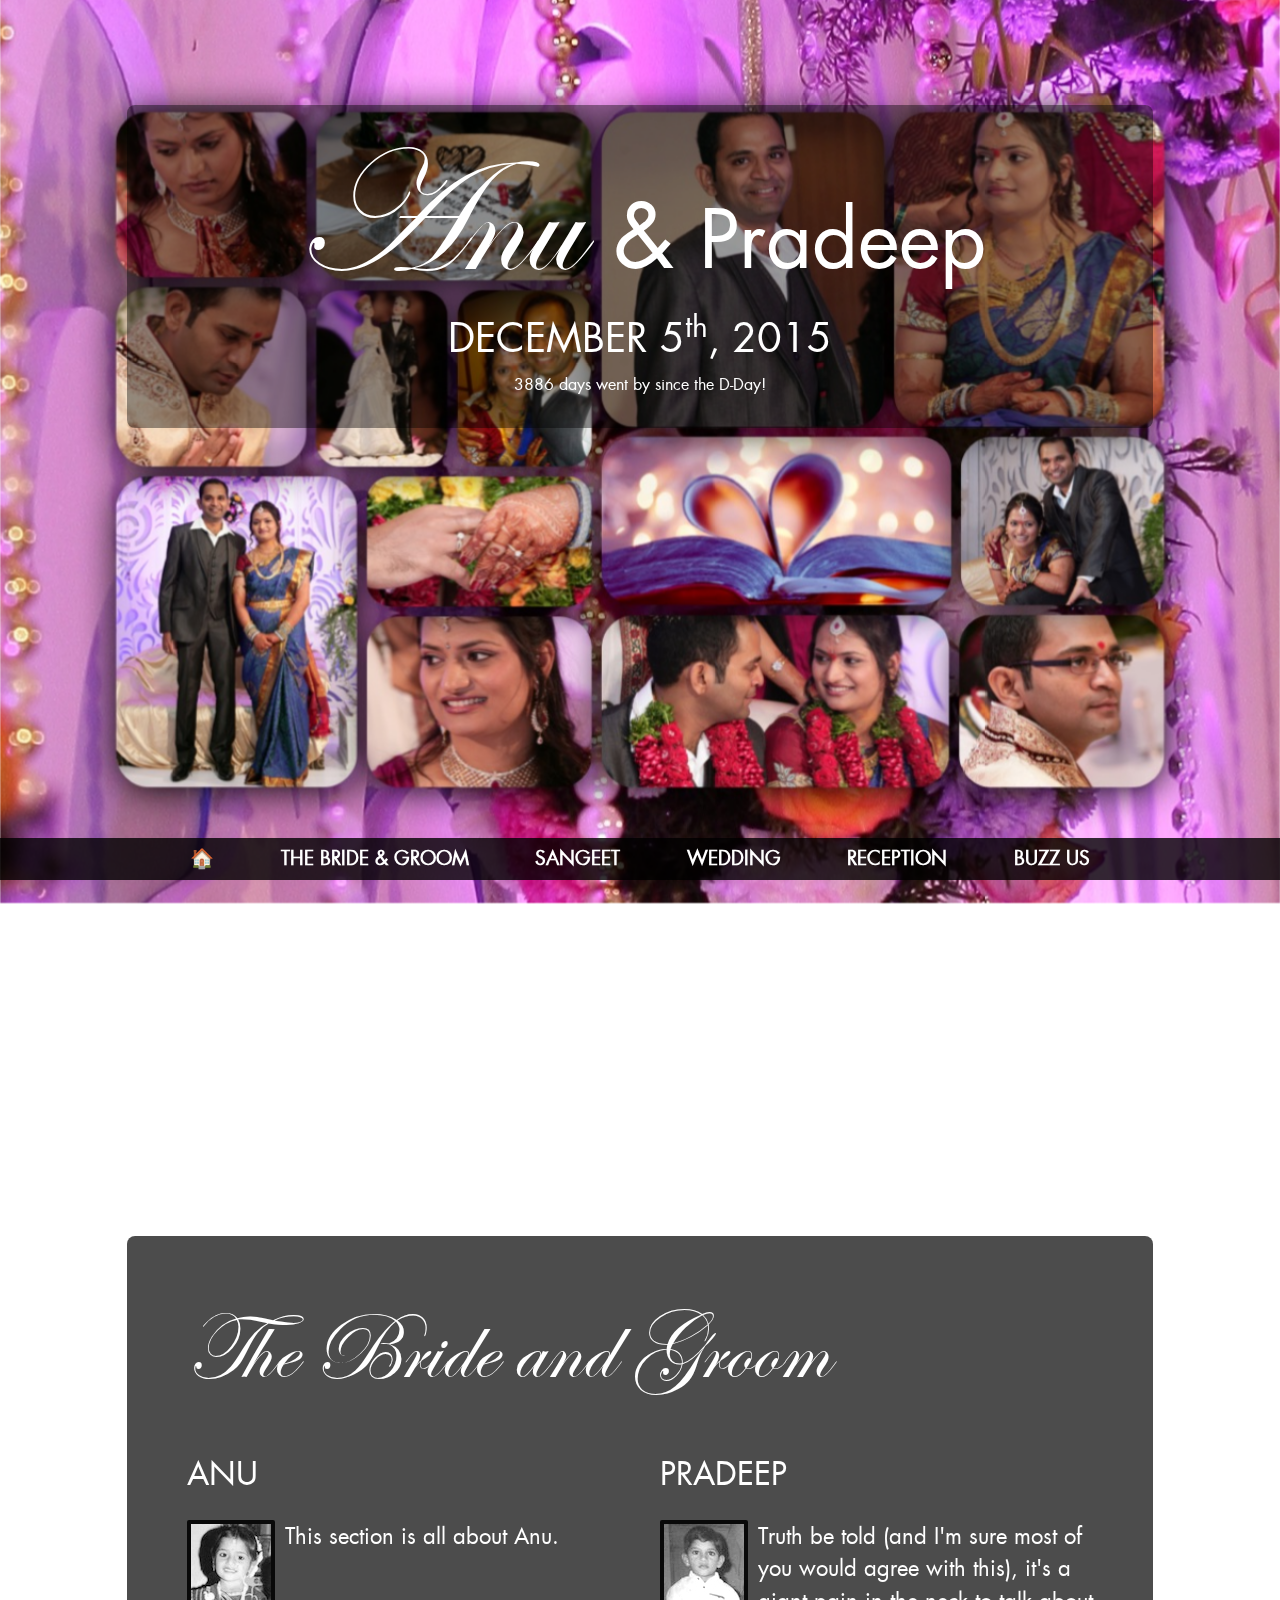
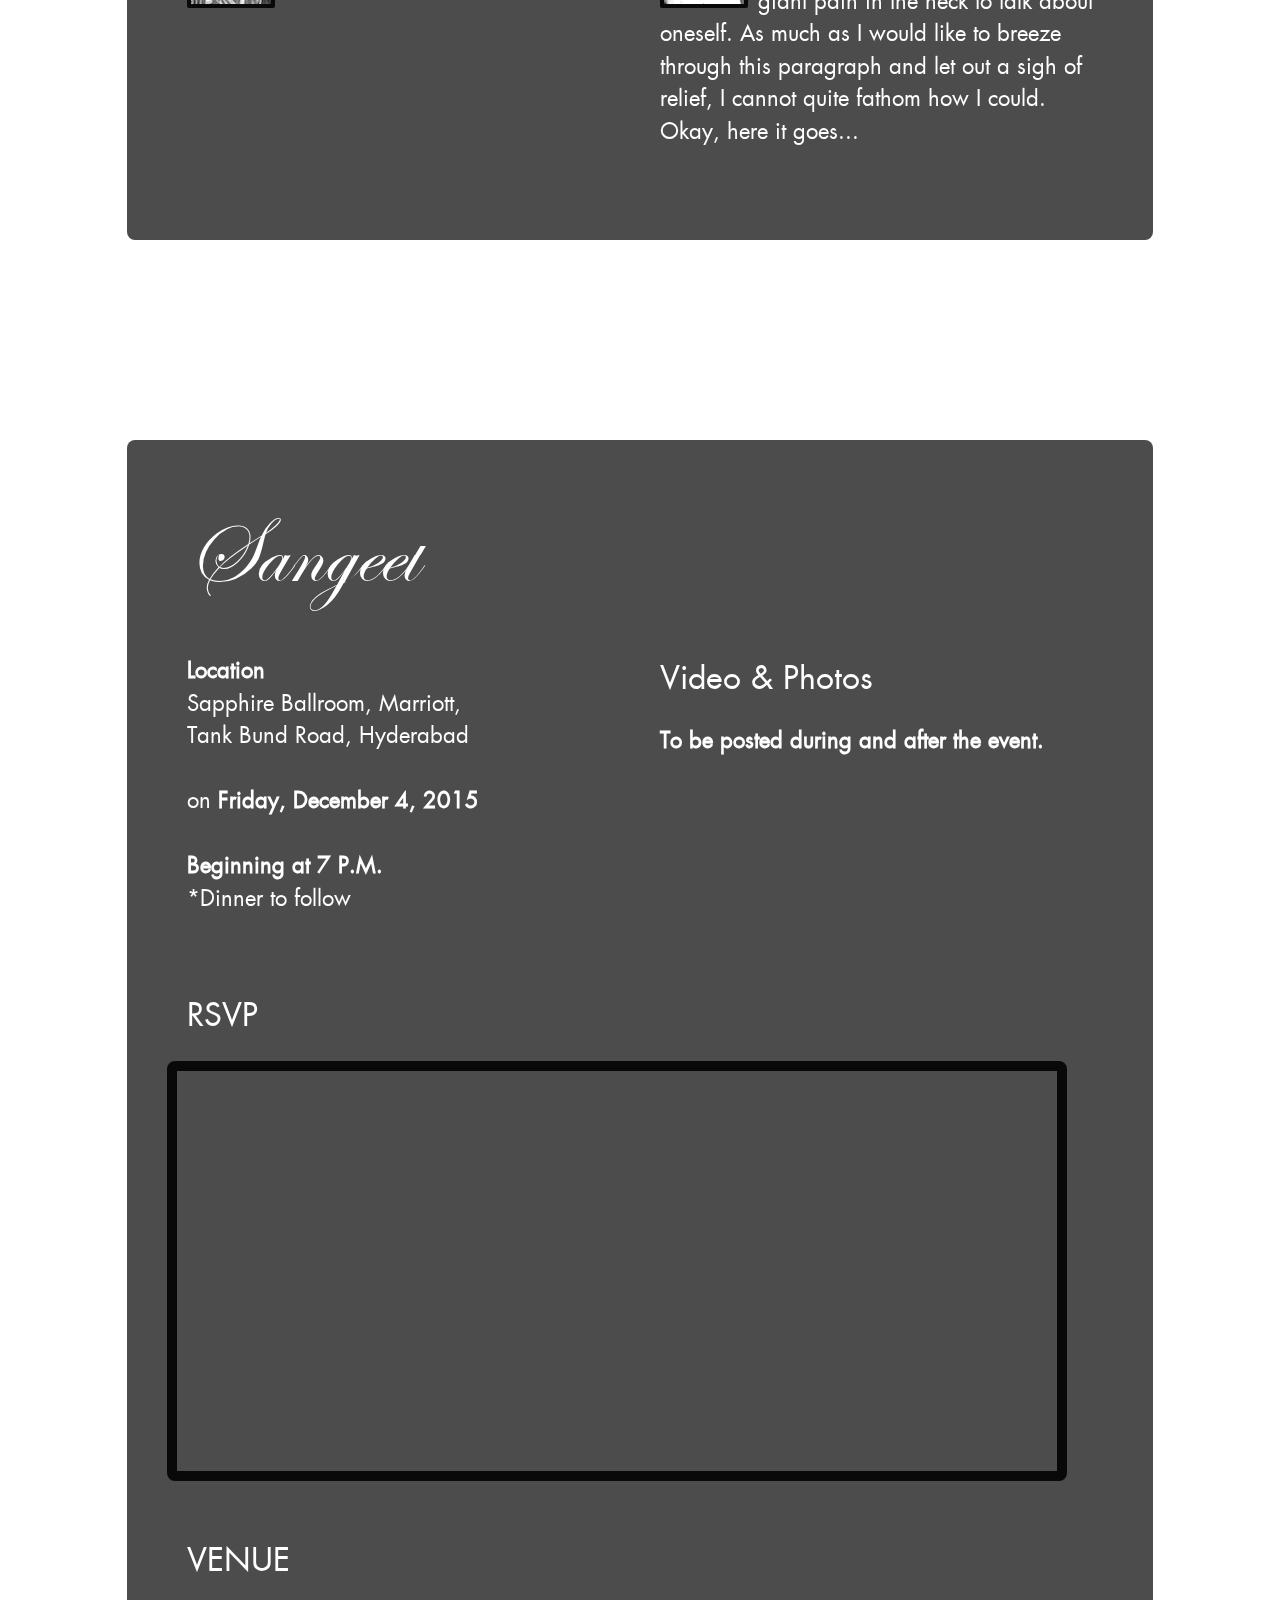
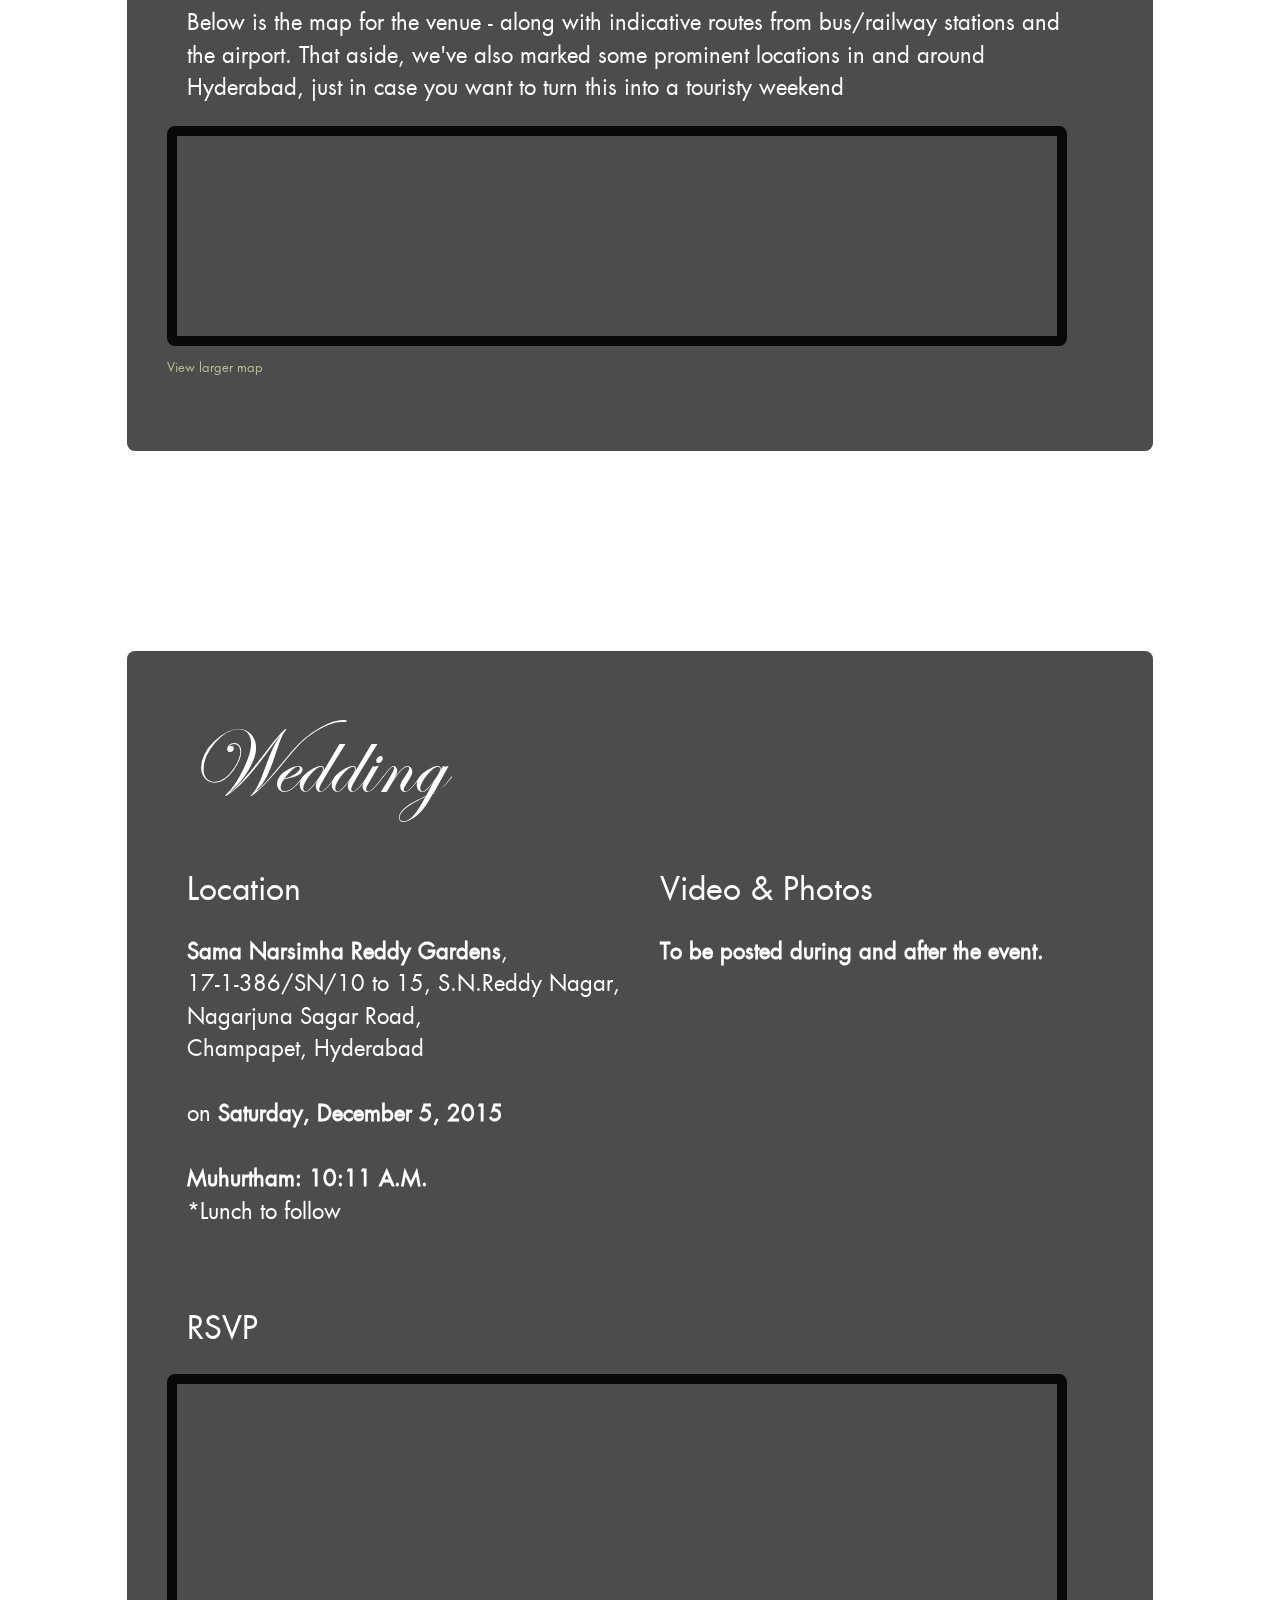
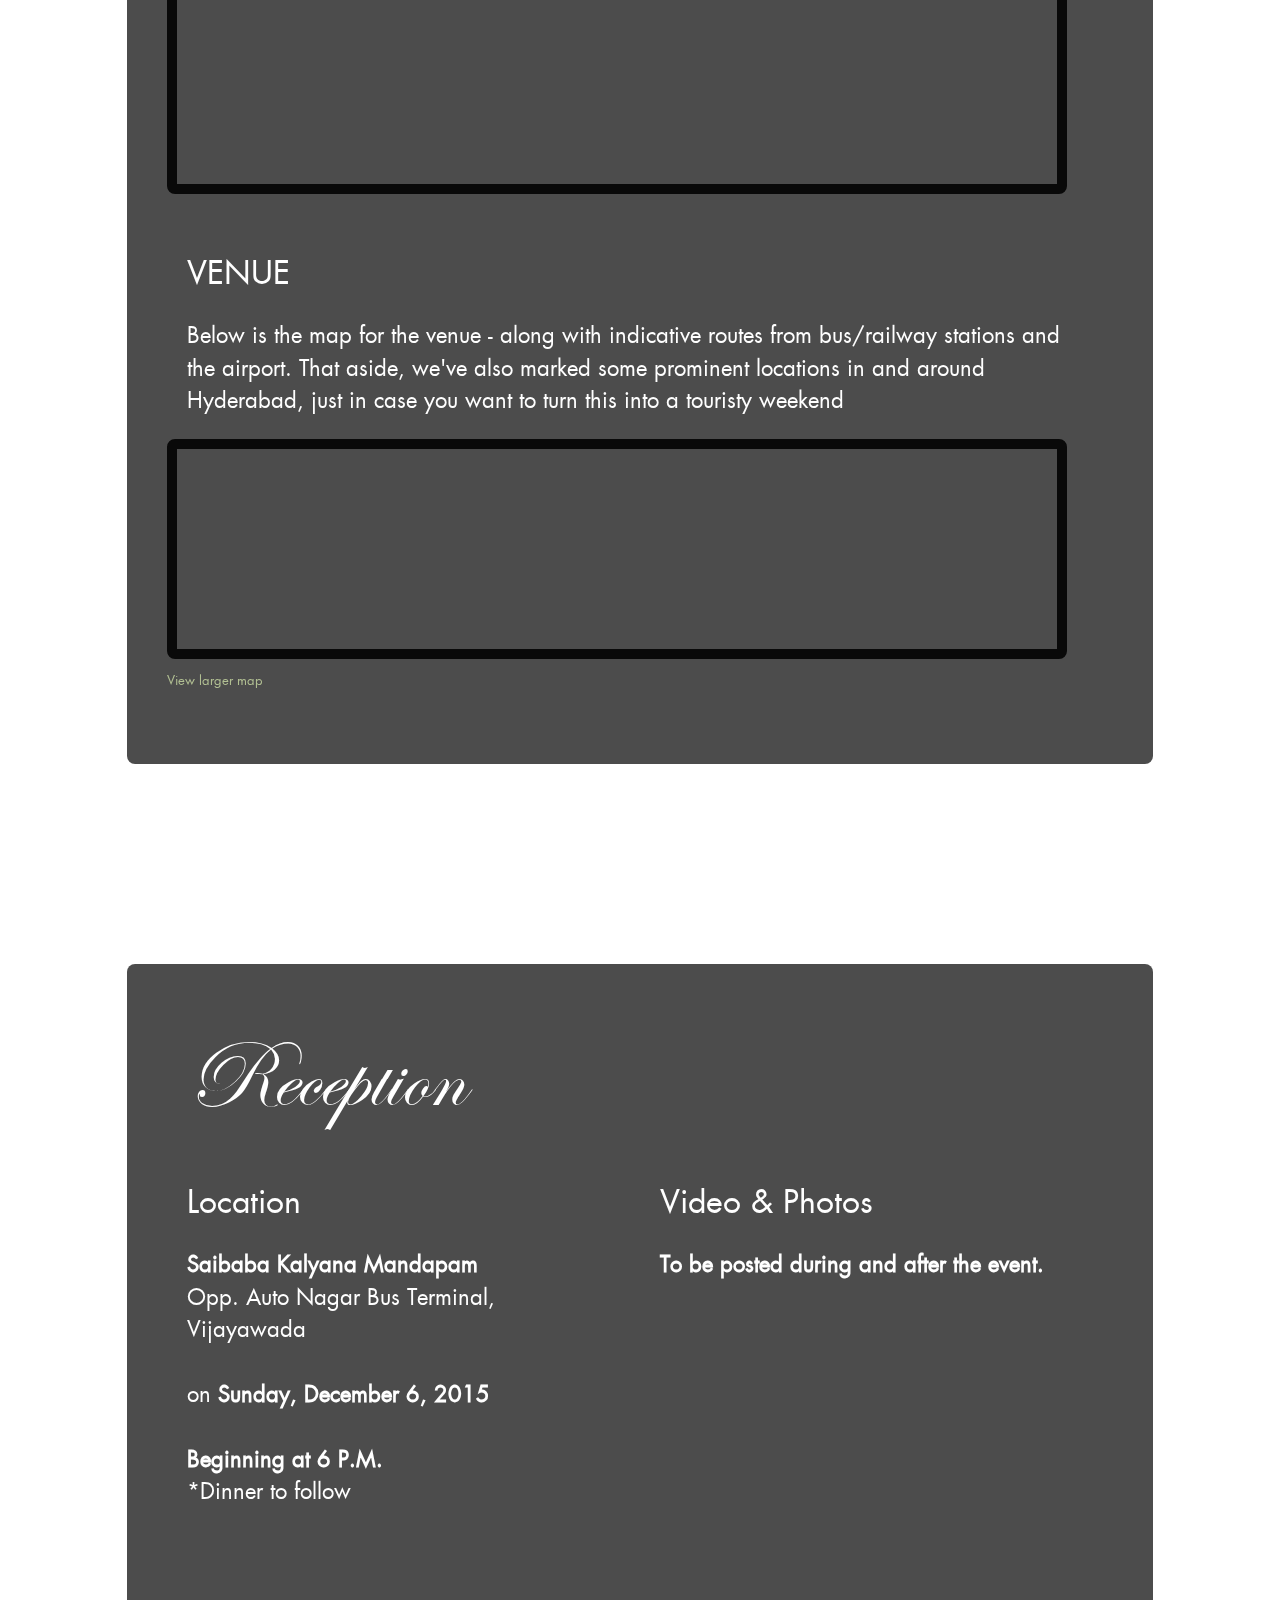
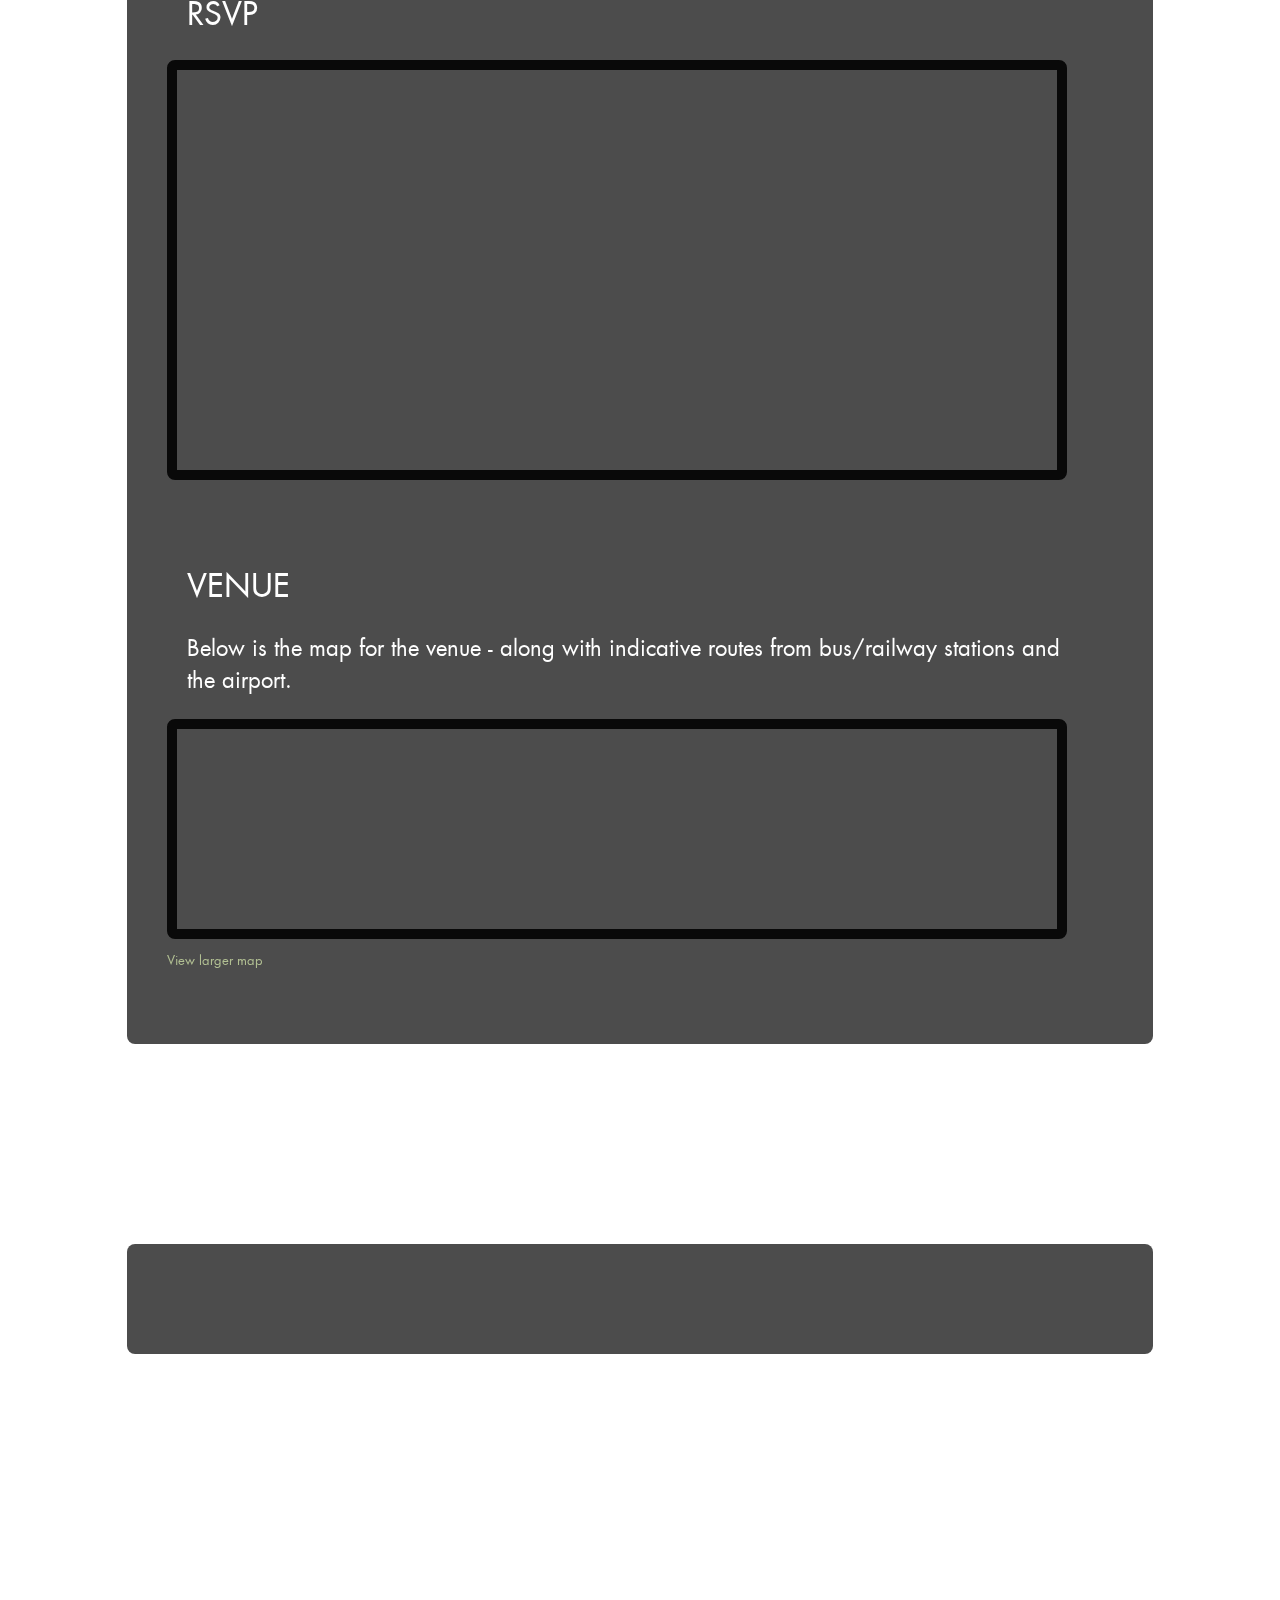
==== commit 5f098146: "Update index.html" ====
--- a/index.html
+++ b/index.html
@@ -100,7 +100,12 @@
                             <h2>PRADEEP</h2>
                             <p>
                                 <img src="img/pradeepThumb.jpg" class="thumb" alt="Pradeep" />
-                                Blah, blah, blah and a whole lot of blah blah blah about Pradeep</p>
+                                Truth be told (and I'm sure most of you would agree with this), it's a giant pain in the neck to talk about oneself. 
+                                As much as I would like to breeze through this paragraph and let out a sigh of relief, 
+                                I cannot quite fathom how I could. Okay, here it goes... 
+                                
+                            
+                            </p>
 
                         </div><!--end column-->
 
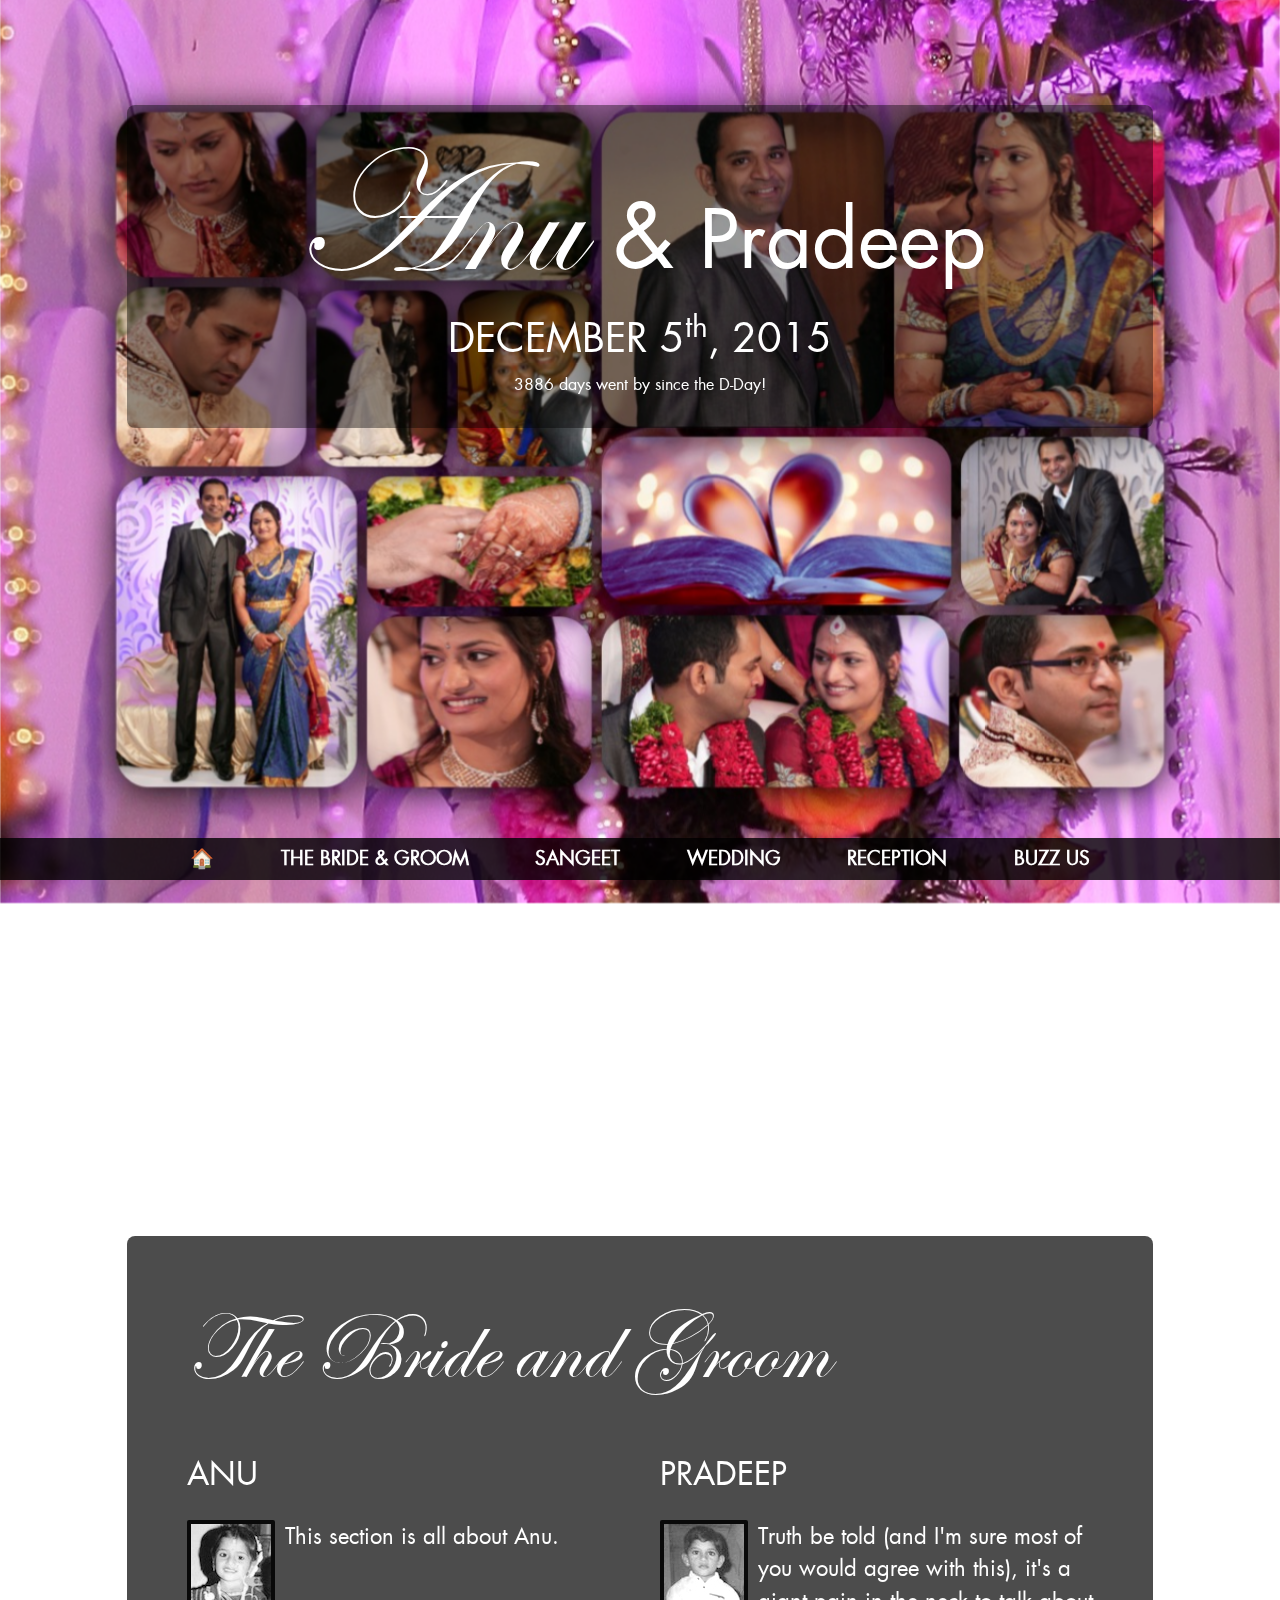
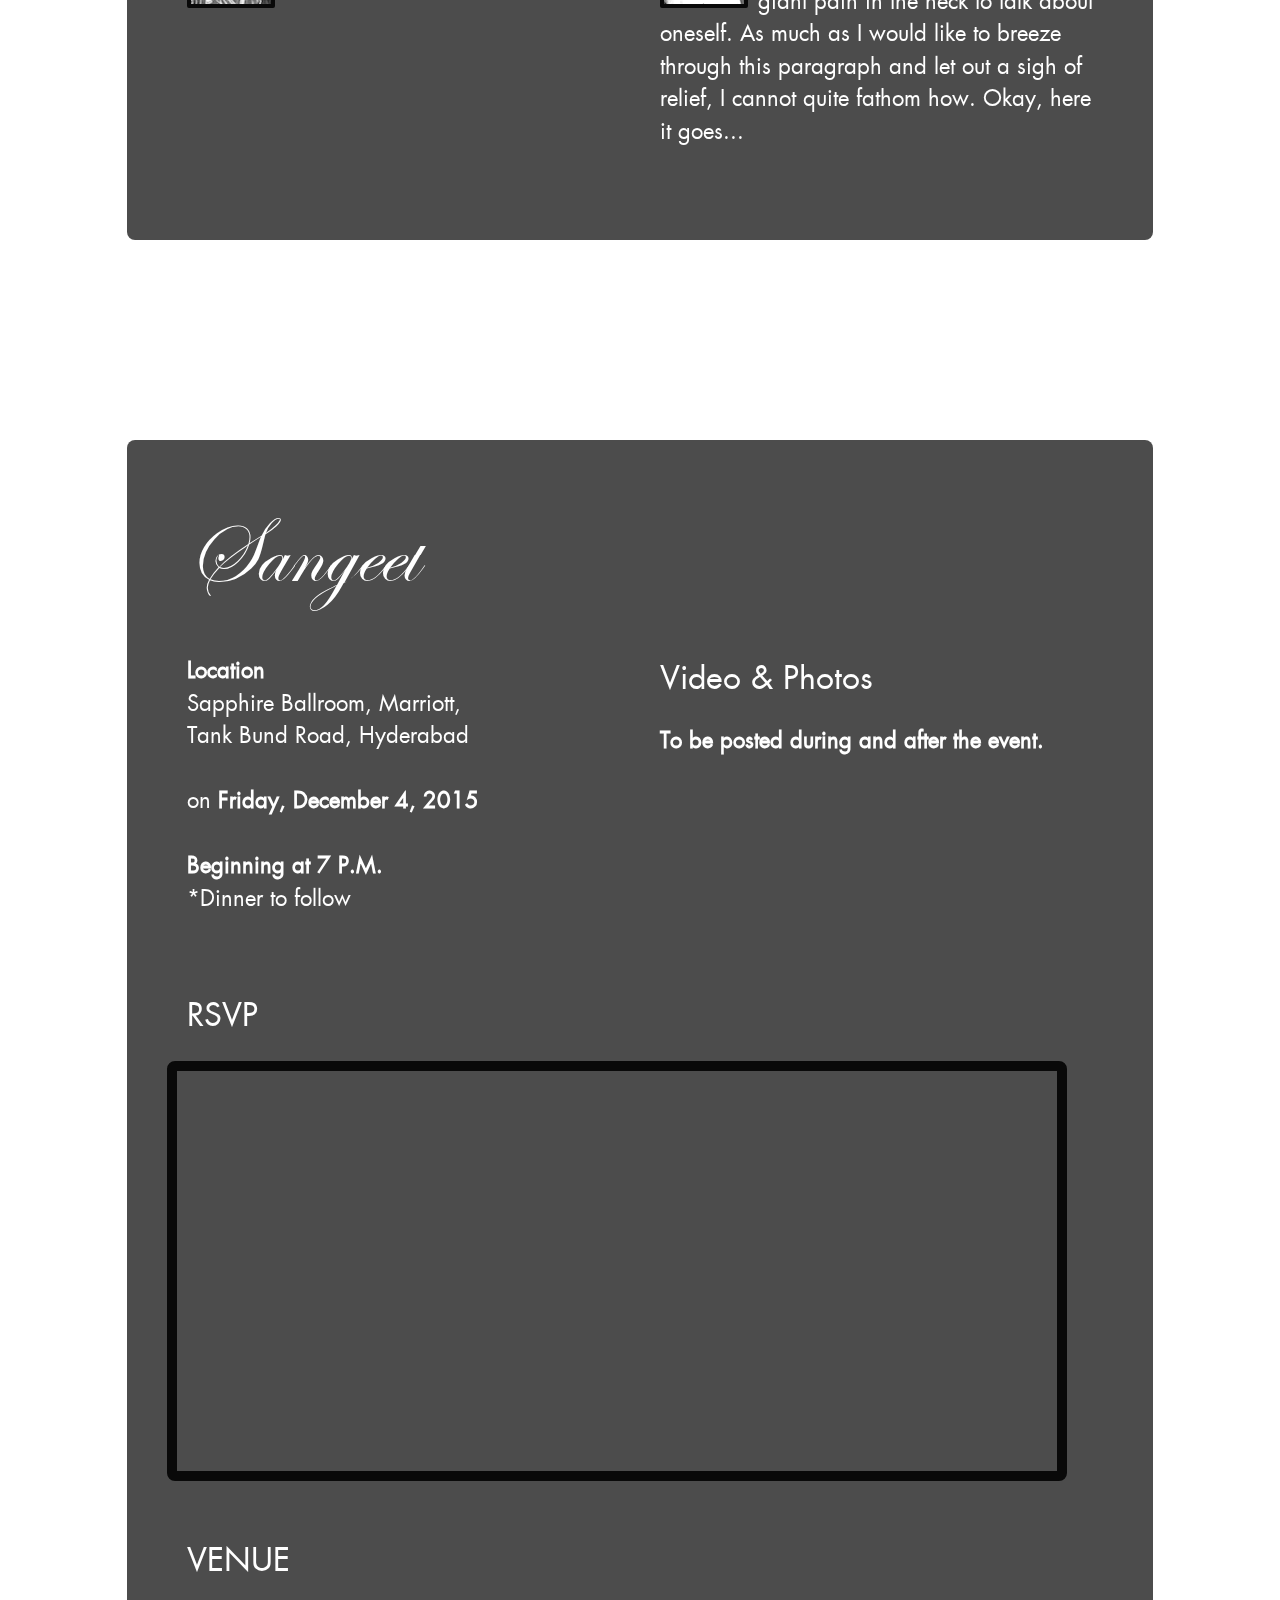
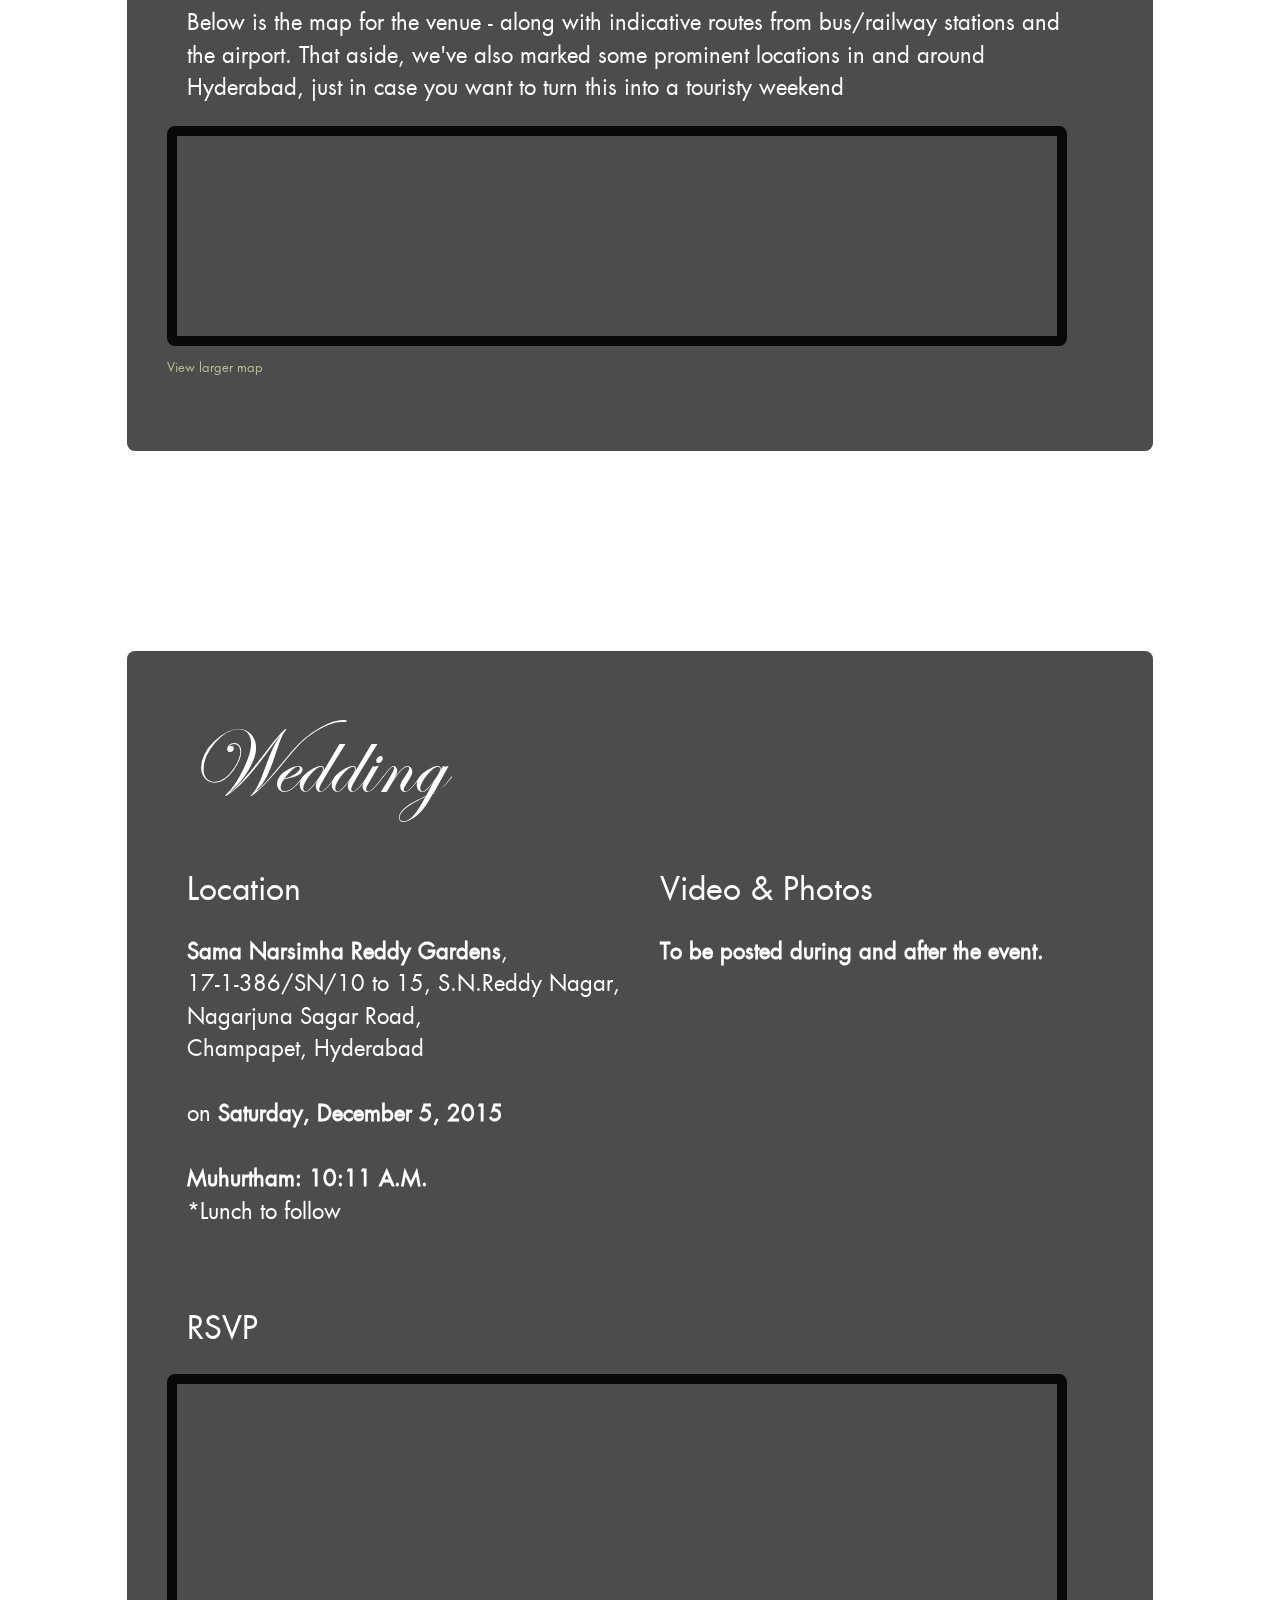
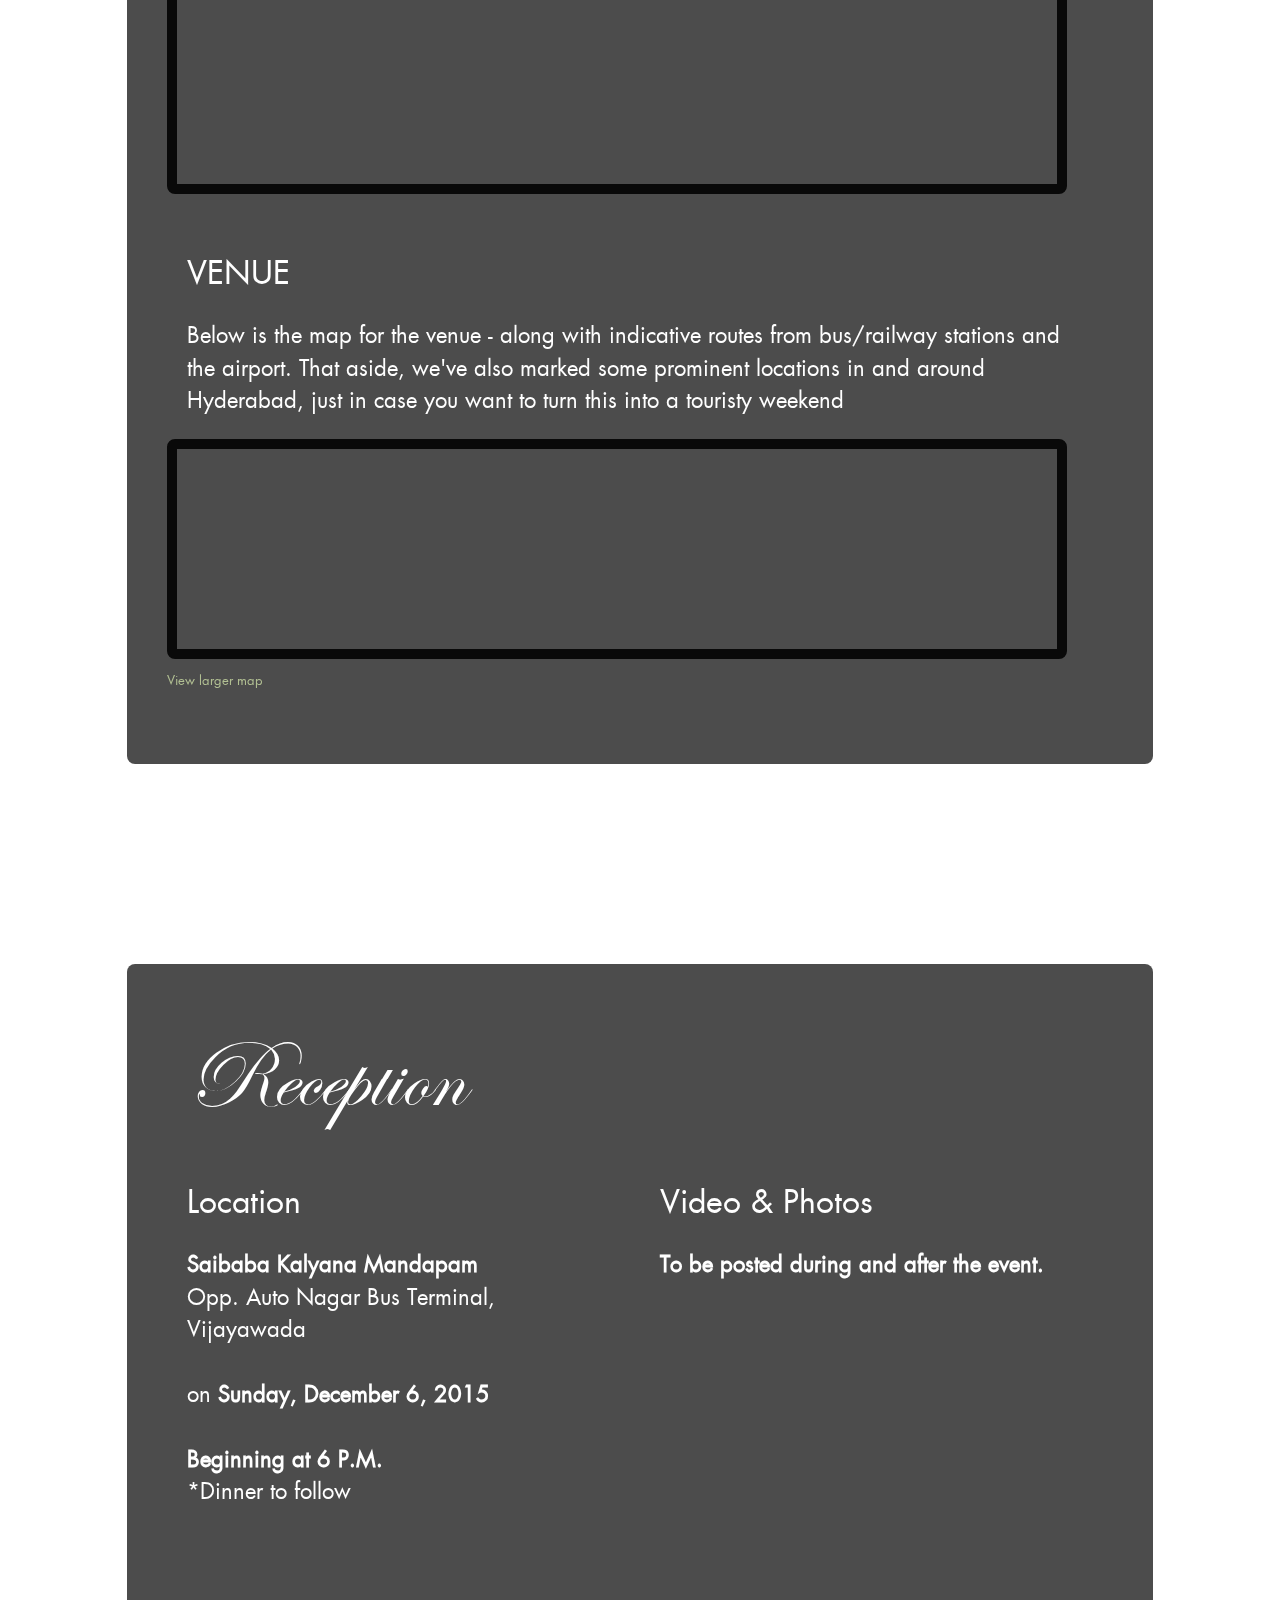
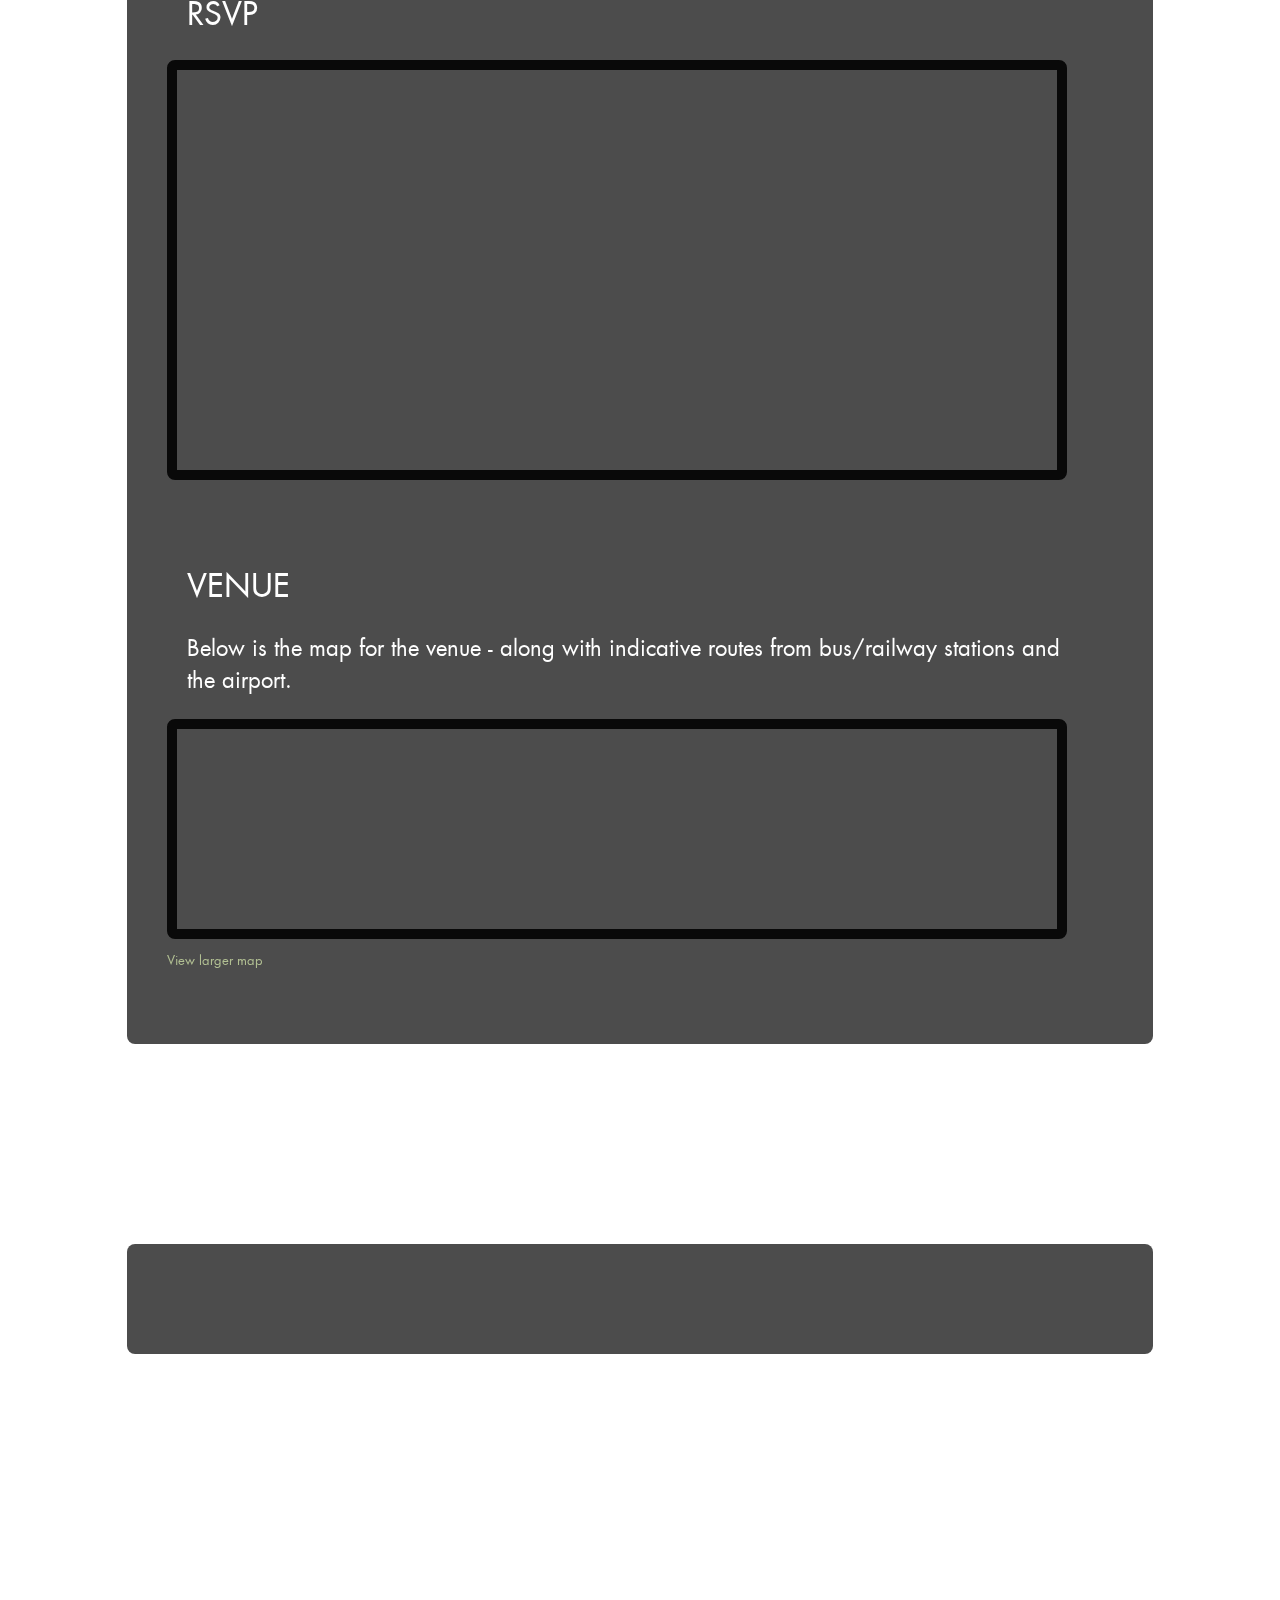
==== commit 3a0ac982: "Update index.html" ====
--- a/index.html
+++ b/index.html
@@ -102,9 +102,9 @@
                                 <img src="img/pradeepThumb.jpg" class="thumb" alt="Pradeep" />
                                 Truth be told (and I'm sure most of you would agree with this), it's a giant pain in the neck to talk about oneself. 
                                 As much as I would like to breeze through this paragraph and let out a sigh of relief, 
-                                I cannot quite fathom how I could. Okay, here it goes... 
+                                I cannot quite fathom how. Okay, here it goes... 
                                 
-                            
+                                
                             </p>
 
                         </div><!--end column-->
